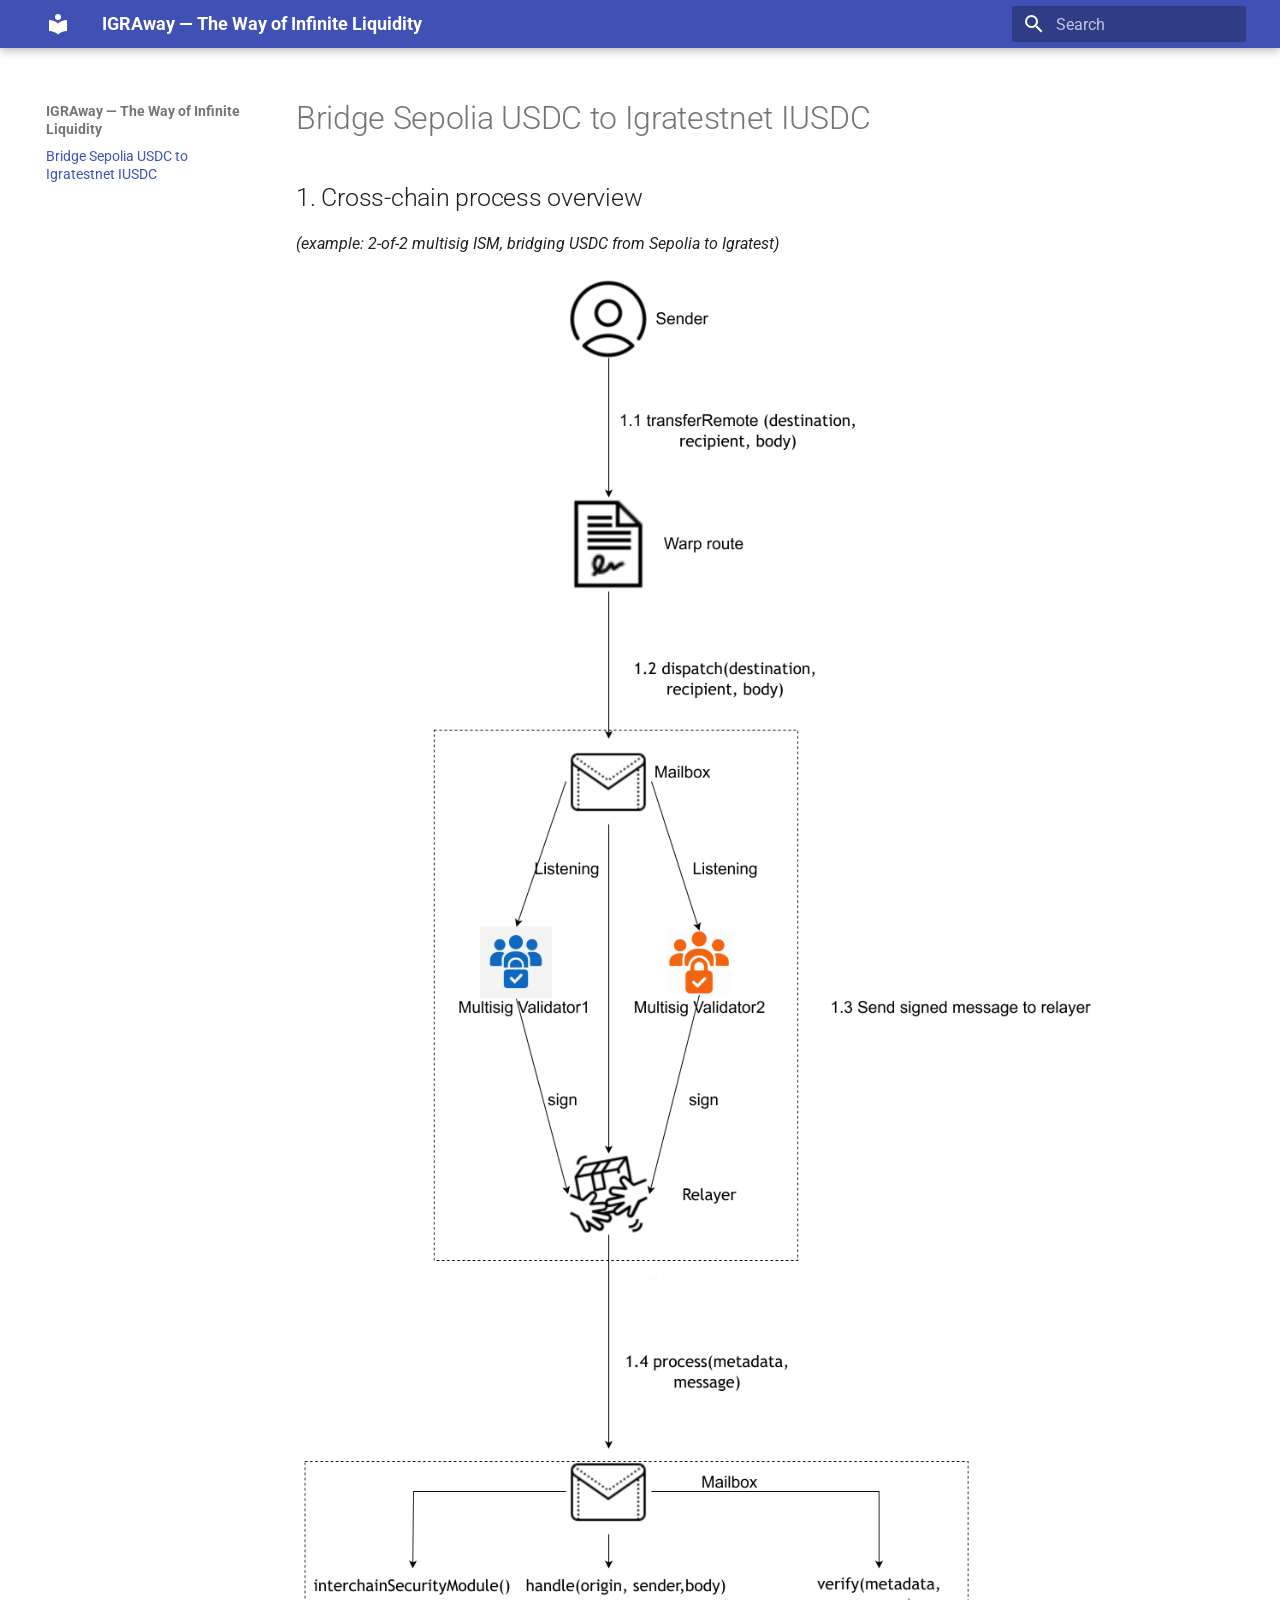
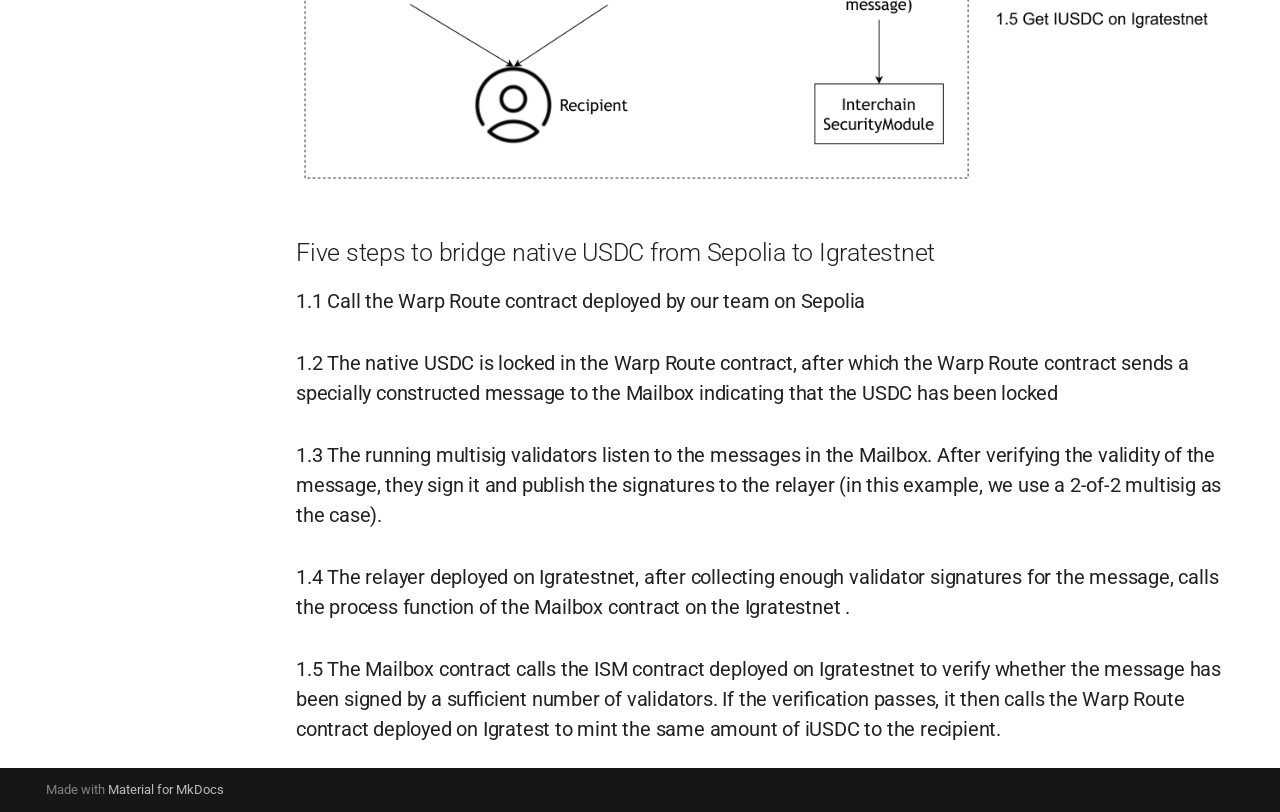
==== index.html @ 5346d292 "Deployed 2e27601 with MkDocs version: 1.6.1" ====
<!doctype html>
<html lang="en" class="no-js">
  <head>
    
      <meta charset="utf-8">
      <meta name="viewport" content="width=device-width,initial-scale=1">
      
      
      
      
      
      
      <link rel="icon" href="assets/images/favicon.png">
      <meta name="generator" content="mkdocs-1.6.1, mkdocs-material-9.6.18">
    
    
      
        <title>IGRAway — The Way of Infinite Liquidity</title>
      
    
    
      <link rel="stylesheet" href="assets/stylesheets/main.7e37652d.min.css">
      
      


    
    
      
    
    
      
        
        
        <link rel="preconnect" href="https://fonts.gstatic.com" crossorigin>
        <link rel="stylesheet" href="https://fonts.googleapis.com/css?family=Roboto:300,300i,400,400i,700,700i%7CRoboto+Mono:400,400i,700,700i&display=fallback">
        <style>:root{--md-text-font:"Roboto";--md-code-font:"Roboto Mono"}</style>
      
    
    
      <link rel="stylesheet" href="assets/extra.css">
    
    <script>__md_scope=new URL(".",location),__md_hash=e=>[...e].reduce(((e,_)=>(e<<5)-e+_.charCodeAt(0)),0),__md_get=(e,_=localStorage,t=__md_scope)=>JSON.parse(_.getItem(t.pathname+"."+e)),__md_set=(e,_,t=localStorage,a=__md_scope)=>{try{t.setItem(a.pathname+"."+e,JSON.stringify(_))}catch(e){}}</script>
    
      

    
    
    
  </head>
  
  
    <body dir="ltr">
  
    
    <input class="md-toggle" data-md-toggle="drawer" type="checkbox" id="__drawer" autocomplete="off">
    <input class="md-toggle" data-md-toggle="search" type="checkbox" id="__search" autocomplete="off">
    <label class="md-overlay" for="__drawer"></label>
    <div data-md-component="skip">
      
        
        <a href="#bridge-sepolia-usdc-to-igratestnet-iusdc" class="md-skip">
          Skip to content
        </a>
      
    </div>
    <div data-md-component="announce">
      
    </div>
    
    
      

  

<header class="md-header md-header--shadow" data-md-component="header">
  <nav class="md-header__inner md-grid" aria-label="Header">
    <a href="." title="IGRAway — The Way of Infinite Liquidity" class="md-header__button md-logo" aria-label="IGRAway — The Way of Infinite Liquidity" data-md-component="logo">
      
  
  <svg xmlns="http://www.w3.org/2000/svg" viewBox="0 0 24 24"><path d="M12 8a3 3 0 0 0 3-3 3 3 0 0 0-3-3 3 3 0 0 0-3 3 3 3 0 0 0 3 3m0 3.54C9.64 9.35 6.5 8 3 8v11c3.5 0 6.64 1.35 9 3.54 2.36-2.19 5.5-3.54 9-3.54V8c-3.5 0-6.64 1.35-9 3.54"/></svg>

    </a>
    <label class="md-header__button md-icon" for="__drawer">
      
      <svg xmlns="http://www.w3.org/2000/svg" viewBox="0 0 24 24"><path d="M3 6h18v2H3zm0 5h18v2H3zm0 5h18v2H3z"/></svg>
    </label>
    <div class="md-header__title" data-md-component="header-title">
      <div class="md-header__ellipsis">
        <div class="md-header__topic">
          <span class="md-ellipsis">
            IGRAway — The Way of Infinite Liquidity
          </span>
        </div>
        <div class="md-header__topic" data-md-component="header-topic">
          <span class="md-ellipsis">
            
              Bridge Sepolia USDC to Igratestnet IUSDC
            
          </span>
        </div>
      </div>
    </div>
    
    
      <script>var palette=__md_get("__palette");if(palette&&palette.color){if("(prefers-color-scheme)"===palette.color.media){var media=matchMedia("(prefers-color-scheme: light)"),input=document.querySelector(media.matches?"[data-md-color-media='(prefers-color-scheme: light)']":"[data-md-color-media='(prefers-color-scheme: dark)']");palette.color.media=input.getAttribute("data-md-color-media"),palette.color.scheme=input.getAttribute("data-md-color-scheme"),palette.color.primary=input.getAttribute("data-md-color-primary"),palette.color.accent=input.getAttribute("data-md-color-accent")}for(var[key,value]of Object.entries(palette.color))document.body.setAttribute("data-md-color-"+key,value)}</script>
    
    
    
      
      
        <label class="md-header__button md-icon" for="__search">
          
          <svg xmlns="http://www.w3.org/2000/svg" viewBox="0 0 24 24"><path d="M9.5 3A6.5 6.5 0 0 1 16 9.5c0 1.61-.59 3.09-1.56 4.23l.27.27h.79l5 5-1.5 1.5-5-5v-.79l-.27-.27A6.52 6.52 0 0 1 9.5 16 6.5 6.5 0 0 1 3 9.5 6.5 6.5 0 0 1 9.5 3m0 2C7 5 5 7 5 9.5S7 14 9.5 14 14 12 14 9.5 12 5 9.5 5"/></svg>
        </label>
        <div class="md-search" data-md-component="search" role="dialog">
  <label class="md-search__overlay" for="__search"></label>
  <div class="md-search__inner" role="search">
    <form class="md-search__form" name="search">
      <input type="text" class="md-search__input" name="query" aria-label="Search" placeholder="Search" autocapitalize="off" autocorrect="off" autocomplete="off" spellcheck="false" data-md-component="search-query" required>
      <label class="md-search__icon md-icon" for="__search">
        
        <svg xmlns="http://www.w3.org/2000/svg" viewBox="0 0 24 24"><path d="M9.5 3A6.5 6.5 0 0 1 16 9.5c0 1.61-.59 3.09-1.56 4.23l.27.27h.79l5 5-1.5 1.5-5-5v-.79l-.27-.27A6.52 6.52 0 0 1 9.5 16 6.5 6.5 0 0 1 3 9.5 6.5 6.5 0 0 1 9.5 3m0 2C7 5 5 7 5 9.5S7 14 9.5 14 14 12 14 9.5 12 5 9.5 5"/></svg>
        
        <svg xmlns="http://www.w3.org/2000/svg" viewBox="0 0 24 24"><path d="M20 11v2H8l5.5 5.5-1.42 1.42L4.16 12l7.92-7.92L13.5 5.5 8 11z"/></svg>
      </label>
      <nav class="md-search__options" aria-label="Search">
        
        <button type="reset" class="md-search__icon md-icon" title="Clear" aria-label="Clear" tabindex="-1">
          
          <svg xmlns="http://www.w3.org/2000/svg" viewBox="0 0 24 24"><path d="M19 6.41 17.59 5 12 10.59 6.41 5 5 6.41 10.59 12 5 17.59 6.41 19 12 13.41 17.59 19 19 17.59 13.41 12z"/></svg>
        </button>
      </nav>
      
    </form>
    <div class="md-search__output">
      <div class="md-search__scrollwrap" tabindex="0" data-md-scrollfix>
        <div class="md-search-result" data-md-component="search-result">
          <div class="md-search-result__meta">
            Initializing search
          </div>
          <ol class="md-search-result__list" role="presentation"></ol>
        </div>
      </div>
    </div>
  </div>
</div>
      
    
    
  </nav>
  
</header>
    
    <div class="md-container" data-md-component="container">
      
      
        
          
        
      
      <main class="md-main" data-md-component="main">
        <div class="md-main__inner md-grid">
          
            
              
              <div class="md-sidebar md-sidebar--primary" data-md-component="sidebar" data-md-type="navigation" >
                <div class="md-sidebar__scrollwrap">
                  <div class="md-sidebar__inner">
                    



<nav class="md-nav md-nav--primary" aria-label="Navigation" data-md-level="0">
  <label class="md-nav__title" for="__drawer">
    <a href="." title="IGRAway — The Way of Infinite Liquidity" class="md-nav__button md-logo" aria-label="IGRAway — The Way of Infinite Liquidity" data-md-component="logo">
      
  
  <svg xmlns="http://www.w3.org/2000/svg" viewBox="0 0 24 24"><path d="M12 8a3 3 0 0 0 3-3 3 3 0 0 0-3-3 3 3 0 0 0-3 3 3 3 0 0 0 3 3m0 3.54C9.64 9.35 6.5 8 3 8v11c3.5 0 6.64 1.35 9 3.54 2.36-2.19 5.5-3.54 9-3.54V8c-3.5 0-6.64 1.35-9 3.54"/></svg>

    </a>
    IGRAway — The Way of Infinite Liquidity
  </label>
  
  <ul class="md-nav__list" data-md-scrollfix>
    
      
      
  
  
    
  
  
  
    <li class="md-nav__item md-nav__item--active">
      
      <input class="md-nav__toggle md-toggle" type="checkbox" id="__toc">
      
      
        
      
      
        <label class="md-nav__link md-nav__link--active" for="__toc">
          
  
  
  <span class="md-ellipsis">
    Bridge Sepolia USDC to Igratestnet IUSDC
    
  </span>
  

          <span class="md-nav__icon md-icon"></span>
        </label>
      
      <a href="." class="md-nav__link md-nav__link--active">
        
  
  
  <span class="md-ellipsis">
    Bridge Sepolia USDC to Igratestnet IUSDC
    
  </span>
  

      </a>
      
        

<nav class="md-nav md-nav--secondary" aria-label="Table of contents">
  
  
  
    
  
  
    <label class="md-nav__title" for="__toc">
      <span class="md-nav__icon md-icon"></span>
      Table of contents
    </label>
    <ul class="md-nav__list" data-md-component="toc" data-md-scrollfix>
      
        <li class="md-nav__item">
  <a href="#1-cross-chain-process-overview" class="md-nav__link">
    <span class="md-ellipsis">
      1. Cross-chain process overview
    </span>
  </a>
  
</li>
      
        <li class="md-nav__item">
  <a href="#five-steps-to-bridge-native-usdc-from-sepolia-to-igratestnet" class="md-nav__link">
    <span class="md-ellipsis">
      Five steps to bridge native USDC from Sepolia to Igratestnet
    </span>
  </a>
  
</li>
      
    </ul>
  
</nav>
      
    </li>
  

    
  </ul>
</nav>
                  </div>
                </div>
              </div>
            
            
              
              <div class="md-sidebar md-sidebar--secondary" data-md-component="sidebar" data-md-type="toc" >
                <div class="md-sidebar__scrollwrap">
                  <div class="md-sidebar__inner">
                    

<nav class="md-nav md-nav--secondary" aria-label="Table of contents">
  
  
  
    
  
  
    <label class="md-nav__title" for="__toc">
      <span class="md-nav__icon md-icon"></span>
      Table of contents
    </label>
    <ul class="md-nav__list" data-md-component="toc" data-md-scrollfix>
      
        <li class="md-nav__item">
  <a href="#1-cross-chain-process-overview" class="md-nav__link">
    <span class="md-ellipsis">
      1. Cross-chain process overview
    </span>
  </a>
  
</li>
      
        <li class="md-nav__item">
  <a href="#five-steps-to-bridge-native-usdc-from-sepolia-to-igratestnet" class="md-nav__link">
    <span class="md-ellipsis">
      Five steps to bridge native USDC from Sepolia to Igratestnet
    </span>
  </a>
  
</li>
      
    </ul>
  
</nav>
                  </div>
                </div>
              </div>
            
          
          
            <div class="md-content" data-md-component="content">
              <article class="md-content__inner md-typeset">
                
                  



<h1 id="bridge-sepolia-usdc-to-igratestnet-iusdc">Bridge Sepolia USDC to Igratestnet IUSDC</h1>
<h2 id="1-cross-chain-process-overview">1. Cross-chain process overview</h2>
<p><em>(example: 2-of-2 multisig ISM, bridging USDC from Sepolia to Igratest)</em></p>
<p><img alt="Cross-chain process overview" src="img/crossflow.png" /></p>
<h2 id="five-steps-to-bridge-native-usdc-from-sepolia-to-igratestnet">Five steps to bridge native USDC from Sepolia to Igratestnet</h2>
<h3 id="11-call-the-warp-route-contract-deployed-by-our-team-on-sepolia">1.1 Call the Warp Route contract deployed by our team on Sepolia</h3>
<h3 id="12-the-native-usdc-is-locked-in-the-warp-route-contract-after-which-the-warp-route-contract-sends-a-specially-constructed-message-to-the-mailbox-indicating-that-the-usdc-has-been-locked">1.2 The native USDC is locked in the Warp Route contract, after which the Warp Route contract sends a specially constructed message to the Mailbox indicating that the USDC has been locked</h3>
<h3 id="[base64]">1.3  The running multisig validators listen to the messages in the Mailbox. After verifying the validity of the message, they sign it and publish the signatures to the relayer (in this example, we use a 2-of-2 multisig as the case).</h3>
<h3 id="14-the-relayer-deployed-on-igratestnet-after-collecting-enough-validator-signatures-for-the-message-calls-the-process-function-of-the-mailbox-contract-on-the-igratestnet">1.4 The relayer deployed on Igratestnet, after collecting enough validator signatures for the message, calls the process function of the Mailbox contract on the Igratestnet .</h3>
<h3 id="[base64]">1.5 The Mailbox contract calls the ISM contract deployed on Igratestnet to verify whether the message has been signed by a sufficient number of validators. If the verification passes, it then calls the Warp Route contract deployed on Igratest to mint the same amount of iUSDC to the recipient.</h3>












                
              </article>
            </div>
          
          
<script>var target=document.getElementById(location.hash.slice(1));target&&target.name&&(target.checked=target.name.startsWith("__tabbed_"))</script>
        </div>
        
      </main>
      
        <footer class="md-footer">
  
  <div class="md-footer-meta md-typeset">
    <div class="md-footer-meta__inner md-grid">
      <div class="md-copyright">
  
  
    Made with
    <a href="https://squidfunk.github.io/mkdocs-material/" target="_blank" rel="noopener">
      Material for MkDocs
    </a>
  
</div>
      
    </div>
  </div>
</footer>
      
    </div>
    <div class="md-dialog" data-md-component="dialog">
      <div class="md-dialog__inner md-typeset"></div>
    </div>
    
    
    
      
      <script id="__config" type="application/json">{"base": ".", "features": ["navigation.sections", "navigation.expand", "content.code.copy"], "search": "assets/javascripts/workers/search.973d3a69.min.js", "tags": null, "translations": {"clipboard.copied": "Copied to clipboard", "clipboard.copy": "Copy to clipboard", "search.result.more.one": "1 more on this page", "search.result.more.other": "# more on this page", "search.result.none": "No matching documents", "search.result.one": "1 matching document", "search.result.other": "# matching documents", "search.result.placeholder": "Type to start searching", "search.result.term.missing": "Missing", "select.version": "Select version"}, "version": null}</script>
    
    
      <script src="assets/javascripts/bundle.92b07e13.min.js"></script>
      
    
  </body>
</html>
---- assets/stylesheets/main.7e37652d.min.css ----
@charset "UTF-8";html{-webkit-text-size-adjust:none;-moz-text-size-adjust:none;text-size-adjust:none;box-sizing:border-box}*,:after,:before{box-sizing:inherit}@media (prefers-reduced-motion){*,:after,:before{transition:none!important}}body{margin:0}a,button,input,label{-webkit-tap-highlight-color:transparent}a{color:inherit;text-decoration:none}hr{border:0;box-sizing:initial;display:block;height:.05rem;overflow:visible;padding:0}small{font-size:80%}sub,sup{line-height:1em}img{border-style:none}table{border-collapse:initial;border-spacing:0}td,th{font-weight:400;vertical-align:top}button{background:#0000;border:0;font-family:inherit;font-size:inherit;margin:0;padding:0}input{border:0;outline:none}:root{--md-primary-fg-color:#4051b5;--md-primary-fg-color--light:#5d6cc0;--md-primary-fg-color--dark:#303fa1;--md-primary-bg-color:#fff;--md-primary-bg-color--light:#ffffffb3;--md-accent-fg-color:#526cfe;--md-accent-fg-color--transparent:#526cfe1a;--md-accent-bg-color:#fff;--md-accent-bg-color--light:#ffffffb3}[data-md-color-scheme=default]{color-scheme:light}[data-md-color-scheme=default] img[src$="#gh-dark-mode-only"],[data-md-color-scheme=default] img[src$="#only-dark"]{display:none}:root,[data-md-color-scheme=default]{--md-hue:225deg;--md-default-fg-color:#000000de;--md-default-fg-color--light:#0000008a;--md-default-fg-color--lighter:#00000052;--md-default-fg-color--lightest:#00000012;--md-default-bg-color:#fff;--md-default-bg-color--light:#ffffffb3;--md-default-bg-color--lighter:#ffffff4d;--md-default-bg-color--lightest:#ffffff1f;--md-code-fg-color:#36464e;--md-code-bg-color:#f5f5f5;--md-code-hl-color:#4287ff;--md-code-hl-color--light:#4287ff1a;--md-code-hl-number-color:#d52a2a;--md-code-hl-special-color:#db1457;--md-code-hl-function-color:#a846b9;--md-code-hl-constant-color:#6e59d9;--md-code-hl-keyword-color:#3f6ec6;--md-code-hl-string-color:#1c7d4d;--md-code-hl-name-color:var(--md-code-fg-color);--md-code-hl-operator-color:var(--md-default-fg-color--light);--md-code-hl-punctuation-color:var(--md-default-fg-color--light);--md-code-hl-comment-color:var(--md-default-fg-color--light);--md-code-hl-generic-color:var(--md-default-fg-color--light);--md-code-hl-variable-color:var(--md-default-fg-color--light);--md-typeset-color:var(--md-default-fg-color);--md-typeset-a-color:var(--md-primary-fg-color);--md-typeset-del-color:#f5503d26;--md-typeset-ins-color:#0bd57026;--md-typeset-kbd-color:#fafafa;--md-typeset-kbd-accent-color:#fff;--md-typeset-kbd-border-color:#b8b8b8;--md-typeset-mark-color:#ffff0080;--md-typeset-table-color:#0000001f;--md-typeset-table-color--light:rgba(0,0,0,.035);--md-admonition-fg-color:var(--md-default-fg-color);--md-admonition-bg-color:var(--md-default-bg-color);--md-warning-fg-color:#000000de;--md-warning-bg-color:#ff9;--md-footer-fg-color:#fff;--md-footer-fg-color--light:#ffffffb3;--md-footer-fg-color--lighter:#ffffff73;--md-footer-bg-color:#000000de;--md-footer-bg-color--dark:#00000052;--md-shadow-z1:0 0.2rem 0.5rem #0000000d,0 0 0.05rem #0000001a;--md-shadow-z2:0 0.2rem 0.5rem #0000001a,0 0 0.05rem #00000040;--md-shadow-z3:0 0.2rem 0.5rem #0003,0 0 0.05rem #00000059}.md-icon svg{fill:currentcolor;display:block;height:1.2rem;width:1.2rem}body{-webkit-font-smoothing:antialiased;-moz-osx-font-smoothing:grayscale;--md-text-font-family:var(--md-text-font,_),-apple-system,BlinkMacSystemFont,Helvetica,Arial,sans-serif;--md-code-font-family:var(--md-code-font,_),SFMono-Regular,Consolas,Menlo,monospace}aside,body,input{font-feature-settings:"kern","liga";color:var(--md-typeset-color);font-family:var(--md-text-font-family)}code,kbd,pre{font-feature-settings:"kern";font-family:var(--md-code-font-family)}:root{--md-typeset-table-sort-icon:url('data:image/svg+xml;charset=utf-8,<svg xmlns="http://www.w3.org/2000/svg" viewBox="0 0 24 24"><path d="m18 21-4-4h3V7h-3l4-4 4 4h-3v10h3M2 19v-2h10v2M2 13v-2h7v2M2 7V5h4v2z"/></svg>');--md-typeset-table-sort-icon--asc:url('data:image/svg+xml;charset=utf-8,<svg xmlns="http://www.w3.org/2000/svg" viewBox="0 0 24 24"><path d="M19 17h3l-4 4-4-4h3V3h2M2 17h10v2H2M6 5v2H2V5m0 6h7v2H2z"/></svg>');--md-typeset-table-sort-icon--desc:url('data:image/svg+xml;charset=utf-8,<svg xmlns="http://www.w3.org/2000/svg" viewBox="0 0 24 24"><path d="M19 7h3l-4-4-4 4h3v14h2M2 17h10v2H2M6 5v2H2V5m0 6h7v2H2z"/></svg>')}.md-typeset{-webkit-print-color-adjust:exact;color-adjust:exact;font-size:.8rem;line-height:1.6;overflow-wrap:break-word}@media print{.md-typeset{font-size:.68rem}}.md-typeset blockquote,.md-typeset dl,.md-typeset figure,.md-typeset ol,.md-typeset pre,.md-typeset ul{margin-bottom:1em;margin-top:1em}.md-typeset h1{color:var(--md-default-fg-color--light);font-size:2em;line-height:1.3;margin:0 0 1.25em}.md-typeset h1,.md-typeset h2{font-weight:300;letter-spacing:-.01em}.md-typeset h2{font-size:1.5625em;line-height:1.4;margin:1.6em 0 .64em}.md-typeset h3{font-size:1.25em;font-weight:400;letter-spacing:-.01em;line-height:1.5;margin:1.6em 0 .8em}.md-typeset h2+h3{margin-top:.8em}.md-typeset h4{font-weight:700;letter-spacing:-.01em;margin:1em 0}.md-typeset h5,.md-typeset h6{color:var(--md-default-fg-color--light);font-size:.8em;font-weight:700;letter-spacing:-.01em;margin:1.25em 0}.md-typeset h5{text-transform:uppercase}.md-typeset h5 code{text-transform:none}.md-typeset hr{border-bottom:.05rem solid var(--md-default-fg-color--lightest);display:flow-root;margin:1.5em 0}.md-typeset a{color:var(--md-typeset-a-color);word-break:break-word}.md-typeset a,.md-typeset a:before{transition:color 125ms}.md-typeset a:focus,.md-typeset a:hover{color:var(--md-accent-fg-color)}.md-typeset a:focus code,.md-typeset a:hover code{background-color:var(--md-accent-fg-color--transparent)}.md-typeset a code{color:currentcolor;transition:background-color 125ms}.md-typeset a.focus-visible{outline-color:var(--md-accent-fg-color);outline-offset:.2rem}.md-typeset code,.md-typeset kbd,.md-typeset pre{color:var(--md-code-fg-color);direction:ltr;font-variant-ligatures:none}@media print{.md-typeset code,.md-typeset kbd,.md-typeset pre{white-space:pre-wrap}}.md-typeset code{background-color:var(--md-code-bg-color);border-radius:.1rem;-webkit-box-decoration-break:clone;box-decoration-break:clone;font-size:.85em;padding:0 .2941176471em;word-break:break-word}.md-typeset code:not(.focus-visible){-webkit-tap-highlight-color:transparent;outline:none}.md-typeset pre{display:flow-root;line-height:1.4;position:relative}.md-typeset pre>code{-webkit-box-decoration-break:slice;box-decoration-break:slice;box-shadow:none;display:block;margin:0;outline-color:var(--md-accent-fg-color);overflow:auto;padding:.7720588235em 1.1764705882em;scrollbar-color:var(--md-default-fg-color--lighter) #0000;scrollbar-width:thin;touch-action:auto;word-break:normal}.md-typeset pre>code:hover{scrollbar-color:var(--md-accent-fg-color) #0000}.md-typeset pre>code::-webkit-scrollbar{height:.2rem;width:.2rem}.md-typeset pre>code::-webkit-scrollbar-thumb{background-color:var(--md-default-fg-color--lighter)}.md-typeset pre>code::-webkit-scrollbar-thumb:hover{background-color:var(--md-accent-fg-color)}.md-typeset kbd{background-color:var(--md-typeset-kbd-color);border-radius:.1rem;box-shadow:0 .1rem 0 .05rem var(--md-typeset-kbd-border-color),0 .1rem 0 var(--md-typeset-kbd-border-color),0 -.1rem .2rem var(--md-typeset-kbd-accent-color) inset;color:var(--md-default-fg-color);display:inline-block;font-size:.75em;padding:0 .6666666667em;vertical-align:text-top;word-break:break-word}.md-typeset mark{background-color:var(--md-typeset-mark-color);-webkit-box-decoration-break:clone;box-decoration-break:clone;color:inherit;word-break:break-word}.md-typeset abbr{border-bottom:.05rem dotted var(--md-default-fg-color--light);cursor:help;text-decoration:none}.md-typeset small{opacity:.75}[dir=ltr] .md-typeset sub,[dir=ltr] .md-typeset sup{margin-left:.078125em}[dir=rtl] .md-typeset sub,[dir=rtl] .md-typeset sup{margin-right:.078125em}[dir=ltr] .md-typeset blockquote{padding-left:.6rem}[dir=rtl] .md-typeset blockquote{padding-right:.6rem}[dir=ltr] .md-typeset blockquote{border-left:.2rem solid var(--md-default-fg-color--lighter)}[dir=rtl] .md-typeset blockquote{border-right:.2rem solid var(--md-default-fg-color--lighter)}.md-typeset blockquote{color:var(--md-default-fg-color--light);margin-left:0;margin-right:0}.md-typeset ul{list-style-type:disc}.md-typeset ul[type]{list-style-type:revert-layer}[dir=ltr] .md-typeset ol,[dir=ltr] .md-typeset ul{margin-left:.625em}[dir=rtl] .md-typeset ol,[dir=rtl] .md-typeset ul{margin-right:.625em}.md-typeset ol,.md-typeset ul{padding:0}.md-typeset ol:not([hidden]),.md-typeset ul:not([hidden]){display:flow-root}.md-typeset ol ol,.md-typeset ul ol{list-style-type:lower-alpha}.md-typeset ol ol ol,.md-typeset ul ol ol{list-style-type:lower-roman}.md-typeset ol ol ol ol,.md-typeset ul ol ol ol{list-style-type:upper-alpha}.md-typeset ol ol ol ol ol,.md-typeset ul ol ol ol ol{list-style-type:upper-roman}.md-typeset ol[type],.md-typeset ul[type]{list-style-type:revert-layer}[dir=ltr] .md-typeset ol li,[dir=ltr] .md-typeset ul li{margin-left:1.25em}[dir=rtl] .md-typeset ol li,[dir=rtl] .md-typeset ul li{margin-right:1.25em}.md-typeset ol li,.md-typeset ul li{margin-bottom:.5em}.md-typeset ol li blockquote,.md-typeset ol li p,.md-typeset ul li blockquote,.md-typeset ul li p{margin:.5em 0}.md-typeset ol li:last-child,.md-typeset ul li:last-child{margin-bottom:0}[dir=ltr] .md-typeset ol li ol,[dir=ltr] .md-typeset ol li ul,[dir=ltr] .md-typeset ul li ol,[dir=ltr] .md-typeset ul li ul{margin-left:.625em}[dir=rtl] .md-typeset ol li ol,[dir=rtl] .md-typeset ol li ul,[dir=rtl] .md-typeset ul li ol,[dir=rtl] .md-typeset ul li ul{margin-right:.625em}.md-typeset ol li ol,.md-typeset ol li ul,.md-typeset ul li ol,.md-typeset ul li ul{margin-bottom:.5em;margin-top:.5em}[dir=ltr] .md-typeset dd{margin-left:1.875em}[dir=rtl] .md-typeset dd{margin-right:1.875em}.md-typeset dd{margin-bottom:1.5em;margin-top:1em}.md-typeset img,.md-typeset svg,.md-typeset video{height:auto;max-width:100%}.md-typeset img[align=left]{margin:1em 1em 1em 0}.md-typeset img[align=right]{margin:1em 0 1em 1em}.md-typeset img[align]:only-child{margin-top:0}.md-typeset figure{display:flow-root;margin:1em auto;max-width:100%;text-align:center;width:-moz-fit-content;width:fit-content}.md-typeset figure img{display:block;margin:0 auto}.md-typeset figcaption{font-style:italic;margin:1em auto;max-width:24rem}.md-typeset iframe{max-width:100%}.md-typeset table:not([class]){background-color:var(--md-default-bg-color);border:.05rem solid var(--md-typeset-table-color);border-radius:.1rem;display:inline-block;font-size:.64rem;max-width:100%;overflow:auto;touch-action:auto}@media print{.md-typeset table:not([class]){display:table}}.md-typeset table:not([class])+*{margin-top:1.5em}.md-typeset table:not([class]) td>:first-child,.md-typeset table:not([class]) th>:first-child{margin-top:0}.md-typeset table:not([class]) td>:last-child,.md-typeset table:not([class]) th>:last-child{margin-bottom:0}.md-typeset table:not([class]) td:not([align]),.md-typeset table:not([class]) th:not([align]){text-align:left}[dir=rtl] .md-typeset table:not([class]) td:not([align]),[dir=rtl] .md-typeset table:not([class]) th:not([align]){text-align:right}.md-typeset table:not([class]) th{font-weight:700;min-width:5rem;padding:.9375em 1.25em;vertical-align:top}.md-typeset table:not([class]) td{border-top:.05rem solid var(--md-typeset-table-color);padding:.9375em 1.25em;vertical-align:top}.md-typeset table:not([class]) tbody tr{transition:background-color 125ms}.md-typeset table:not([class]) tbody tr:hover{background-color:var(--md-typeset-table-color--light);box-shadow:0 .05rem 0 var(--md-default-bg-color) inset}.md-typeset table:not([class]) a{word-break:normal}.md-typeset table th[role=columnheader]{cursor:pointer}[dir=ltr] .md-typeset table th[role=columnheader]:after{margin-left:.5em}[dir=rtl] .md-typeset table th[role=columnheader]:after{margin-right:.5em}.md-typeset table th[role=columnheader]:after{content:"";display:inline-block;height:1.2em;-webkit-mask-image:var(--md-typeset-table-sort-icon);mask-image:var(--md-typeset-table-sort-icon);-webkit-mask-repeat:no-repeat;mask-repeat:no-repeat;-webkit-mask-size:contain;mask-size:contain;transition:background-color 125ms;vertical-align:text-bottom;width:1.2em}.md-typeset table th[role=columnheader]:hover:after{background-color:var(--md-default-fg-color--lighter)}.md-typeset table th[role=columnheader][aria-sort=ascending]:after{background-color:var(--md-default-fg-color--light);-webkit-mask-image:var(--md-typeset-table-sort-icon--asc);mask-image:var(--md-typeset-table-sort-icon--asc)}.md-typeset table th[role=columnheader][aria-sort=descending]:after{background-color:var(--md-default-fg-color--light);-webkit-mask-image:var(--md-typeset-table-sort-icon--desc);mask-image:var(--md-typeset-table-sort-icon--desc)}.md-typeset__scrollwrap{margin:1em -.8rem;overflow-x:auto;touch-action:auto}.md-typeset__table{display:inline-block;margin-bottom:.5em;padding:0 .8rem}@media print{.md-typeset__table{display:block}}html .md-typeset__table table{display:table;margin:0;overflow:hidden;width:100%}@media screen and (max-width:44.984375em){.md-content__inner>pre{margin:1em -.8rem}.md-content__inner>pre code{border-radius:0}}.md-typeset .md-author{border-radius:100%;display:block;flex-shrink:0;height:1.6rem;overflow:hidden;position:relative;transition:color 125ms,transform 125ms;width:1.6rem}.md-typeset .md-author img{display:block}.md-typeset .md-author--more{background:var(--md-default-fg-color--lightest);color:var(--md-default-fg-color--lighter);font-size:.6rem;font-weight:700;line-height:1.6rem;text-align:center}.md-typeset .md-author--long{height:2.4rem;width:2.4rem}.md-typeset a.md-author{transform:scale(1)}.md-typeset a.md-author img{border-radius:100%;filter:grayscale(100%) opacity(75%);transition:filter 125ms}.md-typeset a.md-author:focus,.md-typeset a.md-author:hover{transform:scale(1.1);z-index:1}.md-typeset a.md-author:focus img,.md-typeset a.md-author:hover img{filter:grayscale(0)}.md-banner{background-color:var(--md-footer-bg-color);color:var(--md-footer-fg-color);overflow:auto}@media print{.md-banner{display:none}}.md-banner--warning{background-color:var(--md-warning-bg-color);color:var(--md-warning-fg-color)}.md-banner__inner{font-size:.7rem;margin:.6rem auto;padding:0 .8rem}[dir=ltr] .md-banner__button{float:right}[dir=rtl] .md-banner__button{float:left}.md-banner__button{color:inherit;cursor:pointer;transition:opacity .25s}.no-js .md-banner__button{display:none}.md-banner__button:hover{opacity:.7}html{font-size:125%;height:100%;overflow-x:hidden}@media screen and (min-width:100em){html{font-size:137.5%}}@media screen and (min-width:125em){html{font-size:150%}}body{background-color:var(--md-default-bg-color);display:flex;flex-direction:column;font-size:.5rem;min-height:100%;position:relative;width:100%}@media print{body{display:block}}@media screen and (max-width:59.984375em){body[data-md-scrolllock]{position:fixed}}.md-grid{margin-left:auto;margin-right:auto;max-width:61rem}.md-container{display:flex;flex-direction:column;flex-grow:1}@media print{.md-container{display:block}}.md-main{flex-grow:1}.md-main__inner{display:flex;height:100%;margin-top:1.5rem}.md-ellipsis{overflow:hidden;text-overflow:ellipsis}.md-toggle{display:none}.md-option{height:0;opacity:0;position:absolute;width:0}.md-option:checked+label:not([hidden]){display:block}.md-option.focus-visible+label{outline-color:var(--md-accent-fg-color);outline-style:auto}.md-skip{background-color:var(--md-default-fg-color);border-radius:.1rem;color:var(--md-default-bg-color);font-size:.64rem;margin:.5rem;opacity:0;outline-color:var(--md-accent-fg-color);padding:.3rem .5rem;position:fixed;transform:translateY(.4rem);z-index:-1}.md-skip:focus{opacity:1;transform:translateY(0);transition:transform .25s cubic-bezier(.4,0,.2,1),opacity 175ms 75ms;z-index:10}@page{margin:25mm}:root{--md-clipboard-icon:url('data:image/svg+xml;charset=utf-8,<svg xmlns="http://www.w3.org/2000/svg" viewBox="0 0 24 24"><path d="M19 21H8V7h11m0-2H8a2 2 0 0 0-2 2v14a2 2 0 0 0 2 2h11a2 2 0 0 0 2-2V7a2 2 0 0 0-2-2m-3-4H4a2 2 0 0 0-2 2v14h2V3h12z"/></svg>')}.md-clipboard{border-radius:.1rem;color:var(--md-default-fg-color--lightest);cursor:pointer;height:1.5em;outline-color:var(--md-accent-fg-color);outline-offset:.1rem;position:absolute;right:.5em;top:.5em;transition:color .25s;width:1.5em;z-index:1}@media print{.md-clipboard{display:none}}.md-clipboard:not(.focus-visible){-webkit-tap-highlight-color:transparent;outline:none}:hover>.md-clipboard{color:var(--md-default-fg-color--light)}.md-clipboard:focus,.md-clipboard:hover{color:var(--md-accent-fg-color)}.md-clipboard:after{background-color:currentcolor;content:"";display:block;height:1.125em;margin:0 auto;-webkit-mask-image:var(--md-clipboard-icon);mask-image:var(--md-clipboard-icon);-webkit-mask-position:center;mask-position:center;-webkit-mask-repeat:no-repeat;mask-repeat:no-repeat;-webkit-mask-size:contain;mask-size:contain;width:1.125em}.md-clipboard--inline{cursor:pointer}.md-clipboard--inline code{transition:color .25s,background-color .25s}.md-clipboard--inline:focus code,.md-clipboard--inline:hover code{background-color:var(--md-accent-fg-color--transparent);color:var(--md-accent-fg-color)}.md-typeset .md-code__content{display:grid}@keyframes consent{0%{opacity:0;transform:translateY(100%)}to{opacity:1;transform:translateY(0)}}@keyframes overlay{0%{opacity:0}to{opacity:1}}.md-consent__overlay{animation:overlay .25s both;-webkit-backdrop-filter:blur(.1rem);backdrop-filter:blur(.1rem);background-color:#0000008a;height:100%;opacity:1;position:fixed;top:0;width:100%;z-index:5}.md-consent__inner{animation:consent .5s cubic-bezier(.1,.7,.1,1) both;background-color:var(--md-default-bg-color);border:0;border-radius:.1rem;bottom:0;box-shadow:0 0 .2rem #0000001a,0 .2rem .4rem #0003;max-height:100%;overflow:auto;padding:0;position:fixed;width:100%;z-index:5}.md-consent__form{padding:.8rem}.md-consent__settings{display:none;margin:1em 0}input:checked+.md-consent__settings{display:block}.md-consent__controls{margin-bottom:.8rem}.md-typeset .md-consent__controls .md-button{display:inline}@media screen and (max-width:44.984375em){.md-typeset .md-consent__controls .md-button{display:block;margin-top:.4rem;text-align:center;width:100%}}.md-consent label{cursor:pointer}.md-content{flex-grow:1;min-width:0}.md-content__inner{margin:0 .8rem 1.2rem;padding-top:.6rem}@media screen and (min-width:76.25em){[dir=ltr] .md-sidebar--primary:not([hidden])~.md-content>.md-content__inner{margin-left:1.2rem}[dir=ltr] .md-sidebar--secondary:not([hidden])~.md-content>.md-content__inner,[dir=rtl] .md-sidebar--primary:not([hidden])~.md-content>.md-content__inner{margin-right:1.2rem}[dir=rtl] .md-sidebar--secondary:not([hidden])~.md-content>.md-content__inner{margin-left:1.2rem}}.md-content__inner:before{content:"";display:block;height:.4rem}.md-content__inner>:last-child{margin-bottom:0}[dir=ltr] .md-content__button{float:right}[dir=rtl] .md-content__button{float:left}[dir=ltr] .md-content__button{margin-left:.4rem}[dir=rtl] .md-content__button{margin-right:.4rem}.md-content__button{margin:.4rem 0;padding:0}@media print{.md-content__button{display:none}}.md-typeset .md-content__button{color:var(--md-default-fg-color--lighter)}.md-content__button svg{display:inline;vertical-align:top}[dir=rtl] .md-content__button svg{transform:scaleX(-1)}[dir=ltr] .md-dialog{right:.8rem}[dir=rtl] .md-dialog{left:.8rem}.md-dialog{background-color:var(--md-default-fg-color);border-radius:.1rem;bottom:.8rem;box-shadow:var(--md-shadow-z3);min-width:11.1rem;opacity:0;padding:.4rem .6rem;pointer-events:none;position:fixed;transform:translateY(100%);transition:transform 0ms .4s,opacity .4s;z-index:4}@media print{.md-dialog{display:none}}.md-dialog--active{opacity:1;pointer-events:auto;transform:translateY(0);transition:transform .4s cubic-bezier(.075,.85,.175,1),opacity .4s}.md-dialog__inner{color:var(--md-default-bg-color);font-size:.7rem}.md-feedback{margin:2em 0 1em;text-align:center}.md-feedback fieldset{border:none;margin:0;padding:0}.md-feedback__title{font-weight:700;margin:1em auto}.md-feedback__inner{position:relative}.md-feedback__list{display:flex;flex-wrap:wrap;place-content:baseline center;position:relative}.md-feedback__list:hover .md-icon:not(:disabled){color:var(--md-default-fg-color--lighter)}:disabled .md-feedback__list{min-height:1.8rem}.md-feedback__icon{color:var(--md-default-fg-color--light);cursor:pointer;flex-shrink:0;margin:0 .1rem;transition:color 125ms}.md-feedback__icon:not(:disabled).md-icon:hover{color:var(--md-accent-fg-color)}.md-feedback__icon:disabled{color:var(--md-default-fg-color--lightest);pointer-events:none}.md-feedback__note{opacity:0;position:relative;transform:translateY(.4rem);transition:transform .4s cubic-bezier(.1,.7,.1,1),opacity .15s}.md-feedback__note>*{margin:0 auto;max-width:16rem}:disabled .md-feedback__note{opacity:1;transform:translateY(0)}@media print{.md-feedback{display:none}}.md-footer{background-color:var(--md-footer-bg-color);color:var(--md-footer-fg-color)}@media print{.md-footer{display:none}}.md-footer__inner{justify-content:space-between;overflow:auto;padding:.2rem}.md-footer__inner:not([hidden]){display:flex}.md-footer__link{align-items:end;display:flex;flex-grow:0.01;margin-bottom:.4rem;margin-top:1rem;max-width:100%;outline-color:var(--md-accent-fg-color);overflow:hidden;transition:opacity .25s}.md-footer__link:focus,.md-footer__link:hover{opacity:.7}[dir=rtl] .md-footer__link svg{transform:scaleX(-1)}@media screen and (max-width:44.984375em){.md-footer__link--prev{flex-shrink:0}.md-footer__link--prev .md-footer__title{display:none}}[dir=ltr] .md-footer__link--next{margin-left:auto}[dir=rtl] .md-footer__link--next{margin-right:auto}.md-footer__link--next{text-align:right}[dir=rtl] .md-footer__link--next{text-align:left}.md-footer__title{flex-grow:1;font-size:.9rem;margin-bottom:.7rem;max-width:calc(100% - 2.4rem);padding:0 1rem;white-space:nowrap}.md-footer__button{margin:.2rem;padding:.4rem}.md-footer__direction{font-size:.64rem;opacity:.7}.md-footer-meta{background-color:var(--md-footer-bg-color--dark)}.md-footer-meta__inner{display:flex;flex-wrap:wrap;justify-content:space-between;padding:.2rem}html .md-footer-meta.md-typeset a{color:var(--md-footer-fg-color--light)}html .md-footer-meta.md-typeset a:focus,html .md-footer-meta.md-typeset a:hover{color:var(--md-footer-fg-color)}.md-copyright{color:var(--md-footer-fg-color--lighter);font-size:.64rem;margin:auto .6rem;padding:.4rem 0;width:100%}@media screen and (min-width:45em){.md-copyright{width:auto}}.md-copyright__highlight{color:var(--md-footer-fg-color--light)}.md-social{display:inline-flex;gap:.2rem;margin:0 .4rem;padding:.2rem 0 .6rem}@media screen and (min-width:45em){.md-social{padding:.6rem 0}}.md-social__link{display:inline-block;height:1.6rem;text-align:center;width:1.6rem}.md-social__link:before{line-height:1.9}.md-social__link svg{fill:currentcolor;max-height:.8rem;vertical-align:-25%}.md-typeset .md-button{border:.1rem solid;border-radius:.1rem;color:var(--md-primary-fg-color);cursor:pointer;display:inline-block;font-weight:700;padding:.625em 2em;transition:color 125ms,background-color 125ms,border-color 125ms}.md-typeset .md-button--primary{background-color:var(--md-primary-fg-color);border-color:var(--md-primary-fg-color);color:var(--md-primary-bg-color)}.md-typeset .md-button:focus,.md-typeset .md-button:hover{background-color:var(--md-accent-fg-color);border-color:var(--md-accent-fg-color);color:var(--md-accent-bg-color)}[dir=ltr] .md-typeset .md-input{border-top-left-radius:.1rem}[dir=ltr] .md-typeset .md-input,[dir=rtl] .md-typeset .md-input{border-top-right-radius:.1rem}[dir=rtl] .md-typeset .md-input{border-top-left-radius:.1rem}.md-typeset .md-input{border-bottom:.1rem solid var(--md-default-fg-color--lighter);box-shadow:var(--md-shadow-z1);font-size:.8rem;height:1.8rem;padding:0 .6rem;transition:border .25s,box-shadow .25s}.md-typeset .md-input:focus,.md-typeset .md-input:hover{border-bottom-color:var(--md-accent-fg-color);box-shadow:var(--md-shadow-z2)}.md-typeset .md-input--stretch{width:100%}.md-header{background-color:var(--md-primary-fg-color);box-shadow:0 0 .2rem #0000,0 .2rem .4rem #0000;color:var(--md-primary-bg-color);display:block;left:0;position:sticky;right:0;top:0;z-index:4}@media print{.md-header{display:none}}.md-header[hidden]{transform:translateY(-100%);transition:transform .25s cubic-bezier(.8,0,.6,1),box-shadow .25s}.md-header--shadow{box-shadow:0 0 .2rem #0000001a,0 .2rem .4rem #0003;transition:transform .25s cubic-bezier(.1,.7,.1,1),box-shadow .25s}.md-header__inner{align-items:center;display:flex;padding:0 .2rem}.md-header__button{color:currentcolor;cursor:pointer;margin:.2rem;outline-color:var(--md-accent-fg-color);padding:.4rem;position:relative;transition:opacity .25s;vertical-align:middle;z-index:1}.md-header__button:hover{opacity:.7}.md-header__button:not([hidden]){display:inline-block}.md-header__button:not(.focus-visible){-webkit-tap-highlight-color:transparent;outline:none}.md-header__button.md-logo{margin:.2rem;padding:.4rem}@media screen and (max-width:76.234375em){.md-header__button.md-logo{display:none}}.md-header__button.md-logo img,.md-header__button.md-logo svg{fill:currentcolor;display:block;height:1.2rem;width:auto}@media screen and (min-width:60em){.md-header__button[for=__search]{display:none}}.no-js .md-header__button[for=__search]{display:none}[dir=rtl] .md-header__button[for=__search] svg{transform:scaleX(-1)}@media screen and (min-width:76.25em){.md-header__button[for=__drawer]{display:none}}.md-header__topic{display:flex;max-width:100%;position:absolute;transition:transform .4s cubic-bezier(.1,.7,.1,1),opacity .15s;white-space:nowrap}.md-header__topic+.md-header__topic{opacity:0;pointer-events:none;transform:translateX(1.25rem);transition:transform .4s cubic-bezier(1,.7,.1,.1),opacity .15s;z-index:-1}[dir=rtl] .md-header__topic+.md-header__topic{transform:translateX(-1.25rem)}.md-header__topic:first-child{font-weight:700}[dir=ltr] .md-header__title{margin-left:1rem;margin-right:.4rem}[dir=rtl] .md-header__title{margin-left:.4rem;margin-right:1rem}.md-header__title{flex-grow:1;font-size:.9rem;height:2.4rem;line-height:2.4rem}.md-header__title--active .md-header__topic{opacity:0;pointer-events:none;transform:translateX(-1.25rem);transition:transform .4s cubic-bezier(1,.7,.1,.1),opacity .15s;z-index:-1}[dir=rtl] .md-header__title--active .md-header__topic{transform:translateX(1.25rem)}.md-header__title--active .md-header__topic+.md-header__topic{opacity:1;pointer-events:auto;transform:translateX(0);transition:transform .4s cubic-bezier(.1,.7,.1,1),opacity .15s;z-index:0}.md-header__title>.md-header__ellipsis{height:100%;position:relative;width:100%}.md-header__option{display:flex;flex-shrink:0;max-width:100%;transition:max-width 0ms .25s,opacity .25s .25s;white-space:nowrap}[data-md-toggle=search]:checked~.md-header .md-header__option{max-width:0;opacity:0;transition:max-width 0ms,opacity 0ms}.md-header__option>input{bottom:0}.md-header__source{display:none}@media screen and (min-width:60em){[dir=ltr] .md-header__source{margin-left:1rem}[dir=rtl] .md-header__source{margin-right:1rem}.md-header__source{display:block;max-width:11.7rem;width:11.7rem}}@media screen and (min-width:76.25em){[dir=ltr] .md-header__source{margin-left:1.4rem}[dir=rtl] .md-header__source{margin-right:1.4rem}}.md-meta{color:var(--md-default-fg-color--light);font-size:.7rem;line-height:1.3}.md-meta__list{display:inline-flex;flex-wrap:wrap;list-style:none;margin:0;padding:0}.md-meta__item:not(:last-child):after{content:"·";margin-left:.2rem;margin-right:.2rem}.md-meta__link{color:var(--md-typeset-a-color)}.md-meta__link:focus,.md-meta__link:hover{color:var(--md-accent-fg-color)}.md-draft{background-color:#ff1744;border-radius:.125em;color:#fff;display:inline-block;font-weight:700;padding-left:.5714285714em;padding-right:.5714285714em}:root{--md-nav-icon--prev:url('data:image/svg+xml;charset=utf-8,<svg xmlns="http://www.w3.org/2000/svg" viewBox="0 0 24 24"><path d="M20 11v2H8l5.5 5.5-1.42 1.42L4.16 12l7.92-7.92L13.5 5.5 8 11z"/></svg>');--md-nav-icon--next:url('data:image/svg+xml;charset=utf-8,<svg xmlns="http://www.w3.org/2000/svg" viewBox="0 0 24 24"><path d="M8.59 16.58 13.17 12 8.59 7.41 10 6l6 6-6 6z"/></svg>');--md-toc-icon:url('data:image/svg+xml;charset=utf-8,<svg xmlns="http://www.w3.org/2000/svg" viewBox="0 0 24 24"><path d="M3 9h14V7H3zm0 4h14v-2H3zm0 4h14v-2H3zm16 0h2v-2h-2zm0-10v2h2V7zm0 6h2v-2h-2z"/></svg>')}.md-nav{font-size:.7rem;line-height:1.3}.md-nav__title{color:var(--md-default-fg-color--light);display:block;font-weight:700;overflow:hidden;padding:0 .6rem;text-overflow:ellipsis}.md-nav__title .md-nav__button{display:none}.md-nav__title .md-nav__button img{height:100%;width:auto}.md-nav__title .md-nav__button.md-logo img,.md-nav__title .md-nav__button.md-logo svg{fill:currentcolor;display:block;height:2.4rem;max-width:100%;object-fit:contain;width:auto}.md-nav__list{list-style:none;margin:0;padding:0}.md-nav__link{align-items:flex-start;display:flex;gap:.4rem;margin-top:.625em;scroll-snap-align:start;transition:color 125ms}.md-nav__link--passed{color:var(--md-default-fg-color--light)}.md-nav__item .md-nav__link--active,.md-nav__item .md-nav__link--active code{color:var(--md-typeset-a-color)}.md-nav__link .md-ellipsis{position:relative}[dir=ltr] .md-nav__link .md-icon:last-child{margin-left:auto}[dir=rtl] .md-nav__link .md-icon:last-child{margin-right:auto}.md-nav__link svg{fill:currentcolor;flex-shrink:0;height:1.3em;position:relative}.md-nav__link[for]:focus,.md-nav__link[for]:hover,.md-nav__link[href]:focus,.md-nav__link[href]:hover{color:var(--md-accent-fg-color);cursor:pointer}.md-nav__link.focus-visible{outline-color:var(--md-accent-fg-color);outline-offset:.2rem}.md-nav--primary .md-nav__link[for=__toc]{display:none}.md-nav--primary .md-nav__link[for=__toc] .md-icon:after{background-color:currentcolor;display:block;height:100%;-webkit-mask-image:var(--md-toc-icon);mask-image:var(--md-toc-icon);width:100%}.md-nav--primary .md-nav__link[for=__toc]~.md-nav{display:none}.md-nav__container>.md-nav__link{margin-top:0}.md-nav__container>.md-nav__link:first-child{flex-grow:1;min-width:0}.md-nav__icon{flex-shrink:0}.md-nav__source{display:none}@media screen and (max-width:76.234375em){.md-nav--primary,.md-nav--primary .md-nav{background-color:var(--md-default-bg-color);display:flex;flex-direction:column;height:100%;left:0;position:absolute;right:0;top:0;z-index:1}.md-nav--primary .md-nav__item,.md-nav--primary .md-nav__title{font-size:.8rem;line-height:1.5}.md-nav--primary .md-nav__title{background-color:var(--md-default-fg-color--lightest);color:var(--md-default-fg-color--light);cursor:pointer;height:5.6rem;line-height:2.4rem;padding:3rem .8rem .2rem;position:relative;white-space:nowrap}[dir=ltr] .md-nav--primary .md-nav__title .md-nav__icon{left:.4rem}[dir=rtl] .md-nav--primary .md-nav__title .md-nav__icon{right:.4rem}.md-nav--primary .md-nav__title .md-nav__icon{display:block;height:1.2rem;margin:.2rem;position:absolute;top:.4rem;width:1.2rem}.md-nav--primary .md-nav__title .md-nav__icon:after{background-color:currentcolor;content:"";display:block;height:100%;-webkit-mask-image:var(--md-nav-icon--prev);mask-image:var(--md-nav-icon--prev);-webkit-mask-position:center;mask-position:center;-webkit-mask-repeat:no-repeat;mask-repeat:no-repeat;-webkit-mask-size:contain;mask-size:contain;width:100%}.md-nav--primary .md-nav__title~.md-nav__list{background-color:var(--md-default-bg-color);box-shadow:0 .05rem 0 var(--md-default-fg-color--lightest) inset;overflow-y:auto;scroll-snap-type:y mandatory;touch-action:pan-y}.md-nav--primary .md-nav__title~.md-nav__list>:first-child{border-top:0}.md-nav--primary .md-nav__title[for=__drawer]{background-color:var(--md-primary-fg-color);color:var(--md-primary-bg-color);font-weight:700}.md-nav--primary .md-nav__title .md-logo{display:block;left:.2rem;margin:.2rem;padding:.4rem;position:absolute;right:.2rem;top:.2rem}.md-nav--primary .md-nav__list{flex:1}.md-nav--primary .md-nav__item{border-top:.05rem solid var(--md-default-fg-color--lightest)}.md-nav--primary .md-nav__item--active>.md-nav__link{color:var(--md-typeset-a-color)}.md-nav--primary .md-nav__item--active>.md-nav__link:focus,.md-nav--primary .md-nav__item--active>.md-nav__link:hover{color:var(--md-accent-fg-color)}.md-nav--primary .md-nav__link{margin-top:0;padding:.6rem .8rem}.md-nav--primary .md-nav__link svg{margin-top:.1em}.md-nav--primary .md-nav__link>.md-nav__link{padding:0}[dir=ltr] .md-nav--primary .md-nav__link .md-nav__icon{margin-right:-.2rem}[dir=rtl] .md-nav--primary .md-nav__link .md-nav__icon{margin-left:-.2rem}.md-nav--primary .md-nav__link .md-nav__icon{font-size:1.2rem;height:1.2rem;width:1.2rem}.md-nav--primary .md-nav__link .md-nav__icon:after{background-color:currentcolor;content:"";display:block;height:100%;-webkit-mask-image:var(--md-nav-icon--next);mask-image:var(--md-nav-icon--next);-webkit-mask-position:center;mask-position:center;-webkit-mask-repeat:no-repeat;mask-repeat:no-repeat;-webkit-mask-size:contain;mask-size:contain;width:100%}[dir=rtl] .md-nav--primary .md-nav__icon:after{transform:scale(-1)}.md-nav--primary .md-nav--secondary .md-nav{background-color:initial;position:static}[dir=ltr] .md-nav--primary .md-nav--secondary .md-nav .md-nav__link{padding-left:1.4rem}[dir=rtl] .md-nav--primary .md-nav--secondary .md-nav .md-nav__link{padding-right:1.4rem}[dir=ltr] .md-nav--primary .md-nav--secondary .md-nav .md-nav .md-nav__link{padding-left:2rem}[dir=rtl] .md-nav--primary .md-nav--secondary .md-nav .md-nav .md-nav__link{padding-right:2rem}[dir=ltr] .md-nav--primary .md-nav--secondary .md-nav .md-nav .md-nav .md-nav__link{padding-left:2.6rem}[dir=rtl] .md-nav--primary .md-nav--secondary .md-nav .md-nav .md-nav .md-nav__link{padding-right:2.6rem}[dir=ltr] .md-nav--primary .md-nav--secondary .md-nav .md-nav .md-nav .md-nav .md-nav__link{padding-left:3.2rem}[dir=rtl] .md-nav--primary .md-nav--secondary .md-nav .md-nav .md-nav .md-nav .md-nav__link{padding-right:3.2rem}.md-nav--secondary{background-color:initial}.md-nav__toggle~.md-nav{display:flex;opacity:0;transform:translateX(100%);transition:transform .25s cubic-bezier(.8,0,.6,1),opacity 125ms 50ms}[dir=rtl] .md-nav__toggle~.md-nav{transform:translateX(-100%)}.md-nav__toggle:checked~.md-nav{opacity:1;transform:translateX(0);transition:transform .25s cubic-bezier(.4,0,.2,1),opacity 125ms 125ms}.md-nav__toggle:checked~.md-nav>.md-nav__list{-webkit-backface-visibility:hidden;backface-visibility:hidden}}@media screen and (max-width:59.984375em){.md-nav--primary .md-nav__link[for=__toc]{display:flex}.md-nav--primary .md-nav__link[for=__toc] .md-icon:after{content:""}.md-nav--primary .md-nav__link[for=__toc]+.md-nav__link{display:none}.md-nav--primary .md-nav__link[for=__toc]~.md-nav{display:flex}.md-nav__source{background-color:var(--md-primary-fg-color--dark);color:var(--md-primary-bg-color);display:block;padding:0 .2rem}}@media screen and (min-width:60em) and (max-width:76.234375em){.md-nav--integrated .md-nav__link[for=__toc]{display:flex}.md-nav--integrated .md-nav__link[for=__toc] .md-icon:after{content:""}.md-nav--integrated .md-nav__link[for=__toc]+.md-nav__link{display:none}.md-nav--integrated .md-nav__link[for=__toc]~.md-nav{display:flex}}@media screen and (min-width:60em){.md-nav{margin-bottom:-.4rem}.md-nav--secondary .md-nav__title{background:var(--md-default-bg-color);box-shadow:0 0 .4rem .4rem var(--md-default-bg-color);position:sticky;top:0;z-index:1}.md-nav--secondary .md-nav__title[for=__toc]{scroll-snap-align:start}.md-nav--secondary .md-nav__title .md-nav__icon{display:none}[dir=ltr] .md-nav--secondary .md-nav__list{padding-left:.6rem}[dir=rtl] .md-nav--secondary .md-nav__list{padding-right:.6rem}.md-nav--secondary .md-nav__list{padding-bottom:.4rem}[dir=ltr] .md-nav--secondary .md-nav__item>.md-nav__link{margin-right:.4rem}[dir=rtl] .md-nav--secondary .md-nav__item>.md-nav__link{margin-left:.4rem}}@media screen and (min-width:76.25em){.md-nav{margin-bottom:-.4rem;transition:max-height .25s cubic-bezier(.86,0,.07,1)}.md-nav--primary .md-nav__title{background:var(--md-default-bg-color);box-shadow:0 0 .4rem .4rem var(--md-default-bg-color);position:sticky;top:0;z-index:1}.md-nav--primary .md-nav__title[for=__drawer]{scroll-snap-align:start}.md-nav--primary .md-nav__title .md-nav__icon{display:none}[dir=ltr] .md-nav--primary .md-nav__list{padding-left:.6rem}[dir=rtl] .md-nav--primary .md-nav__list{padding-right:.6rem}.md-nav--primary .md-nav__list{padding-bottom:.4rem}[dir=ltr] .md-nav--primary .md-nav__item>.md-nav__link{margin-right:.4rem}[dir=rtl] .md-nav--primary .md-nav__item>.md-nav__link{margin-left:.4rem}.md-nav__toggle~.md-nav{display:grid;grid-template-rows:minmax(.4rem,0fr);opacity:0;transition:grid-template-rows .25s cubic-bezier(.86,0,.07,1),opacity .25s,visibility 0ms .25s;visibility:collapse}.md-nav__toggle~.md-nav>.md-nav__list{overflow:hidden}.md-nav__toggle.md-toggle--indeterminate~.md-nav,.md-nav__toggle:checked~.md-nav{grid-template-rows:minmax(.4rem,1fr);opacity:1;transition:grid-template-rows .25s cubic-bezier(.86,0,.07,1),opacity .15s .1s,visibility 0ms;visibility:visible}.md-nav__toggle.md-toggle--indeterminate~.md-nav{transition:none}.md-nav__item--nested>.md-nav>.md-nav__title{display:none}.md-nav__item--section{display:block;margin:1.25em 0}.md-nav__item--section:last-child{margin-bottom:0}.md-nav__item--section>.md-nav__link{font-weight:700}.md-nav__item--section>.md-nav__link[for]{color:var(--md-default-fg-color--light)}.md-nav__item--section>.md-nav__link:not(.md-nav__container){pointer-events:none}.md-nav__item--section>.md-nav__link .md-icon,.md-nav__item--section>.md-nav__link>[for]{display:none}[dir=ltr] .md-nav__item--section>.md-nav{margin-left:-.6rem}[dir=rtl] .md-nav__item--section>.md-nav{margin-right:-.6rem}.md-nav__item--section>.md-nav{display:block;opacity:1;visibility:visible}.md-nav__item--section>.md-nav>.md-nav__list>.md-nav__item{padding:0}.md-nav__icon{border-radius:100%;height:.9rem;transition:background-color .25s;width:.9rem}.md-nav__icon:hover{background-color:var(--md-accent-fg-color--transparent)}.md-nav__icon:after{background-color:currentcolor;border-radius:100%;content:"";display:inline-block;height:100%;-webkit-mask-image:var(--md-nav-icon--next);mask-image:var(--md-nav-icon--next);-webkit-mask-position:center;mask-position:center;-webkit-mask-repeat:no-repeat;mask-repeat:no-repeat;-webkit-mask-size:contain;mask-size:contain;transition:transform .25s;vertical-align:-.1rem;width:100%}[dir=rtl] .md-nav__icon:after{transform:rotate(180deg)}.md-nav__item--nested .md-nav__toggle:checked~.md-nav__link .md-nav__icon:after,.md-nav__item--nested .md-toggle--indeterminate~.md-nav__link .md-nav__icon:after{transform:rotate(90deg)}.md-nav--lifted>.md-nav__list>.md-nav__item,.md-nav--lifted>.md-nav__title{display:none}.md-nav--lifted>.md-nav__list>.md-nav__item--active{display:block}.md-nav--lifted>.md-nav__list>.md-nav__item--active>.md-nav__link{background:var(--md-default-bg-color);box-shadow:0 0 .4rem .4rem var(--md-default-bg-color);margin-top:0;position:sticky;top:0;z-index:1}.md-nav--lifted>.md-nav__list>.md-nav__item--active>.md-nav__link:not(.md-nav__container){pointer-events:none}.md-nav--lifted>.md-nav__list>.md-nav__item--active.md-nav__item--section{margin:0}[dir=ltr] .md-nav--lifted>.md-nav__list>.md-nav__item>.md-nav:not(.md-nav--secondary){margin-left:-.6rem}[dir=rtl] .md-nav--lifted>.md-nav__list>.md-nav__item>.md-nav:not(.md-nav--secondary){margin-right:-.6rem}.md-nav--lifted>.md-nav__list>.md-nav__item>[for]{color:var(--md-default-fg-color--light)}.md-nav--lifted .md-nav[data-md-level="1"]{grid-template-rows:minmax(.4rem,1fr);opacity:1;visibility:visible}[dir=ltr] .md-nav--integrated>.md-nav__list>.md-nav__item--active .md-nav--secondary{border-left:.05rem solid var(--md-primary-fg-color)}[dir=rtl] .md-nav--integrated>.md-nav__list>.md-nav__item--active .md-nav--secondary{border-right:.05rem solid var(--md-primary-fg-color)}.md-nav--integrated>.md-nav__list>.md-nav__item--active .md-nav--secondary{display:block;margin-bottom:1.25em;opacity:1;visibility:visible}.md-nav--integrated>.md-nav__list>.md-nav__item--active .md-nav--secondary>.md-nav__list{overflow:visible;padding-bottom:0}.md-nav--integrated>.md-nav__list>.md-nav__item--active .md-nav--secondary>.md-nav__title{display:none}}.md-pagination{font-size:.8rem;font-weight:700;gap:.4rem}.md-pagination,.md-pagination>*{align-items:center;display:flex;justify-content:center}.md-pagination>*{border-radius:.2rem;height:1.8rem;min-width:1.8rem;text-align:center}.md-pagination__current{background-color:var(--md-default-fg-color--lightest);color:var(--md-default-fg-color--light)}.md-pagination__link{transition:color 125ms,background-color 125ms}.md-pagination__link:focus,.md-pagination__link:hover{background-color:var(--md-accent-fg-color--transparent);color:var(--md-accent-fg-color)}.md-pagination__link:focus svg,.md-pagination__link:hover svg{color:var(--md-accent-fg-color)}.md-pagination__link.focus-visible{outline-color:var(--md-accent-fg-color);outline-offset:.2rem}.md-pagination__link svg{fill:currentcolor;color:var(--md-default-fg-color--lighter);display:block;max-height:100%;width:1.2rem}.md-post__back{border-bottom:.05rem solid var(--md-default-fg-color--lightest);margin-bottom:1.2rem;padding-bottom:1.2rem}@media screen and (max-width:76.234375em){.md-post__back{display:none}}[dir=rtl] .md-post__back svg{transform:scaleX(-1)}.md-post__authors{display:flex;flex-direction:column;gap:.6rem;margin:0 .6rem 1.2rem}.md-post .md-post__meta a{transition:color 125ms}.md-post .md-post__meta a:focus,.md-post .md-post__meta a:hover{color:var(--md-accent-fg-color)}.md-post__title{color:var(--md-default-fg-color--light);font-weight:700}.md-post--excerpt{margin-bottom:3.2rem}.md-post--excerpt .md-post__header{align-items:center;display:flex;gap:.6rem;min-height:1.6rem}.md-post--excerpt .md-post__authors{align-items:center;display:inline-flex;flex-direction:row;gap:.2rem;margin:0;min-height:2.4rem}[dir=ltr] .md-post--excerpt .md-post__meta .md-meta__list{margin-right:.4rem}[dir=rtl] .md-post--excerpt .md-post__meta .md-meta__list{margin-left:.4rem}.md-post--excerpt .md-post__content>:first-child{--md-scroll-margin:6rem;margin-top:0}.md-post>.md-nav--secondary{margin:1em 0}.md-profile{align-items:center;display:flex;font-size:.7rem;gap:.6rem;line-height:1.4;width:100%}.md-profile__description{flex-grow:1}.md-content--post{display:flex}@media screen and (max-width:76.234375em){.md-content--post{flex-flow:column-reverse}}.md-content--post>.md-content__inner{flex-grow:1;min-width:0}@media screen and (min-width:76.25em){[dir=ltr] .md-content--post>.md-content__inner{margin-left:1.2rem}[dir=rtl] .md-content--post>.md-content__inner{margin-right:1.2rem}}@media screen and (max-width:76.234375em){.md-sidebar.md-sidebar--post{padding:0;position:static;width:100%}.md-sidebar.md-sidebar--post .md-sidebar__scrollwrap{overflow:visible}.md-sidebar.md-sidebar--post .md-sidebar__inner{padding:0}.md-sidebar.md-sidebar--post .md-post__meta{margin-left:.6rem;margin-right:.6rem}.md-sidebar.md-sidebar--post .md-nav__item{border:none;display:inline}.md-sidebar.md-sidebar--post .md-nav__list{display:inline-flex;flex-wrap:wrap;gap:.6rem;padding-bottom:.6rem;padding-top:.6rem}.md-sidebar.md-sidebar--post .md-nav__link{padding:0}.md-sidebar.md-sidebar--post .md-nav{height:auto;margin-bottom:0;position:static}}:root{--md-progress-value:0;--md-progress-delay:400ms}.md-progress{background:var(--md-primary-bg-color);height:.075rem;opacity:min(clamp(0,var(--md-progress-value),1),clamp(0,100 - var(--md-progress-value),1));position:fixed;top:0;transform:scaleX(calc(var(--md-progress-value)*1%));transform-origin:left;transition:transform .5s cubic-bezier(.19,1,.22,1),opacity .25s var(--md-progress-delay);width:100%;z-index:4}:root{--md-search-result-icon:url('data:image/svg+xml;charset=utf-8,<svg xmlns="http://www.w3.org/2000/svg" viewBox="0 0 24 24"><path d="M14 2H6a2 2 0 0 0-2 2v16a2 2 0 0 0 2 2h7c-.41-.25-.8-.56-1.14-.9-.33-.33-.61-.7-.86-1.1H6V4h7v5h5v1.18c.71.16 1.39.43 2 .82V8zm6.31 16.9c1.33-2.11.69-4.9-1.4-6.22-2.11-1.33-4.91-.68-6.22 1.4-1.34 2.11-.69 4.89 1.4 6.22 1.46.93 3.32.93 4.79.02L22 23.39 23.39 22zm-3.81.1a2.5 2.5 0 0 1-2.5-2.5 2.5 2.5 0 0 1 2.5-2.5 2.5 2.5 0 0 1 2.5 2.5 2.5 2.5 0 0 1-2.5 2.5"/></svg>')}.md-search{position:relative}@media screen and (min-width:60em){.md-search{padding:.2rem 0}}.no-js .md-search{display:none}.md-search__overlay{opacity:0;z-index:1}@media screen and (max-width:59.984375em){[dir=ltr] .md-search__overlay{left:-2.2rem}[dir=rtl] .md-search__overlay{right:-2.2rem}.md-search__overlay{background-color:var(--md-default-bg-color);border-radius:1rem;height:2rem;overflow:hidden;pointer-events:none;position:absolute;top:-1rem;transform-origin:center;transition:transform .3s .1s,opacity .2s .2s;width:2rem}[data-md-toggle=search]:checked~.md-header .md-search__overlay{opacity:1;transition:transform .4s,opacity .1s}}@media screen and (min-width:60em){[dir=ltr] .md-search__overlay{left:0}[dir=rtl] .md-search__overlay{right:0}.md-search__overlay{background-color:#0000008a;cursor:pointer;height:0;position:fixed;top:0;transition:width 0ms .25s,height 0ms .25s,opacity .25s;width:0}[data-md-toggle=search]:checked~.md-header .md-search__overlay{height:200vh;opacity:1;transition:width 0ms,height 0ms,opacity .25s;width:100%}}@media screen and (max-width:29.984375em){[data-md-toggle=search]:checked~.md-header .md-search__overlay{transform:scale(45)}}@media screen and (min-width:30em) and (max-width:44.984375em){[data-md-toggle=search]:checked~.md-header .md-search__overlay{transform:scale(60)}}@media screen and (min-width:45em) and (max-width:59.984375em){[data-md-toggle=search]:checked~.md-header .md-search__overlay{transform:scale(75)}}.md-search__inner{-webkit-backface-visibility:hidden;backface-visibility:hidden}@media screen and (max-width:59.984375em){[dir=ltr] .md-search__inner{left:0}[dir=rtl] .md-search__inner{right:0}.md-search__inner{height:0;opacity:0;overflow:hidden;position:fixed;top:0;transform:translateX(5%);transition:width 0ms .3s,height 0ms .3s,transform .15s cubic-bezier(.4,0,.2,1) .15s,opacity .15s .15s;width:0;z-index:2}[dir=rtl] .md-search__inner{transform:translateX(-5%)}[data-md-toggle=search]:checked~.md-header .md-search__inner{height:100%;opacity:1;transform:translateX(0);transition:width 0ms 0ms,height 0ms 0ms,transform .15s cubic-bezier(.1,.7,.1,1) .15s,opacity .15s .15s;width:100%}}@media screen and (min-width:60em){[dir=ltr] .md-search__inner{float:right}[dir=rtl] .md-search__inner{float:left}.md-search__inner{padding:.1rem 0;position:relative;transition:width .25s cubic-bezier(.1,.7,.1,1);width:11.7rem}}@media screen and (min-width:60em) and (max-width:76.234375em){[data-md-toggle=search]:checked~.md-header .md-search__inner{width:23.4rem}}@media screen and (min-width:76.25em){[data-md-toggle=search]:checked~.md-header .md-search__inner{width:34.4rem}}.md-search__form{background-color:var(--md-default-bg-color);box-shadow:0 0 .6rem #0000;height:2.4rem;position:relative;transition:color .25s,background-color .25s;z-index:2}@media screen and (min-width:60em){.md-search__form{background-color:#00000042;border-radius:.1rem;height:1.8rem}.md-search__form:hover{background-color:#ffffff1f}}[data-md-toggle=search]:checked~.md-header .md-search__form{background-color:var(--md-default-bg-color);border-radius:.1rem .1rem 0 0;box-shadow:0 0 .6rem #00000012;color:var(--md-default-fg-color)}[dir=ltr] .md-search__input{padding-left:3.6rem;padding-right:2.2rem}[dir=rtl] .md-search__input{padding-left:2.2rem;padding-right:3.6rem}.md-search__input{background:#0000;font-size:.9rem;height:100%;position:relative;text-overflow:ellipsis;width:100%;z-index:2}.md-search__input::placeholder{transition:color .25s}.md-search__input::placeholder,.md-search__input~.md-search__icon{color:var(--md-default-fg-color--light)}.md-search__input::-ms-clear{display:none}@media screen and (max-width:59.984375em){.md-search__input{font-size:.9rem;height:2.4rem;width:100%}}@media screen and (min-width:60em){[dir=ltr] .md-search__input{padding-left:2.2rem}[dir=rtl] .md-search__input{padding-right:2.2rem}.md-search__input{color:inherit;font-size:.8rem}.md-search__input::placeholder{color:var(--md-primary-bg-color--light)}.md-search__input+.md-search__icon{color:var(--md-primary-bg-color)}[data-md-toggle=search]:checked~.md-header .md-search__input{text-overflow:clip}[data-md-toggle=search]:checked~.md-header .md-search__input+.md-search__icon{color:var(--md-default-fg-color--light)}[data-md-toggle=search]:checked~.md-header .md-search__input::placeholder{color:#0000}}.md-search__icon{cursor:pointer;display:inline-block;height:1.2rem;transition:color .25s,opacity .25s;width:1.2rem}.md-search__icon:hover{opacity:.7}[dir=ltr] .md-search__icon[for=__search]{left:.5rem}[dir=rtl] .md-search__icon[for=__search]{right:.5rem}.md-search__icon[for=__search]{position:absolute;top:.3rem;z-index:2}[dir=rtl] .md-search__icon[for=__search] svg{transform:scaleX(-1)}@media screen and (max-width:59.984375em){[dir=ltr] .md-search__icon[for=__search]{left:.8rem}[dir=rtl] .md-search__icon[for=__search]{right:.8rem}.md-search__icon[for=__search]{top:.6rem}.md-search__icon[for=__search] svg:first-child{display:none}}@media screen and (min-width:60em){.md-search__icon[for=__search]{pointer-events:none}.md-search__icon[for=__search] svg:last-child{display:none}}[dir=ltr] .md-search__options{right:.5rem}[dir=rtl] .md-search__options{left:.5rem}.md-search__options{pointer-events:none;position:absolute;top:.3rem;z-index:2}@media screen and (max-width:59.984375em){[dir=ltr] .md-search__options{right:.8rem}[dir=rtl] .md-search__options{left:.8rem}.md-search__options{top:.6rem}}[dir=ltr] .md-search__options>.md-icon{margin-left:.2rem}[dir=rtl] .md-search__options>.md-icon{margin-right:.2rem}.md-search__options>.md-icon{color:var(--md-default-fg-color--light);opacity:0;transform:scale(.75);transition:transform .15s cubic-bezier(.1,.7,.1,1),opacity .15s}.md-search__options>.md-icon:not(.focus-visible){-webkit-tap-highlight-color:transparent;outline:none}[data-md-toggle=search]:checked~.md-header .md-search__input:valid~.md-search__options>.md-icon{opacity:1;pointer-events:auto;transform:scale(1)}[data-md-toggle=search]:checked~.md-header .md-search__input:valid~.md-search__options>.md-icon:hover{opacity:.7}[dir=ltr] .md-search__suggest{padding-left:3.6rem;padding-right:2.2rem}[dir=rtl] .md-search__suggest{padding-left:2.2rem;padding-right:3.6rem}.md-search__suggest{align-items:center;color:var(--md-default-fg-color--lighter);display:flex;font-size:.9rem;height:100%;opacity:0;position:absolute;top:0;transition:opacity 50ms;white-space:nowrap;width:100%}@media screen and (min-width:60em){[dir=ltr] .md-search__suggest{padding-left:2.2rem}[dir=rtl] .md-search__suggest{padding-right:2.2rem}.md-search__suggest{font-size:.8rem}}[data-md-toggle=search]:checked~.md-header .md-search__suggest{opacity:1;transition:opacity .3s .1s}[dir=ltr] .md-search__output{border-bottom-left-radius:.1rem}[dir=ltr] .md-search__output,[dir=rtl] .md-search__output{border-bottom-right-radius:.1rem}[dir=rtl] .md-search__output{border-bottom-left-radius:.1rem}.md-search__output{overflow:hidden;position:absolute;width:100%;z-index:1}@media screen and (max-width:59.984375em){.md-search__output{bottom:0;top:2.4rem}}@media screen and (min-width:60em){.md-search__output{opacity:0;top:1.9rem;transition:opacity .4s}[data-md-toggle=search]:checked~.md-header .md-search__output{box-shadow:var(--md-shadow-z3);opacity:1}}.md-search__scrollwrap{-webkit-backface-visibility:hidden;backface-visibility:hidden;background-color:var(--md-default-bg-color);height:100%;overflow-y:auto;touch-action:pan-y}@media (-webkit-max-device-pixel-ratio:1),(max-resolution:1dppx){.md-search__scrollwrap{transform:translateZ(0)}}@media screen and (min-width:60em) and (max-width:76.234375em){.md-search__scrollwrap{width:23.4rem}}@media screen and (min-width:76.25em){.md-search__scrollwrap{width:34.4rem}}@media screen and (min-width:60em){.md-search__scrollwrap{max-height:0;scrollbar-color:var(--md-default-fg-color--lighter) #0000;scrollbar-width:thin}[data-md-toggle=search]:checked~.md-header .md-search__scrollwrap{max-height:75vh}.md-search__scrollwrap:hover{scrollbar-color:var(--md-accent-fg-color) #0000}.md-search__scrollwrap::-webkit-scrollbar{height:.2rem;width:.2rem}.md-search__scrollwrap::-webkit-scrollbar-thumb{background-color:var(--md-default-fg-color--lighter)}.md-search__scrollwrap::-webkit-scrollbar-thumb:hover{background-color:var(--md-accent-fg-color)}}.md-search-result{color:var(--md-default-fg-color);word-break:break-word}.md-search-result__meta{background-color:var(--md-default-fg-color--lightest);color:var(--md-default-fg-color--light);font-size:.64rem;line-height:1.8rem;padding:0 .8rem;scroll-snap-align:start}@media screen and (min-width:60em){[dir=ltr] .md-search-result__meta{padding-left:2.2rem}[dir=rtl] .md-search-result__meta{padding-right:2.2rem}}.md-search-result__list{list-style:none;margin:0;padding:0;-webkit-user-select:none;user-select:none}.md-search-result__item{box-shadow:0 -.05rem var(--md-default-fg-color--lightest)}.md-search-result__item:first-child{box-shadow:none}.md-search-result__link{display:block;outline:none;scroll-snap-align:start;transition:background-color .25s}.md-search-result__link:focus,.md-search-result__link:hover{background-color:var(--md-accent-fg-color--transparent)}.md-search-result__link:last-child p:last-child{margin-bottom:.6rem}.md-search-result__more>summary{cursor:pointer;display:block;outline:none;position:sticky;scroll-snap-align:start;top:0;z-index:1}.md-search-result__more>summary::marker{display:none}.md-search-result__more>summary::-webkit-details-marker{display:none}.md-search-result__more>summary>div{color:var(--md-typeset-a-color);font-size:.64rem;padding:.75em .8rem;transition:color .25s,background-color .25s}@media screen and (min-width:60em){[dir=ltr] .md-search-result__more>summary>div{padding-left:2.2rem}[dir=rtl] .md-search-result__more>summary>div{padding-right:2.2rem}}.md-search-result__more>summary:focus>div,.md-search-result__more>summary:hover>div{background-color:var(--md-accent-fg-color--transparent);color:var(--md-accent-fg-color)}.md-search-result__more[open]>summary{background-color:var(--md-default-bg-color)}.md-search-result__article{overflow:hidden;padding:0 .8rem;position:relative}@media screen and (min-width:60em){[dir=ltr] .md-search-result__article{padding-left:2.2rem}[dir=rtl] .md-search-result__article{padding-right:2.2rem}}[dir=ltr] .md-search-result__icon{left:0}[dir=rtl] .md-search-result__icon{right:0}.md-search-result__icon{color:var(--md-default-fg-color--light);height:1.2rem;margin:.5rem;position:absolute;width:1.2rem}@media screen and (max-width:59.984375em){.md-search-result__icon{display:none}}.md-search-result__icon:after{background-color:currentcolor;content:"";display:inline-block;height:100%;-webkit-mask-image:var(--md-search-result-icon);mask-image:var(--md-search-result-icon);-webkit-mask-position:center;mask-position:center;-webkit-mask-repeat:no-repeat;mask-repeat:no-repeat;-webkit-mask-size:contain;mask-size:contain;width:100%}[dir=rtl] .md-search-result__icon:after{transform:scaleX(-1)}.md-search-result .md-typeset{color:var(--md-default-fg-color--light);font-size:.64rem;line-height:1.6}.md-search-result .md-typeset h1{color:var(--md-default-fg-color);font-size:.8rem;font-weight:400;line-height:1.4;margin:.55rem 0}.md-search-result .md-typeset h1 mark{text-decoration:none}.md-search-result .md-typeset h2{color:var(--md-default-fg-color);font-size:.64rem;font-weight:700;line-height:1.6;margin:.5em 0}.md-search-result .md-typeset h2 mark{text-decoration:none}.md-search-result__terms{color:var(--md-default-fg-color);display:block;font-size:.64rem;font-style:italic;margin:.5em 0}.md-search-result mark{background-color:initial;color:var(--md-accent-fg-color);text-decoration:underline}.md-select{position:relative;z-index:1}.md-select__inner{background-color:var(--md-default-bg-color);border-radius:.1rem;box-shadow:var(--md-shadow-z2);color:var(--md-default-fg-color);left:50%;margin-top:.2rem;max-height:0;opacity:0;position:absolute;top:calc(100% - .2rem);transform:translate3d(-50%,.3rem,0);transition:transform .25s 375ms,opacity .25s .25s,max-height 0ms .5s}.md-select:focus-within .md-select__inner,.md-select:hover .md-select__inner{max-height:10rem;opacity:1;transform:translate3d(-50%,0,0);transition:transform .25s cubic-bezier(.1,.7,.1,1),opacity .25s,max-height 0ms}.md-select__inner:after{border-bottom:.2rem solid #0000;border-bottom-color:var(--md-default-bg-color);border-left:.2rem solid #0000;border-right:.2rem solid #0000;border-top:0;content:"";height:0;left:50%;margin-left:-.2rem;margin-top:-.2rem;position:absolute;top:0;width:0}.md-select__list{border-radius:.1rem;font-size:.8rem;list-style-type:none;margin:0;max-height:inherit;overflow:auto;padding:0}.md-select__item{line-height:1.8rem}[dir=ltr] .md-select__link{padding-left:.6rem;padding-right:1.2rem}[dir=rtl] .md-select__link{padding-left:1.2rem;padding-right:.6rem}.md-select__link{cursor:pointer;display:block;outline:none;scroll-snap-align:start;transition:background-color .25s,color .25s;width:100%}.md-select__link:focus,.md-select__link:hover{color:var(--md-accent-fg-color)}.md-select__link:focus{background-color:var(--md-default-fg-color--lightest)}.md-sidebar{align-self:flex-start;flex-shrink:0;padding:1.2rem 0;position:sticky;top:2.4rem;width:12.1rem}@media print{.md-sidebar{display:none}}@media screen and (max-width:76.234375em){[dir=ltr] .md-sidebar--primary{left:-12.1rem}[dir=rtl] .md-sidebar--primary{right:-12.1rem}.md-sidebar--primary{background-color:var(--md-default-bg-color);display:block;height:100%;position:fixed;top:0;transform:translateX(0);transition:transform .25s cubic-bezier(.4,0,.2,1),box-shadow .25s;width:12.1rem;z-index:5}[data-md-toggle=drawer]:checked~.md-container .md-sidebar--primary{box-shadow:var(--md-shadow-z3);transform:translateX(12.1rem)}[dir=rtl] [data-md-toggle=drawer]:checked~.md-container .md-sidebar--primary{transform:translateX(-12.1rem)}.md-sidebar--primary .md-sidebar__scrollwrap{bottom:0;left:0;margin:0;overflow:hidden;position:absolute;right:0;scroll-snap-type:none;top:0}}@media screen and (min-width:76.25em){.md-sidebar{height:0}.no-js .md-sidebar{height:auto}.md-header--lifted~.md-container .md-sidebar{top:4.8rem}}.md-sidebar--secondary{display:none;order:2}@media screen and (min-width:60em){.md-sidebar--secondary{height:0}.no-js .md-sidebar--secondary{height:auto}.md-sidebar--secondary:not([hidden]){display:block}.md-sidebar--secondary .md-sidebar__scrollwrap{touch-action:pan-y}}.md-sidebar__scrollwrap{-webkit-backface-visibility:hidden;backface-visibility:hidden;margin:0 .2rem;overflow-y:auto;scrollbar-color:var(--md-default-fg-color--lighter) #0000}@media screen and (min-width:60em){.md-sidebar__scrollwrap{scrollbar-gutter:stable;scrollbar-width:thin}}.md-sidebar__scrollwrap::-webkit-scrollbar{height:.2rem;width:.2rem}.md-sidebar__scrollwrap:focus-within,.md-sidebar__scrollwrap:hover{scrollbar-color:var(--md-accent-fg-color) #0000}.md-sidebar__scrollwrap:focus-within::-webkit-scrollbar-thumb,.md-sidebar__scrollwrap:hover::-webkit-scrollbar-thumb{background-color:var(--md-default-fg-color--lighter)}.md-sidebar__scrollwrap:focus-within::-webkit-scrollbar-thumb:hover,.md-sidebar__scrollwrap:hover::-webkit-scrollbar-thumb:hover{background-color:var(--md-accent-fg-color)}@supports selector(::-webkit-scrollbar){.md-sidebar__scrollwrap{scrollbar-gutter:auto}[dir=ltr] .md-sidebar__inner{padding-right:calc(100% - 11.5rem)}[dir=rtl] .md-sidebar__inner{padding-left:calc(100% - 11.5rem)}}@media screen and (max-width:76.234375em){.md-overlay{background-color:#0000008a;height:0;opacity:0;position:fixed;top:0;transition:width 0ms .25s,height 0ms .25s,opacity .25s;width:0;z-index:5}[data-md-toggle=drawer]:checked~.md-overlay{height:100%;opacity:1;transition:width 0ms,height 0ms,opacity .25s;width:100%}}@keyframes facts{0%{height:0}to{height:.65rem}}@keyframes fact{0%{opacity:0;transform:translateY(100%)}50%{opacity:0}to{opacity:1;transform:translateY(0)}}:root{--md-source-forks-icon:url('data:image/svg+xml;charset=utf-8,<svg xmlns="http://www.w3.org/2000/svg" viewBox="0 0 16 16"><path d="M5 5.372v.878c0 .414.336.75.75.75h4.5a.75.75 0 0 0 .75-.75v-.878a2.25 2.25 0 1 1 1.5 0v.878a2.25 2.25 0 0 1-2.25 2.25h-1.5v2.128a2.251 2.251 0 1 1-1.5 0V8.5h-1.5A2.25 2.25 0 0 1 3.5 6.25v-.878a2.25 2.25 0 1 1 1.5 0M5 3.25a.75.75 0 1 0-1.5 0 .75.75 0 0 0 1.5 0m6.75.75a.75.75 0 1 0 0-1.5.75.75 0 0 0 0 1.5m-3 8.75a.75.75 0 1 0-1.5 0 .75.75 0 0 0 1.5 0"/></svg>');--md-source-repositories-icon:url('data:image/svg+xml;charset=utf-8,<svg xmlns="http://www.w3.org/2000/svg" viewBox="0 0 16 16"><path d="M2 2.5A2.5 2.5 0 0 1 4.5 0h8.75a.75.75 0 0 1 .75.75v12.5a.75.75 0 0 1-.75.75h-2.5a.75.75 0 0 1 0-1.5h1.75v-2h-8a1 1 0 0 0-.714 1.7.75.75 0 1 1-1.072 1.05A2.5 2.5 0 0 1 2 11.5Zm10.5-1h-8a1 1 0 0 0-1 1v6.708A2.5 2.5 0 0 1 4.5 9h8ZM5 12.25a.25.25 0 0 1 .25-.25h3.5a.25.25 0 0 1 .25.25v3.25a.25.25 0 0 1-.4.2l-1.45-1.087a.25.25 0 0 0-.3 0L5.4 15.7a.25.25 0 0 1-.4-.2Z"/></svg>');--md-source-stars-icon:url('data:image/svg+xml;charset=utf-8,<svg xmlns="http://www.w3.org/2000/svg" viewBox="0 0 16 16"><path d="M8 .25a.75.75 0 0 1 .673.418l1.882 3.815 4.21.612a.75.75 0 0 1 .416 1.279l-3.046 2.97.719 4.192a.751.751 0 0 1-1.088.791L8 12.347l-3.766 1.98a.75.75 0 0 1-1.088-.79l.72-4.194L.818 6.374a.75.75 0 0 1 .416-1.28l4.21-.611L7.327.668A.75.75 0 0 1 8 .25m0 2.445L6.615 5.5a.75.75 0 0 1-.564.41l-3.097.45 2.24 2.184a.75.75 0 0 1 .216.664l-.528 3.084 2.769-1.456a.75.75 0 0 1 .698 0l2.77 1.456-.53-3.084a.75.75 0 0 1 .216-.664l2.24-2.183-3.096-.45a.75.75 0 0 1-.564-.41z"/></svg>');--md-source-version-icon:url('data:image/svg+xml;charset=utf-8,<svg xmlns="http://www.w3.org/2000/svg" viewBox="0 0 16 16"><path d="M1 7.775V2.75C1 1.784 1.784 1 2.75 1h5.025c.464 0 .91.184 1.238.513l6.25 6.25a1.75 1.75 0 0 1 0 2.474l-5.026 5.026a1.75 1.75 0 0 1-2.474 0l-6.25-6.25A1.75 1.75 0 0 1 1 7.775m1.5 0c0 .066.026.13.073.177l6.25 6.25a.25.25 0 0 0 .354 0l5.025-5.025a.25.25 0 0 0 0-.354l-6.25-6.25a.25.25 0 0 0-.177-.073H2.75a.25.25 0 0 0-.25.25ZM6 5a1 1 0 1 1 0 2 1 1 0 0 1 0-2"/></svg>')}.md-source{-webkit-backface-visibility:hidden;backface-visibility:hidden;display:block;font-size:.65rem;line-height:1.2;outline-color:var(--md-accent-fg-color);transition:opacity .25s;white-space:nowrap}.md-source:hover{opacity:.7}.md-source__icon{display:inline-block;height:2.4rem;vertical-align:middle;width:2rem}[dir=ltr] .md-source__icon svg{margin-left:.6rem}[dir=rtl] .md-source__icon svg{margin-right:.6rem}.md-source__icon svg{margin-top:.6rem}[dir=ltr] .md-source__icon+.md-source__repository{padding-left:2rem}[dir=rtl] .md-source__icon+.md-source__repository{padding-right:2rem}[dir=ltr] .md-source__icon+.md-source__repository{margin-left:-2rem}[dir=rtl] .md-source__icon+.md-source__repository{margin-right:-2rem}[dir=ltr] .md-source__repository{margin-left:.6rem}[dir=rtl] .md-source__repository{margin-right:.6rem}.md-source__repository{display:inline-block;max-width:calc(100% - 1.2rem);overflow:hidden;text-overflow:ellipsis;vertical-align:middle}.md-source__facts{display:flex;font-size:.55rem;gap:.4rem;list-style-type:none;margin:.1rem 0 0;opacity:.75;overflow:hidden;padding:0;width:100%}.md-source__repository--active .md-source__facts{animation:facts .25s ease-in}.md-source__fact{overflow:hidden;text-overflow:ellipsis}.md-source__repository--active .md-source__fact{animation:fact .4s ease-out}[dir=ltr] .md-source__fact:before{margin-right:.1rem}[dir=rtl] .md-source__fact:before{margin-left:.1rem}.md-source__fact:before{background-color:currentcolor;content:"";display:inline-block;height:.6rem;-webkit-mask-position:center;mask-position:center;-webkit-mask-repeat:no-repeat;mask-repeat:no-repeat;-webkit-mask-size:contain;mask-size:contain;vertical-align:text-top;width:.6rem}.md-source__fact:nth-child(1n+2){flex-shrink:0}.md-source__fact--version:before{-webkit-mask-image:var(--md-source-version-icon);mask-image:var(--md-source-version-icon)}.md-source__fact--stars:before{-webkit-mask-image:var(--md-source-stars-icon);mask-image:var(--md-source-stars-icon)}.md-source__fact--forks:before{-webkit-mask-image:var(--md-source-forks-icon);mask-image:var(--md-source-forks-icon)}.md-source__fact--repositories:before{-webkit-mask-image:var(--md-source-repositories-icon);mask-image:var(--md-source-repositories-icon)}.md-source-file{margin:1em 0}[dir=ltr] .md-source-file__fact{margin-right:.6rem}[dir=rtl] .md-source-file__fact{margin-left:.6rem}.md-source-file__fact{align-items:center;color:var(--md-default-fg-color--light);display:inline-flex;font-size:.68rem;gap:.3rem}.md-source-file__fact .md-icon{flex-shrink:0;margin-bottom:.05rem}[dir=ltr] .md-source-file__fact .md-author{float:left}[dir=rtl] .md-source-file__fact .md-author{float:right}.md-source-file__fact .md-author{margin-right:.2rem}.md-source-file__fact svg{width:.9rem}:root{--md-status:url('data:image/svg+xml;charset=utf-8,<svg xmlns="http://www.w3.org/2000/svg" viewBox="0 0 24 24"><path d="M11 9h2V7h-2m1 13c-4.41 0-8-3.59-8-8s3.59-8 8-8 8 3.59 8 8-3.59 8-8 8m0-18A10 10 0 0 0 2 12a10 10 0 0 0 10 10 10 10 0 0 0 10-10A10 10 0 0 0 12 2m-1 15h2v-6h-2z"/></svg>');--md-status--new:url('data:image/svg+xml;charset=utf-8,<svg xmlns="http://www.w3.org/2000/svg" viewBox="0 0 24 24"><path d="m23 12-2.44-2.78.34-3.68-3.61-.82-1.89-3.18L12 3 8.6 1.54 6.71 4.72l-3.61.81.34 3.68L1 12l2.44 2.78-.34 3.69 3.61.82 1.89 3.18L12 21l3.4 1.46 1.89-3.18 3.61-.82-.34-3.68zm-10 5h-2v-2h2zm0-4h-2V7h2z"/></svg>');--md-status--deprecated:url('data:image/svg+xml;charset=utf-8,<svg xmlns="http://www.w3.org/2000/svg" viewBox="0 0 24 24"><path d="M9 3v1H4v2h1v13a2 2 0 0 0 2 2h10a2 2 0 0 0 2-2V6h1V4h-5V3zm0 5h2v9H9zm4 0h2v9h-2z"/></svg>');--md-status--encrypted:url('data:image/svg+xml;charset=utf-8,<svg xmlns="http://www.w3.org/2000/svg" viewBox="0 0 24 24"><path d="M12 1 3 5v6c0 5.55 3.84 10.74 9 12 5.16-1.26 9-6.45 9-12V5zm0 6c1.4 0 2.8 1.1 2.8 2.5V11c.6 0 1.2.6 1.2 1.3v3.5c0 .6-.6 1.2-1.3 1.2H9.2c-.6 0-1.2-.6-1.2-1.3v-3.5c0-.6.6-1.2 1.2-1.2V9.5C9.2 8.1 10.6 7 12 7m0 1.2c-.8 0-1.5.5-1.5 1.3V11h3V9.5c0-.8-.7-1.3-1.5-1.3"/></svg>')}.md-status:after{background-color:var(--md-default-fg-color--light);content:"";display:inline-block;height:1.125em;-webkit-mask-image:var(--md-status);mask-image:var(--md-status);-webkit-mask-position:center;mask-position:center;-webkit-mask-repeat:no-repeat;mask-repeat:no-repeat;-webkit-mask-size:contain;mask-size:contain;vertical-align:text-bottom;width:1.125em}.md-status:hover:after{background-color:currentcolor}.md-status--new:after{-webkit-mask-image:var(--md-status--new);mask-image:var(--md-status--new)}.md-status--deprecated:after{-webkit-mask-image:var(--md-status--deprecated);mask-image:var(--md-status--deprecated)}.md-status--encrypted:after{-webkit-mask-image:var(--md-status--encrypted);mask-image:var(--md-status--encrypted)}.md-tabs{background-color:var(--md-primary-fg-color);color:var(--md-primary-bg-color);display:block;line-height:1.3;overflow:auto;width:100%;z-index:3}@media print{.md-tabs{display:none}}@media screen and (max-width:76.234375em){.md-tabs{display:none}}.md-tabs[hidden]{pointer-events:none}[dir=ltr] .md-tabs__list{margin-left:.2rem}[dir=rtl] .md-tabs__list{margin-right:.2rem}.md-tabs__list{contain:content;display:flex;list-style:none;margin:0;overflow:auto;padding:0;scrollbar-width:none;white-space:nowrap}.md-tabs__list::-webkit-scrollbar{display:none}.md-tabs__item{height:2.4rem;padding-left:.6rem;padding-right:.6rem}.md-tabs__item--active .md-tabs__link{color:inherit;opacity:1}.md-tabs__link{-webkit-backface-visibility:hidden;backface-visibility:hidden;display:flex;font-size:.7rem;margin-top:.8rem;opacity:.7;outline-color:var(--md-accent-fg-color);outline-offset:.2rem;transition:transform .4s cubic-bezier(.1,.7,.1,1),opacity .25s}.md-tabs__link:focus,.md-tabs__link:hover{color:inherit;opacity:1}[dir=ltr] .md-tabs__link svg{margin-right:.4rem}[dir=rtl] .md-tabs__link svg{margin-left:.4rem}.md-tabs__link svg{fill:currentcolor;height:1.3em}.md-tabs__item:nth-child(2) .md-tabs__link{transition-delay:20ms}.md-tabs__item:nth-child(3) .md-tabs__link{transition-delay:40ms}.md-tabs__item:nth-child(4) .md-tabs__link{transition-delay:60ms}.md-tabs__item:nth-child(5) .md-tabs__link{transition-delay:80ms}.md-tabs__item:nth-child(6) .md-tabs__link{transition-delay:.1s}.md-tabs__item:nth-child(7) .md-tabs__link{transition-delay:.12s}.md-tabs__item:nth-child(8) .md-tabs__link{transition-delay:.14s}.md-tabs__item:nth-child(9) .md-tabs__link{transition-delay:.16s}.md-tabs__item:nth-child(10) .md-tabs__link{transition-delay:.18s}.md-tabs__item:nth-child(11) .md-tabs__link{transition-delay:.2s}.md-tabs__item:nth-child(12) .md-tabs__link{transition-delay:.22s}.md-tabs__item:nth-child(13) .md-tabs__link{transition-delay:.24s}.md-tabs__item:nth-child(14) .md-tabs__link{transition-delay:.26s}.md-tabs__item:nth-child(15) .md-tabs__link{transition-delay:.28s}.md-tabs__item:nth-child(16) .md-tabs__link{transition-delay:.3s}.md-tabs[hidden] .md-tabs__link{opacity:0;transform:translateY(50%);transition:transform 0ms .1s,opacity .1s}:root{--md-tag-icon:url('data:image/svg+xml;charset=utf-8,<svg xmlns="http://www.w3.org/2000/svg" viewBox="0 0 24 24"><path d="m5.41 21 .71-4h-4l.35-2h4l1.06-6h-4l.35-2h4l.71-4h2l-.71 4h6l.71-4h2l-.71 4h4l-.35 2h-4l-1.06 6h4l-.35 2h-4l-.71 4h-2l.71-4h-6l-.71 4zM9.53 9l-1.06 6h6l1.06-6z"/></svg>')}.md-typeset .md-tags:not([hidden]){display:inline-flex;flex-wrap:wrap;gap:.5em;margin-bottom:.75em;margin-top:-.125em}.md-typeset .md-tag{align-items:center;background:var(--md-default-fg-color--lightest);border-radius:2.4rem;display:inline-flex;font-size:.64rem;font-size:min(.8em,.64rem);font-weight:700;gap:.5em;letter-spacing:normal;line-height:1.6;padding:.3125em .78125em}.md-typeset .md-tag[href]{-webkit-tap-highlight-color:transparent;color:inherit;outline:none;transition:color 125ms,background-color 125ms}.md-typeset .md-tag[href]:focus,.md-typeset .md-tag[href]:hover{background-color:var(--md-accent-fg-color);color:var(--md-accent-bg-color)}[id]>.md-typeset .md-tag{vertical-align:text-top}.md-typeset .md-tag-icon:before{background-color:var(--md-default-fg-color--lighter);content:"";display:inline-block;height:1.2em;-webkit-mask-image:var(--md-tag-icon);mask-image:var(--md-tag-icon);-webkit-mask-position:center;mask-position:center;-webkit-mask-repeat:no-repeat;mask-repeat:no-repeat;-webkit-mask-size:contain;mask-size:contain;transition:background-color 125ms;vertical-align:text-bottom;width:1.2em}.md-typeset .md-tag-icon[href]:focus:before,.md-typeset .md-tag-icon[href]:hover:before{background-color:var(--md-accent-bg-color)}@keyframes pulse{0%{transform:scale(.95)}75%{transform:scale(1)}to{transform:scale(.95)}}:root{--md-annotation-bg-icon:url('data:image/svg+xml;charset=utf-8,<svg xmlns="http://www.w3.org/2000/svg" viewBox="0 0 24 24"><path d="M12 2A10 10 0 0 0 2 12a10 10 0 0 0 10 10 10 10 0 0 0 10-10A10 10 0 0 0 12 2"/></svg>');--md-annotation-icon:url('data:image/svg+xml;charset=utf-8,<svg xmlns="http://www.w3.org/2000/svg" viewBox="0 0 24 24"><path d="M17 13h-4v4h-2v-4H7v-2h4V7h2v4h4m-5-9A10 10 0 0 0 2 12a10 10 0 0 0 10 10 10 10 0 0 0 10-10A10 10 0 0 0 12 2"/></svg>')}.md-tooltip{-webkit-backface-visibility:hidden;backface-visibility:hidden;background-color:var(--md-default-bg-color);border-radius:.1rem;box-shadow:var(--md-shadow-z2);color:var(--md-default-fg-color);font-family:var(--md-text-font-family);left:clamp(var(--md-tooltip-0,0rem) + .8rem,var(--md-tooltip-x),100vw + var(--md-tooltip-0,0rem) + .8rem - var(--md-tooltip-width) - 2 * .8rem);max-width:calc(100vw - 1.6rem);opacity:0;position:absolute;top:var(--md-tooltip-y);transform:translateY(-.4rem);transition:transform 0ms .25s,opacity .25s,z-index .25s;width:var(--md-tooltip-width);z-index:0}.md-tooltip--active{opacity:1;transform:translateY(0);transition:transform .25s cubic-bezier(.1,.7,.1,1),opacity .25s,z-index 0ms;z-index:2}.md-tooltip--inline{font-weight:700;-webkit-user-select:none;user-select:none;width:auto}.md-tooltip--inline:not(.md-tooltip--active){transform:translateY(.2rem) scale(.9)}.md-tooltip--inline .md-tooltip__inner{font-size:.5rem;padding:.2rem .4rem}[hidden]+.md-tooltip--inline{display:none}.focus-visible>.md-tooltip,.md-tooltip:target{outline:var(--md-accent-fg-color) auto}.md-tooltip__inner{font-size:.64rem;padding:.8rem}.md-tooltip__inner.md-typeset>:first-child{margin-top:0}.md-tooltip__inner.md-typeset>:last-child{margin-bottom:0}.md-annotation{font-style:normal;font-weight:400;outline:none;text-align:initial;vertical-align:text-bottom;white-space:normal}[dir=rtl] .md-annotation{direction:rtl}code .md-annotation{font-family:var(--md-code-font-family);font-size:inherit}.md-annotation:not([hidden]){display:inline-block;line-height:1.25}.md-annotation__index{border-radius:.01px;cursor:pointer;display:inline-block;margin-left:.4ch;margin-right:.4ch;outline:none;overflow:hidden;position:relative;-webkit-user-select:none;user-select:none;vertical-align:text-top;z-index:0}.md-annotation .md-annotation__index{transition:z-index .25s}@media screen{.md-annotation__index{width:2.2ch}[data-md-visible]>.md-annotation__index{animation:pulse 2s infinite}.md-annotation__index:before{background:var(--md-default-bg-color);-webkit-mask-image:var(--md-annotation-bg-icon);mask-image:var(--md-annotation-bg-icon)}.md-annotation__index:after,.md-annotation__index:before{content:"";height:2.2ch;-webkit-mask-position:center;mask-position:center;-webkit-mask-repeat:no-repeat;mask-repeat:no-repeat;-webkit-mask-size:contain;mask-size:contain;position:absolute;top:-.1ch;width:2.2ch;z-index:-1}.md-annotation__index:after{background-color:var(--md-default-fg-color--lighter);-webkit-mask-image:var(--md-annotation-icon);mask-image:var(--md-annotation-icon);transform:scale(1.0001);transition:background-color .25s,transform .25s}.md-tooltip--active+.md-annotation__index:after{transform:rotate(45deg)}.md-tooltip--active+.md-annotation__index:after,:hover>.md-annotation__index:after{background-color:var(--md-accent-fg-color)}}.md-tooltip--active+.md-annotation__index{animation-play-state:paused;transition-duration:0ms;z-index:2}.md-annotation__index [data-md-annotation-id]{display:inline-block}@media print{.md-annotation__index [data-md-annotation-id]{background:var(--md-default-fg-color--lighter);border-radius:2ch;color:var(--md-default-bg-color);font-weight:700;padding:0 .6ch;white-space:nowrap}.md-annotation__index [data-md-annotation-id]:after{content:attr(data-md-annotation-id)}}.md-typeset .md-annotation-list{counter-reset:annotation;list-style:none!important}.md-typeset .md-annotation-list li{position:relative}[dir=ltr] .md-typeset .md-annotation-list li:before{left:-2.125em}[dir=rtl] .md-typeset .md-annotation-list li:before{right:-2.125em}.md-typeset .md-annotation-list li:before{background:var(--md-default-fg-color--lighter);border-radius:2ch;color:var(--md-default-bg-color);content:counter(annotation);counter-increment:annotation;font-size:.8875em;font-weight:700;height:2ch;line-height:1.25;min-width:2ch;padding:0 .6ch;position:absolute;text-align:center;top:.25em}:root{--md-tooltip-width:20rem;--md-tooltip-tail:0.3rem}.md-tooltip2{-webkit-backface-visibility:hidden;backface-visibility:hidden;color:var(--md-default-fg-color);font-family:var(--md-text-font-family);opacity:0;pointer-events:none;position:absolute;top:calc(var(--md-tooltip-host-y) + var(--md-tooltip-y));transform:translateY(-.4rem);transform-origin:calc(var(--md-tooltip-host-x) + var(--md-tooltip-x)) 0;transition:transform 0ms .25s,opacity .25s,z-index .25s;width:100%;z-index:0}.md-tooltip2:before{border-left:var(--md-tooltip-tail) solid #0000;border-right:var(--md-tooltip-tail) solid #0000;content:"";display:block;left:clamp(1.5 * .8rem,var(--md-tooltip-host-x) + var(--md-tooltip-x) - var(--md-tooltip-tail),100vw - 2 * var(--md-tooltip-tail) - 1.5 * .8rem);position:absolute;z-index:1}.md-tooltip2--top:before{border-top:var(--md-tooltip-tail) solid var(--md-default-bg-color);bottom:calc(var(--md-tooltip-tail)*-1 + .025rem);filter:drop-shadow(0 1px 0 hsla(0,0%,0%,.05))}.md-tooltip2--bottom:before{border-bottom:var(--md-tooltip-tail) solid var(--md-default-bg-color);filter:drop-shadow(0 -1px 0 hsla(0,0%,0%,.05));top:calc(var(--md-tooltip-tail)*-1 + .025rem)}.md-tooltip2--active{opacity:1;transform:translateY(0);transition:transform .4s cubic-bezier(0,1,.5,1),opacity .25s,z-index 0ms;z-index:2}.md-tooltip2__inner{scrollbar-gutter:stable;background-color:var(--md-default-bg-color);border-radius:.1rem;box-shadow:var(--md-shadow-z2);left:clamp(.8rem,var(--md-tooltip-host-x) - .8rem,100vw - var(--md-tooltip-width) - .8rem);max-height:40vh;max-width:calc(100vw - 1.6rem);position:relative;scrollbar-width:thin}.md-tooltip2__inner::-webkit-scrollbar{height:.2rem;width:.2rem}.md-tooltip2__inner::-webkit-scrollbar-thumb{background-color:var(--md-default-fg-color--lighter)}.md-tooltip2__inner::-webkit-scrollbar-thumb:hover{background-color:var(--md-accent-fg-color)}[role=tooltip]>.md-tooltip2__inner{font-size:.5rem;font-weight:700;left:clamp(.8rem,var(--md-tooltip-host-x) + var(--md-tooltip-x) - var(--md-tooltip-width)/2,100vw - var(--md-tooltip-width) - .8rem);max-width:min(100vw - 2 * .8rem,400px);padding:.2rem .4rem;-webkit-user-select:none;user-select:none;width:-moz-fit-content;width:fit-content}.md-tooltip2__inner.md-typeset>:first-child{margin-top:0}.md-tooltip2__inner.md-typeset>:last-child{margin-bottom:0}[dir=ltr] .md-top{margin-left:50%}[dir=rtl] .md-top{margin-right:50%}.md-top{background-color:var(--md-default-bg-color);border-radius:1.6rem;box-shadow:var(--md-shadow-z2);color:var(--md-default-fg-color--light);cursor:pointer;display:block;font-size:.7rem;outline:none;padding:.4rem .8rem;position:fixed;top:3.2rem;transform:translate(-50%);transition:color 125ms,background-color 125ms,transform 125ms cubic-bezier(.4,0,.2,1),opacity 125ms;z-index:2}@media print{.md-top{display:none}}[dir=rtl] .md-top{transform:translate(50%)}.md-top[hidden]{opacity:0;pointer-events:none;transform:translate(-50%,.2rem);transition-duration:0ms}[dir=rtl] .md-top[hidden]{transform:translate(50%,.2rem)}.md-top:focus,.md-top:hover{background-color:var(--md-accent-fg-color);color:var(--md-accent-bg-color)}.md-top svg{display:inline-block;vertical-align:-.5em}@keyframes hoverfix{0%{pointer-events:none}}:root{--md-version-icon:url('data:image/svg+xml;charset=utf-8,<svg xmlns="http://www.w3.org/2000/svg" viewBox="0 0 384 512"><!--! Font Awesome Free 7.0.0 by @fontawesome - https://fontawesome.com License - https://fontawesome.com/license/free (Icons: CC BY 4.0, Fonts: SIL OFL 1.1, Code: MIT License) Copyright 2025 Fonticons, Inc.--><path fill="currentColor" d="M352 160c12.9 0 24.6 7.8 29.6 19.8s2.2 25.7-6.9 34.9l-160 160c-12.5 12.5-32.8 12.5-45.3 0l-160-160c-9.2-9.2-11.9-22.9-6.9-34.9S19.1 160 32 160z"/></svg>')}.md-version{flex-shrink:0;font-size:.8rem;height:2.4rem}[dir=ltr] .md-version__current{margin-left:1.4rem;margin-right:.4rem}[dir=rtl] .md-version__current{margin-left:.4rem;margin-right:1.4rem}.md-version__current{color:inherit;cursor:pointer;outline:none;position:relative;top:.05rem}[dir=ltr] .md-version__current:after{margin-left:.4rem}[dir=rtl] .md-version__current:after{margin-right:.4rem}.md-version__current:after{background-color:currentcolor;content:"";display:inline-block;height:.6rem;-webkit-mask-image:var(--md-version-icon);mask-image:var(--md-version-icon);-webkit-mask-position:center;mask-position:center;-webkit-mask-repeat:no-repeat;mask-repeat:no-repeat;-webkit-mask-size:contain;mask-size:contain;width:.4rem}.md-version__alias{margin-left:.3rem;opacity:.7}.md-version__list{background-color:var(--md-default-bg-color);border-radius:.1rem;box-shadow:var(--md-shadow-z2);color:var(--md-default-fg-color);list-style-type:none;margin:.2rem .8rem;max-height:0;opacity:0;overflow:auto;padding:0;position:absolute;scroll-snap-type:y mandatory;top:.15rem;transition:max-height 0ms .5s,opacity .25s .25s;z-index:3}.md-version:focus-within .md-version__list,.md-version:hover .md-version__list{max-height:10rem;opacity:1;transition:max-height 0ms,opacity .25s}@media (hover:none),(pointer:coarse){.md-version:hover .md-version__list{animation:hoverfix .25s forwards}.md-version:focus-within .md-version__list{animation:none}}.md-version__item{line-height:1.8rem}[dir=ltr] .md-version__link{padding-left:.6rem;padding-right:1.2rem}[dir=rtl] .md-version__link{padding-left:1.2rem;padding-right:.6rem}.md-version__link{cursor:pointer;display:block;outline:none;scroll-snap-align:start;transition:color .25s,background-color .25s;white-space:nowrap;width:100%}.md-version__link:focus,.md-version__link:hover{color:var(--md-accent-fg-color)}.md-version__link:focus{background-color:var(--md-default-fg-color--lightest)}:root{--md-admonition-icon--note:url('data:image/svg+xml;charset=utf-8,<svg xmlns="http://www.w3.org/2000/svg" viewBox="0 0 24 24"><path d="M12 2C6.47 2 2 6.47 2 12s4.47 10 10 10 10-4.47 10-10S17.53 2 12 2m3.1 5.07c.14 0 .28.05.4.16l1.27 1.27c.23.22.23.57 0 .78l-1 1-2.05-2.05 1-1c.1-.11.24-.16.38-.16m-1.97 1.74 2.06 2.06-6.06 6.06H7.07v-2.06z"/></svg>');--md-admonition-icon--abstract:url('data:image/svg+xml;charset=utf-8,<svg xmlns="http://www.w3.org/2000/svg" viewBox="0 0 24 24"><path d="M17 9H7V7h10m0 6H7v-2h10m-3 6H7v-2h7M12 3a1 1 0 0 1 1 1 1 1 0 0 1-1 1 1 1 0 0 1-1-1 1 1 0 0 1 1-1m7 0h-4.18C14.4 1.84 13.3 1 12 1s-2.4.84-2.82 2H5a2 2 0 0 0-2 2v14a2 2 0 0 0 2 2h14a2 2 0 0 0 2-2V5a2 2 0 0 0-2-2"/></svg>');--md-admonition-icon--info:url('data:image/svg+xml;charset=utf-8,<svg xmlns="http://www.w3.org/2000/svg" viewBox="0 0 24 24"><path d="M13 9h-2V7h2m0 10h-2v-6h2m-1-9A10 10 0 0 0 2 12a10 10 0 0 0 10 10 10 10 0 0 0 10-10A10 10 0 0 0 12 2"/></svg>');--md-admonition-icon--tip:url('data:image/svg+xml;charset=utf-8,<svg xmlns="http://www.w3.org/2000/svg" viewBox="0 0 24 24"><path d="M17.66 11.2c-.23-.3-.51-.56-.77-.82-.67-.6-1.43-1.03-2.07-1.66C13.33 7.26 13 4.85 13.95 3c-.95.23-1.78.75-2.49 1.32-2.59 2.08-3.61 5.75-2.39 8.9.04.1.08.2.08.33 0 .22-.15.42-.35.5-.23.1-.47.04-.66-.12a.6.6 0 0 1-.14-.17c-1.13-1.43-1.31-3.48-.55-5.12C5.78 10 4.87 12.3 5 14.47c.06.5.12 1 .29 1.5.14.6.41 1.2.71 1.73 1.08 1.73 2.95 2.97 4.96 3.22 2.14.27 4.43-.12 6.07-1.6 1.83-1.66 2.47-4.32 1.53-6.6l-.13-.26c-.21-.46-.77-1.26-.77-1.26m-3.16 6.3c-.28.24-.74.5-1.1.6-1.12.4-2.24-.16-2.9-.82 1.19-.28 1.9-1.16 2.11-2.05.17-.8-.15-1.46-.28-2.23-.12-.74-.1-1.37.17-2.06.19.38.39.76.63 1.06.77 1 1.98 1.44 2.24 2.8.04.14.06.28.06.43.03.82-.33 1.72-.93 2.27"/></svg>');--md-admonition-icon--success:url('data:image/svg+xml;charset=utf-8,<svg xmlns="http://www.w3.org/2000/svg" viewBox="0 0 24 24"><path d="M21 7 9 19l-5.5-5.5 1.41-1.41L9 16.17 19.59 5.59z"/></svg>');--md-admonition-icon--question:url('data:image/svg+xml;charset=utf-8,<svg xmlns="http://www.w3.org/2000/svg" viewBox="0 0 24 24"><path d="m15.07 11.25-.9.92C13.45 12.89 13 13.5 13 15h-2v-.5c0-1.11.45-2.11 1.17-2.83l1.24-1.26c.37-.36.59-.86.59-1.41a2 2 0 0 0-2-2 2 2 0 0 0-2 2H8a4 4 0 0 1 4-4 4 4 0 0 1 4 4 3.2 3.2 0 0 1-.93 2.25M13 19h-2v-2h2M12 2A10 10 0 0 0 2 12a10 10 0 0 0 10 10 10 10 0 0 0 10-10c0-5.53-4.5-10-10-10"/></svg>');--md-admonition-icon--warning:url('data:image/svg+xml;charset=utf-8,<svg xmlns="http://www.w3.org/2000/svg" viewBox="0 0 24 24"><path d="M13 14h-2V9h2m0 9h-2v-2h2M1 21h22L12 2z"/></svg>');--md-admonition-icon--failure:url('data:image/svg+xml;charset=utf-8,<svg xmlns="http://www.w3.org/2000/svg" viewBox="0 0 24 24"><path d="M19 6.41 17.59 5 12 10.59 6.41 5 5 6.41 10.59 12 5 17.59 6.41 19 12 13.41 17.59 19 19 17.59 13.41 12z"/></svg>');--md-admonition-icon--danger:url('data:image/svg+xml;charset=utf-8,<svg xmlns="http://www.w3.org/2000/svg" viewBox="0 0 24 24"><path d="m11.5 20 4.86-9.73H13V4l-5 9.73h3.5zM12 2c2.75 0 5.1 1 7.05 2.95S22 9.25 22 12s-1 5.1-2.95 7.05S14.75 22 12 22s-5.1-1-7.05-2.95S2 14.75 2 12s1-5.1 2.95-7.05S9.25 2 12 2"/></svg>');--md-admonition-icon--bug:url('data:image/svg+xml;charset=utf-8,<svg xmlns="http://www.w3.org/2000/svg" viewBox="0 0 24 24"><path d="M11 13h2v1h-2zm10-8v6c0 5.5-3.8 10.7-9 12-5.2-1.3-9-6.5-9-12V5l9-4zm-4 5h-2.2c-.2-.6-.6-1.1-1.1-1.5l1.2-1.2-.7-.7L12.8 8H12c-.2 0-.5 0-.7.1L9.9 6.6l-.8.8 1.2 1.2c-.5.3-.9.8-1.1 1.4H7v1h2v1H7v1h2v1H7v1h2.2c.4 1.2 1.5 2 2.8 2s2.4-.8 2.8-2H17v-1h-2v-1h2v-1h-2v-1h2zm-6 2h2v-1h-2z"/></svg>');--md-admonition-icon--example:url('data:image/svg+xml;charset=utf-8,<svg xmlns="http://www.w3.org/2000/svg" viewBox="0 0 24 24"><path d="M7 2v2h1v14a4 4 0 0 0 4 4 4 4 0 0 0 4-4V4h1V2zm4 14c-.6 0-1-.4-1-1s.4-1 1-1 1 .4 1 1-.4 1-1 1m2-4c-.6 0-1-.4-1-1s.4-1 1-1 1 .4 1 1-.4 1-1 1m1-5h-4V4h4z"/></svg>');--md-admonition-icon--quote:url('data:image/svg+xml;charset=utf-8,<svg xmlns="http://www.w3.org/2000/svg" viewBox="0 0 24 24"><path d="M14 17h3l2-4V7h-6v6h3M6 17h3l2-4V7H5v6h3z"/></svg>')}.md-typeset .admonition,.md-typeset details{background-color:var(--md-admonition-bg-color);border:.075rem solid #448aff;border-radius:.2rem;box-shadow:var(--md-shadow-z1);color:var(--md-admonition-fg-color);display:flow-root;font-size:.64rem;margin:1.5625em 0;padding:0 .6rem;page-break-inside:avoid;transition:box-shadow 125ms}@media print{.md-typeset .admonition,.md-typeset details{box-shadow:none}}.md-typeset .admonition:focus-within,.md-typeset details:focus-within{box-shadow:0 0 0 .2rem #448aff1a}.md-typeset .admonition>*,.md-typeset details>*{box-sizing:border-box}.md-typeset .admonition .admonition,.md-typeset .admonition details,.md-typeset details .admonition,.md-typeset details details{margin-bottom:1em;margin-top:1em}.md-typeset .admonition .md-typeset__scrollwrap,.md-typeset details .md-typeset__scrollwrap{margin:1em -.6rem}.md-typeset .admonition .md-typeset__table,.md-typeset details .md-typeset__table{padding:0 .6rem}.md-typeset .admonition>.tabbed-set:only-child,.md-typeset details>.tabbed-set:only-child{margin-top:0}html .md-typeset .admonition>:last-child,html .md-typeset details>:last-child{margin-bottom:.6rem}[dir=ltr] .md-typeset .admonition-title,[dir=ltr] .md-typeset summary{padding-left:2rem;padding-right:.6rem}[dir=rtl] .md-typeset .admonition-title,[dir=rtl] .md-typeset summary{padding-left:.6rem;padding-right:2rem}[dir=ltr] .md-typeset .admonition-title,[dir=ltr] .md-typeset summary{border-left-width:.2rem}[dir=rtl] .md-typeset .admonition-title,[dir=rtl] .md-typeset summary{border-right-width:.2rem}[dir=ltr] .md-typeset .admonition-title,[dir=ltr] .md-typeset summary{border-top-left-radius:.1rem}[dir=ltr] .md-typeset .admonition-title,[dir=ltr] .md-typeset summary,[dir=rtl] .md-typeset .admonition-title,[dir=rtl] .md-typeset summary{border-top-right-radius:.1rem}[dir=rtl] .md-typeset .admonition-title,[dir=rtl] .md-typeset summary{border-top-left-radius:.1rem}.md-typeset .admonition-title,.md-typeset summary{background-color:#448aff1a;border:none;font-weight:700;margin:0 -.6rem;padding-bottom:.4rem;padding-top:.4rem;position:relative}html .md-typeset .admonition-title:last-child,html .md-typeset summary:last-child{margin-bottom:0}[dir=ltr] .md-typeset .admonition-title:before,[dir=ltr] .md-typeset summary:before{left:.6rem}[dir=rtl] .md-typeset .admonition-title:before,[dir=rtl] .md-typeset summary:before{right:.6rem}.md-typeset .admonition-title:before,.md-typeset summary:before{background-color:#448aff;content:"";height:1rem;-webkit-mask-image:var(--md-admonition-icon--note);mask-image:var(--md-admonition-icon--note);-webkit-mask-position:center;mask-position:center;-webkit-mask-repeat:no-repeat;mask-repeat:no-repeat;-webkit-mask-size:contain;mask-size:contain;position:absolute;top:.625em;width:1rem}.md-typeset .admonition-title code,.md-typeset summary code{box-shadow:0 0 0 .05rem var(--md-default-fg-color--lightest)}.md-typeset .admonition.note,.md-typeset details.note{border-color:#448aff}.md-typeset .admonition.note:focus-within,.md-typeset details.note:focus-within{box-shadow:0 0 0 .2rem #448aff1a}.md-typeset .note>.admonition-title,.md-typeset .note>summary{background-color:#448aff1a}.md-typeset .note>.admonition-title:before,.md-typeset .note>summary:before{background-color:#448aff;-webkit-mask-image:var(--md-admonition-icon--note);mask-image:var(--md-admonition-icon--note)}.md-typeset .note>.admonition-title:after,.md-typeset .note>summary:after{color:#448aff}.md-typeset .admonition.abstract,.md-typeset details.abstract{border-color:#00b0ff}.md-typeset .admonition.abstract:focus-within,.md-typeset details.abstract:focus-within{box-shadow:0 0 0 .2rem #00b0ff1a}.md-typeset .abstract>.admonition-title,.md-typeset .abstract>summary{background-color:#00b0ff1a}.md-typeset .abstract>.admonition-title:before,.md-typeset .abstract>summary:before{background-color:#00b0ff;-webkit-mask-image:var(--md-admonition-icon--abstract);mask-image:var(--md-admonition-icon--abstract)}.md-typeset .abstract>.admonition-title:after,.md-typeset .abstract>summary:after{color:#00b0ff}.md-typeset .admonition.info,.md-typeset details.info{border-color:#00b8d4}.md-typeset .admonition.info:focus-within,.md-typeset details.info:focus-within{box-shadow:0 0 0 .2rem #00b8d41a}.md-typeset .info>.admonition-title,.md-typeset .info>summary{background-color:#00b8d41a}.md-typeset .info>.admonition-title:before,.md-typeset .info>summary:before{background-color:#00b8d4;-webkit-mask-image:var(--md-admonition-icon--info);mask-image:var(--md-admonition-icon--info)}.md-typeset .info>.admonition-title:after,.md-typeset .info>summary:after{color:#00b8d4}.md-typeset .admonition.tip,.md-typeset details.tip{border-color:#00bfa5}.md-typeset .admonition.tip:focus-within,.md-typeset details.tip:focus-within{box-shadow:0 0 0 .2rem #00bfa51a}.md-typeset .tip>.admonition-title,.md-typeset .tip>summary{background-color:#00bfa51a}.md-typeset .tip>.admonition-title:before,.md-typeset .tip>summary:before{background-color:#00bfa5;-webkit-mask-image:var(--md-admonition-icon--tip);mask-image:var(--md-admonition-icon--tip)}.md-typeset .tip>.admonition-title:after,.md-typeset .tip>summary:after{color:#00bfa5}.md-typeset .admonition.success,.md-typeset details.success{border-color:#00c853}.md-typeset .admonition.success:focus-within,.md-typeset details.success:focus-within{box-shadow:0 0 0 .2rem #00c8531a}.md-typeset .success>.admonition-title,.md-typeset .success>summary{background-color:#00c8531a}.md-typeset .success>.admonition-title:before,.md-typeset .success>summary:before{background-color:#00c853;-webkit-mask-image:var(--md-admonition-icon--success);mask-image:var(--md-admonition-icon--success)}.md-typeset .success>.admonition-title:after,.md-typeset .success>summary:after{color:#00c853}.md-typeset .admonition.question,.md-typeset details.question{border-color:#64dd17}.md-typeset .admonition.question:focus-within,.md-typeset details.question:focus-within{box-shadow:0 0 0 .2rem #64dd171a}.md-typeset .question>.admonition-title,.md-typeset .question>summary{background-color:#64dd171a}.md-typeset .question>.admonition-title:before,.md-typeset .question>summary:before{background-color:#64dd17;-webkit-mask-image:var(--md-admonition-icon--question);mask-image:var(--md-admonition-icon--question)}.md-typeset .question>.admonition-title:after,.md-typeset .question>summary:after{color:#64dd17}.md-typeset .admonition.warning,.md-typeset details.warning{border-color:#ff9100}.md-typeset .admonition.warning:focus-within,.md-typeset details.warning:focus-within{box-shadow:0 0 0 .2rem #ff91001a}.md-typeset .warning>.admonition-title,.md-typeset .warning>summary{background-color:#ff91001a}.md-typeset .warning>.admonition-title:before,.md-typeset .warning>summary:before{background-color:#ff9100;-webkit-mask-image:var(--md-admonition-icon--warning);mask-image:var(--md-admonition-icon--warning)}.md-typeset .warning>.admonition-title:after,.md-typeset .warning>summary:after{color:#ff9100}.md-typeset .admonition.failure,.md-typeset details.failure{border-color:#ff5252}.md-typeset .admonition.failure:focus-within,.md-typeset details.failure:focus-within{box-shadow:0 0 0 .2rem #ff52521a}.md-typeset .failure>.admonition-title,.md-typeset .failure>summary{background-color:#ff52521a}.md-typeset .failure>.admonition-title:before,.md-typeset .failure>summary:before{background-color:#ff5252;-webkit-mask-image:var(--md-admonition-icon--failure);mask-image:var(--md-admonition-icon--failure)}.md-typeset .failure>.admonition-title:after,.md-typeset .failure>summary:after{color:#ff5252}.md-typeset .admonition.danger,.md-typeset details.danger{border-color:#ff1744}.md-typeset .admonition.danger:focus-within,.md-typeset details.danger:focus-within{box-shadow:0 0 0 .2rem #ff17441a}.md-typeset .danger>.admonition-title,.md-typeset .danger>summary{background-color:#ff17441a}.md-typeset .danger>.admonition-title:before,.md-typeset .danger>summary:before{background-color:#ff1744;-webkit-mask-image:var(--md-admonition-icon--danger);mask-image:var(--md-admonition-icon--danger)}.md-typeset .danger>.admonition-title:after,.md-typeset .danger>summary:after{color:#ff1744}.md-typeset .admonition.bug,.md-typeset details.bug{border-color:#f50057}.md-typeset .admonition.bug:focus-within,.md-typeset details.bug:focus-within{box-shadow:0 0 0 .2rem #f500571a}.md-typeset .bug>.admonition-title,.md-typeset .bug>summary{background-color:#f500571a}.md-typeset .bug>.admonition-title:before,.md-typeset .bug>summary:before{background-color:#f50057;-webkit-mask-image:var(--md-admonition-icon--bug);mask-image:var(--md-admonition-icon--bug)}.md-typeset .bug>.admonition-title:after,.md-typeset .bug>summary:after{color:#f50057}.md-typeset .admonition.example,.md-typeset details.example{border-color:#7c4dff}.md-typeset .admonition.example:focus-within,.md-typeset details.example:focus-within{box-shadow:0 0 0 .2rem #7c4dff1a}.md-typeset .example>.admonition-title,.md-typeset .example>summary{background-color:#7c4dff1a}.md-typeset .example>.admonition-title:before,.md-typeset .example>summary:before{background-color:#7c4dff;-webkit-mask-image:var(--md-admonition-icon--example);mask-image:var(--md-admonition-icon--example)}.md-typeset .example>.admonition-title:after,.md-typeset .example>summary:after{color:#7c4dff}.md-typeset .admonition.quote,.md-typeset details.quote{border-color:#9e9e9e}.md-typeset .admonition.quote:focus-within,.md-typeset details.quote:focus-within{box-shadow:0 0 0 .2rem #9e9e9e1a}.md-typeset .quote>.admonition-title,.md-typeset .quote>summary{background-color:#9e9e9e1a}.md-typeset .quote>.admonition-title:before,.md-typeset .quote>summary:before{background-color:#9e9e9e;-webkit-mask-image:var(--md-admonition-icon--quote);mask-image:var(--md-admonition-icon--quote)}.md-typeset .quote>.admonition-title:after,.md-typeset .quote>summary:after{color:#9e9e9e}:root{--md-footnotes-icon:url('data:image/svg+xml;charset=utf-8,<svg xmlns="http://www.w3.org/2000/svg" viewBox="0 0 24 24"><path d="M19 7v4H5.83l3.58-3.59L8 6l-6 6 6 6 1.41-1.42L5.83 13H21V7z"/></svg>')}.md-typeset .footnote{color:var(--md-default-fg-color--light);font-size:.64rem}[dir=ltr] .md-typeset .footnote>ol{margin-left:0}[dir=rtl] .md-typeset .footnote>ol{margin-right:0}.md-typeset .footnote>ol>li{transition:color 125ms}.md-typeset .footnote>ol>li:target{color:var(--md-default-fg-color)}.md-typeset .footnote>ol>li:focus-within .footnote-backref{opacity:1;transform:translateX(0);transition:none}.md-typeset .footnote>ol>li:hover .footnote-backref,.md-typeset .footnote>ol>li:target .footnote-backref{opacity:1;transform:translateX(0)}.md-typeset .footnote>ol>li>:first-child{margin-top:0}.md-typeset .footnote-ref{font-size:.75em;font-weight:700}html .md-typeset .footnote-ref{outline-offset:.1rem}.md-typeset [id^="fnref:"]:target>.footnote-ref{outline:auto}.md-typeset .footnote-backref{color:var(--md-typeset-a-color);display:inline-block;font-size:0;opacity:0;transform:translateX(.25rem);transition:color .25s,transform .25s .25s,opacity 125ms .25s;vertical-align:text-bottom}@media print{.md-typeset .footnote-backref{color:var(--md-typeset-a-color);opacity:1;transform:translateX(0)}}[dir=rtl] .md-typeset .footnote-backref{transform:translateX(-.25rem)}.md-typeset .footnote-backref:hover{color:var(--md-accent-fg-color)}.md-typeset .footnote-backref:before{background-color:currentcolor;content:"";display:inline-block;height:.8rem;-webkit-mask-image:var(--md-footnotes-icon);mask-image:var(--md-footnotes-icon);-webkit-mask-position:center;mask-position:center;-webkit-mask-repeat:no-repeat;mask-repeat:no-repeat;-webkit-mask-size:contain;mask-size:contain;width:.8rem}[dir=rtl] .md-typeset .footnote-backref:before{transform:scaleX(-1)}[dir=ltr] .md-typeset .headerlink{margin-left:.5rem}[dir=rtl] .md-typeset .headerlink{margin-right:.5rem}.md-typeset .headerlink{color:var(--md-default-fg-color--lighter);display:inline-block;opacity:0;transition:color .25s,opacity 125ms}@media print{.md-typeset .headerlink{display:none}}.md-typeset .headerlink:focus,.md-typeset :hover>.headerlink,.md-typeset :target>.headerlink{opacity:1;transition:color .25s,opacity 125ms}.md-typeset .headerlink:focus,.md-typeset .headerlink:hover,.md-typeset :target>.headerlink{color:var(--md-accent-fg-color)}.md-typeset :target{--md-scroll-margin:3.6rem;--md-scroll-offset:0rem;scroll-margin-top:calc(var(--md-scroll-margin) - var(--md-scroll-offset))}@media screen and (min-width:76.25em){.md-header--lifted~.md-container .md-typeset :target{--md-scroll-margin:6rem}}.md-typeset h1:target,.md-typeset h2:target,.md-typeset h3:target{--md-scroll-offset:0.2rem}.md-typeset h4:target{--md-scroll-offset:0.15rem}.md-typeset div.arithmatex{overflow:auto}@media screen and (max-width:44.984375em){.md-typeset div.arithmatex{margin:0 -.8rem}.md-typeset div.arithmatex>*{width:min-content}}.md-typeset div.arithmatex>*{margin-left:auto!important;margin-right:auto!important;padding:0 .8rem;touch-action:auto}.md-typeset div.arithmatex>* mjx-container{margin:0!important}.md-typeset div.arithmatex mjx-assistive-mml{height:0}.md-typeset del.critic{background-color:var(--md-typeset-del-color)}.md-typeset del.critic,.md-typeset ins.critic{-webkit-box-decoration-break:clone;box-decoration-break:clone}.md-typeset ins.critic{background-color:var(--md-typeset-ins-color)}.md-typeset .critic.comment{-webkit-box-decoration-break:clone;box-decoration-break:clone;color:var(--md-code-hl-comment-color)}.md-typeset .critic.comment:before{content:"/* "}.md-typeset .critic.comment:after{content:" */"}.md-typeset .critic.block{box-shadow:none;display:block;margin:1em 0;overflow:auto;padding-left:.8rem;padding-right:.8rem}.md-typeset .critic.block>:first-child{margin-top:.5em}.md-typeset .critic.block>:last-child{margin-bottom:.5em}:root{--md-details-icon:url('data:image/svg+xml;charset=utf-8,<svg xmlns="http://www.w3.org/2000/svg" viewBox="0 0 24 24"><path d="M8.59 16.58 13.17 12 8.59 7.41 10 6l6 6-6 6z"/></svg>')}.md-typeset details{display:flow-root;overflow:visible;padding-top:0}.md-typeset details[open]>summary:after{transform:rotate(90deg)}.md-typeset details:not([open]){box-shadow:none;padding-bottom:0}.md-typeset details:not([open])>summary{border-radius:.1rem}[dir=ltr] .md-typeset summary{padding-right:1.8rem}[dir=rtl] .md-typeset summary{padding-left:1.8rem}[dir=ltr] .md-typeset summary{border-top-left-radius:.1rem}[dir=ltr] .md-typeset summary,[dir=rtl] .md-typeset summary{border-top-right-radius:.1rem}[dir=rtl] .md-typeset summary{border-top-left-radius:.1rem}.md-typeset summary{cursor:pointer;display:block;min-height:1rem;overflow:hidden}.md-typeset summary.focus-visible{outline-color:var(--md-accent-fg-color);outline-offset:.2rem}.md-typeset summary:not(.focus-visible){-webkit-tap-highlight-color:transparent;outline:none}[dir=ltr] .md-typeset summary:after{right:.4rem}[dir=rtl] .md-typeset summary:after{left:.4rem}.md-typeset summary:after{background-color:currentcolor;content:"";height:1rem;-webkit-mask-image:var(--md-details-icon);mask-image:var(--md-details-icon);-webkit-mask-position:center;mask-position:center;-webkit-mask-repeat:no-repeat;mask-repeat:no-repeat;-webkit-mask-size:contain;mask-size:contain;position:absolute;top:.625em;transform:rotate(0deg);transition:transform .25s;width:1rem}[dir=rtl] .md-typeset summary:after{transform:rotate(180deg)}.md-typeset summary::marker{display:none}.md-typeset summary::-webkit-details-marker{display:none}.md-typeset .emojione,.md-typeset .gemoji,.md-typeset .twemoji{--md-icon-size:1.125em;display:inline-flex;height:var(--md-icon-size);vertical-align:text-top}.md-typeset .emojione svg,.md-typeset .gemoji svg,.md-typeset .twemoji svg{fill:currentcolor;max-height:100%;width:var(--md-icon-size)}.md-typeset .lg,.md-typeset .xl,.md-typeset .xxl,.md-typeset .xxxl{vertical-align:text-bottom}.md-typeset .middle{vertical-align:middle}.md-typeset .lg{--md-icon-size:1.5em}.md-typeset .xl{--md-icon-size:2.25em}.md-typeset .xxl{--md-icon-size:3em}.md-typeset .xxxl{--md-icon-size:4em}.highlight .o,.highlight .ow{color:var(--md-code-hl-operator-color)}.highlight .p{color:var(--md-code-hl-punctuation-color)}.highlight .cpf,.highlight .l,.highlight .s,.highlight .s1,.highlight .s2,.highlight .sb,.highlight .sc,.highlight .si,.highlight .ss{color:var(--md-code-hl-string-color)}.highlight .cp,.highlight .se,.highlight .sh,.highlight .sr,.highlight .sx{color:var(--md-code-hl-special-color)}.highlight .il,.highlight .m,.highlight .mb,.highlight .mf,.highlight .mh,.highlight .mi,.highlight .mo{color:var(--md-code-hl-number-color)}.highlight .k,.highlight .kd,.highlight .kn,.highlight .kp,.highlight .kr,.highlight .kt{color:var(--md-code-hl-keyword-color)}.highlight .kc,.highlight .n{color:var(--md-code-hl-name-color)}.highlight .bp,.highlight .nb,.highlight .no{color:var(--md-code-hl-constant-color)}.highlight .nc,.highlight .ne,.highlight .nf,.highlight .nn{color:var(--md-code-hl-function-color)}.highlight .nd,.highlight .ni,.highlight .nl,.highlight .nt{color:var(--md-code-hl-keyword-color)}.highlight .c,.highlight .c1,.highlight .ch,.highlight .cm,.highlight .cs,.highlight .sd{color:var(--md-code-hl-comment-color)}.highlight .na,.highlight .nv,.highlight .vc,.highlight .vg,.highlight .vi{color:var(--md-code-hl-variable-color)}.highlight .ge,.highlight .gh,.highlight .go,.highlight .gp,.highlight .gr,.highlight .gs,.highlight .gt,.highlight .gu{color:var(--md-code-hl-generic-color)}.highlight .gd,.highlight .gi{border-radius:.1rem;margin:0 -.125em;padding:0 .125em}.highlight .gd{background-color:var(--md-typeset-del-color)}.highlight .gi{background-color:var(--md-typeset-ins-color)}.highlight .hll{background-color:var(--md-code-hl-color--light);box-shadow:2px 0 0 0 var(--md-code-hl-color) inset;display:block;margin:0 -1.1764705882em;padding:0 1.1764705882em}.highlight span.filename{background-color:var(--md-code-bg-color);border-bottom:.05rem solid var(--md-default-fg-color--lightest);border-top-left-radius:.1rem;border-top-right-radius:.1rem;display:flow-root;font-size:.85em;font-weight:700;margin-top:1em;padding:.6617647059em 1.1764705882em;position:relative}.highlight span.filename+pre{margin-top:0}.highlight span.filename+pre>code{border-top-left-radius:0;border-top-right-radius:0}.highlight [data-linenos]:before{background-color:var(--md-code-bg-color);box-shadow:-.05rem 0 var(--md-default-fg-color--lightest) inset;color:var(--md-default-fg-color--light);content:attr(data-linenos);float:left;left:-1.1764705882em;margin-left:-1.1764705882em;margin-right:1.1764705882em;padding-left:1.1764705882em;position:sticky;-webkit-user-select:none;user-select:none;z-index:3}.highlight code a[id]{position:absolute;visibility:hidden}.highlight code[data-md-copying]{display:initial}.highlight code[data-md-copying] .hll{display:contents}.highlight code[data-md-copying] .md-annotation{display:none}.highlighttable{display:flow-root}.highlighttable tbody,.highlighttable td{display:block;padding:0}.highlighttable tr{display:flex}.highlighttable pre{margin:0}.highlighttable th.filename{flex-grow:1;padding:0;text-align:left}.highlighttable th.filename span.filename{margin-top:0}.highlighttable .linenos{background-color:var(--md-code-bg-color);border-bottom-left-radius:.1rem;border-top-left-radius:.1rem;font-size:.85em;padding:.7720588235em 0 .7720588235em 1.1764705882em;-webkit-user-select:none;user-select:none}.highlighttable .linenodiv{box-shadow:-.05rem 0 var(--md-default-fg-color--lightest) inset;padding-right:.5882352941em}.highlighttable .linenodiv pre{color:var(--md-default-fg-color--light);text-align:right}.highlighttable .code{flex:1;min-width:0}.linenodiv a{color:inherit}.md-typeset .highlighttable{direction:ltr;margin:1em 0}.md-typeset .highlighttable>tbody>tr>.code>div>pre>code{border-bottom-left-radius:0;border-top-left-radius:0}.md-typeset .highlight+.result{border:.05rem solid var(--md-code-bg-color);border-bottom-left-radius:.1rem;border-bottom-right-radius:.1rem;border-top-width:.1rem;margin-top:-1.125em;overflow:visible;padding:0 1em}.md-typeset .highlight+.result:after{clear:both;content:"";display:block}@media screen and (max-width:44.984375em){.md-content__inner>.highlight{margin:1em -.8rem}.md-content__inner>.highlight>.filename,.md-content__inner>.highlight>.highlighttable>tbody>tr>.code>div>pre>code,.md-content__inner>.highlight>.highlighttable>tbody>tr>.filename span.filename,.md-content__inner>.highlight>.highlighttable>tbody>tr>.linenos,.md-content__inner>.highlight>pre>code{border-radius:0}.md-content__inner>.highlight+.result{border-left-width:0;border-radius:0;border-right-width:0;margin-left:-.8rem;margin-right:-.8rem}}.md-typeset .keys kbd:after,.md-typeset .keys kbd:before{-moz-osx-font-smoothing:initial;-webkit-font-smoothing:initial;color:inherit;margin:0;position:relative}.md-typeset .keys span{color:var(--md-default-fg-color--light);padding:0 .2em}.md-typeset .keys .key-alt:before,.md-typeset .keys .key-left-alt:before,.md-typeset .keys .key-right-alt:before{content:"⎇";padding-right:.4em}.md-typeset .keys .key-command:before,.md-typeset .keys .key-left-command:before,.md-typeset .keys .key-right-command:before{content:"⌘";padding-right:.4em}.md-typeset .keys .key-control:before,.md-typeset .keys .key-left-control:before,.md-typeset .keys .key-right-control:before{content:"⌃";padding-right:.4em}.md-typeset .keys .key-left-meta:before,.md-typeset .keys .key-meta:before,.md-typeset .keys .key-right-meta:before{content:"◆";padding-right:.4em}.md-typeset .keys .key-left-option:before,.md-typeset .keys .key-option:before,.md-typeset .keys .key-right-option:before{content:"⌥";padding-right:.4em}.md-typeset .keys .key-left-shift:before,.md-typeset .keys .key-right-shift:before,.md-typeset .keys .key-shift:before{content:"⇧";padding-right:.4em}.md-typeset .keys .key-left-super:before,.md-typeset .keys .key-right-super:before,.md-typeset .keys .key-super:before{content:"❖";padding-right:.4em}.md-typeset .keys .key-left-windows:before,.md-typeset .keys .key-right-windows:before,.md-typeset .keys .key-windows:before{content:"⊞";padding-right:.4em}.md-typeset .keys .key-arrow-down:before{content:"↓";padding-right:.4em}.md-typeset .keys .key-arrow-left:before{content:"←";padding-right:.4em}.md-typeset .keys .key-arrow-right:before{content:"→";padding-right:.4em}.md-typeset .keys .key-arrow-up:before{content:"↑";padding-right:.4em}.md-typeset .keys .key-backspace:before{content:"⌫";padding-right:.4em}.md-typeset .keys .key-backtab:before{content:"⇤";padding-right:.4em}.md-typeset .keys .key-caps-lock:before{content:"⇪";padding-right:.4em}.md-typeset .keys .key-clear:before{content:"⌧";padding-right:.4em}.md-typeset .keys .key-context-menu:before{content:"☰";padding-right:.4em}.md-typeset .keys .key-delete:before{content:"⌦";padding-right:.4em}.md-typeset .keys .key-eject:before{content:"⏏";padding-right:.4em}.md-typeset .keys .key-end:before{content:"⤓";padding-right:.4em}.md-typeset .keys .key-escape:before{content:"⎋";padding-right:.4em}.md-typeset .keys .key-home:before{content:"⤒";padding-right:.4em}.md-typeset .keys .key-insert:before{content:"⎀";padding-right:.4em}.md-typeset .keys .key-page-down:before{content:"⇟";padding-right:.4em}.md-typeset .keys .key-page-up:before{content:"⇞";padding-right:.4em}.md-typeset .keys .key-print-screen:before{content:"⎙";padding-right:.4em}.md-typeset .keys .key-tab:after{content:"⇥";padding-left:.4em}.md-typeset .keys .key-num-enter:after{content:"⌤";padding-left:.4em}.md-typeset .keys .key-enter:after{content:"⏎";padding-left:.4em}:root{--md-tabbed-icon--prev:url('data:image/svg+xml;charset=utf-8,<svg xmlns="http://www.w3.org/2000/svg" viewBox="0 0 24 24"><path d="M15.41 16.58 10.83 12l4.58-4.59L14 6l-6 6 6 6z"/></svg>');--md-tabbed-icon--next:url('data:image/svg+xml;charset=utf-8,<svg xmlns="http://www.w3.org/2000/svg" viewBox="0 0 24 24"><path d="M8.59 16.58 13.17 12 8.59 7.41 10 6l6 6-6 6z"/></svg>')}.md-typeset .tabbed-set{border-radius:.1rem;display:flex;flex-flow:column wrap;margin:1em 0;position:relative}.md-typeset .tabbed-set>input{height:0;opacity:0;position:absolute;width:0}.md-typeset .tabbed-set>input:target{--md-scroll-offset:0.625em}.md-typeset .tabbed-set>input.focus-visible~.tabbed-labels:before{background-color:var(--md-accent-fg-color)}.md-typeset .tabbed-labels{-ms-overflow-style:none;box-shadow:0 -.05rem var(--md-default-fg-color--lightest) inset;display:flex;max-width:100%;overflow:auto;scrollbar-width:none}@media print{.md-typeset .tabbed-labels{display:contents}}@media screen{.js .md-typeset .tabbed-labels{position:relative}.js .md-typeset .tabbed-labels:before{background:var(--md-default-fg-color);bottom:0;content:"";display:block;height:2px;left:0;position:absolute;transform:translateX(var(--md-indicator-x));transition:width 225ms,background-color .25s,transform .25s;transition-timing-function:cubic-bezier(.4,0,.2,1);width:var(--md-indicator-width)}}.md-typeset .tabbed-labels::-webkit-scrollbar{display:none}.md-typeset .tabbed-labels>label{border-bottom:.1rem solid #0000;border-radius:.1rem .1rem 0 0;color:var(--md-default-fg-color--light);cursor:pointer;flex-shrink:0;font-size:.64rem;font-weight:700;padding:.78125em 1.25em .625em;scroll-margin-inline-start:1rem;transition:background-color .25s,color .25s;white-space:nowrap;width:auto}@media print{.md-typeset .tabbed-labels>label:first-child{order:1}.md-typeset .tabbed-labels>label:nth-child(2){order:2}.md-typeset .tabbed-labels>label:nth-child(3){order:3}.md-typeset .tabbed-labels>label:nth-child(4){order:4}.md-typeset .tabbed-labels>label:nth-child(5){order:5}.md-typeset .tabbed-labels>label:nth-child(6){order:6}.md-typeset .tabbed-labels>label:nth-child(7){order:7}.md-typeset .tabbed-labels>label:nth-child(8){order:8}.md-typeset .tabbed-labels>label:nth-child(9){order:9}.md-typeset .tabbed-labels>label:nth-child(10){order:10}.md-typeset .tabbed-labels>label:nth-child(11){order:11}.md-typeset .tabbed-labels>label:nth-child(12){order:12}.md-typeset .tabbed-labels>label:nth-child(13){order:13}.md-typeset .tabbed-labels>label:nth-child(14){order:14}.md-typeset .tabbed-labels>label:nth-child(15){order:15}.md-typeset .tabbed-labels>label:nth-child(16){order:16}.md-typeset .tabbed-labels>label:nth-child(17){order:17}.md-typeset .tabbed-labels>label:nth-child(18){order:18}.md-typeset .tabbed-labels>label:nth-child(19){order:19}.md-typeset .tabbed-labels>label:nth-child(20){order:20}}.md-typeset .tabbed-labels>label:hover{color:var(--md-default-fg-color)}.md-typeset .tabbed-labels>label>[href]:first-child{color:inherit}.md-typeset .tabbed-labels--linked>label{padding:0}.md-typeset .tabbed-labels--linked>label>a{display:block;padding:.78125em 1.25em .625em}.md-typeset .tabbed-content{width:100%}@media print{.md-typeset .tabbed-content{display:contents}}.md-typeset .tabbed-block{display:none}@media print{.md-typeset .tabbed-block{display:block}.md-typeset .tabbed-block:first-child{order:1}.md-typeset .tabbed-block:nth-child(2){order:2}.md-typeset .tabbed-block:nth-child(3){order:3}.md-typeset .tabbed-block:nth-child(4){order:4}.md-typeset .tabbed-block:nth-child(5){order:5}.md-typeset .tabbed-block:nth-child(6){order:6}.md-typeset .tabbed-block:nth-child(7){order:7}.md-typeset .tabbed-block:nth-child(8){order:8}.md-typeset .tabbed-block:nth-child(9){order:9}.md-typeset .tabbed-block:nth-child(10){order:10}.md-typeset .tabbed-block:nth-child(11){order:11}.md-typeset .tabbed-block:nth-child(12){order:12}.md-typeset .tabbed-block:nth-child(13){order:13}.md-typeset .tabbed-block:nth-child(14){order:14}.md-typeset .tabbed-block:nth-child(15){order:15}.md-typeset .tabbed-block:nth-child(16){order:16}.md-typeset .tabbed-block:nth-child(17){order:17}.md-typeset .tabbed-block:nth-child(18){order:18}.md-typeset .tabbed-block:nth-child(19){order:19}.md-typeset .tabbed-block:nth-child(20){order:20}}.md-typeset .tabbed-block>.highlight:first-child>pre,.md-typeset .tabbed-block>pre:first-child{margin:0}.md-typeset .tabbed-block>.highlight:first-child>pre>code,.md-typeset .tabbed-block>pre:first-child>code{border-top-left-radius:0;border-top-right-radius:0}.md-typeset .tabbed-block>.highlight:first-child>.filename{border-top-left-radius:0;border-top-right-radius:0;margin:0}.md-typeset .tabbed-block>.highlight:first-child>.highlighttable{margin:0}.md-typeset .tabbed-block>.highlight:first-child>.highlighttable>tbody>tr>.filename span.filename,.md-typeset .tabbed-block>.highlight:first-child>.highlighttable>tbody>tr>.linenos{border-top-left-radius:0;border-top-right-radius:0;margin:0}.md-typeset .tabbed-block>.highlight:first-child>.highlighttable>tbody>tr>.code>div>pre>code{border-top-left-radius:0;border-top-right-radius:0}.md-typeset .tabbed-block>.highlight:first-child+.result{margin-top:-.125em}.md-typeset .tabbed-block>.tabbed-set{margin:0}.md-typeset .tabbed-button{align-self:center;border-radius:100%;color:var(--md-default-fg-color--light);cursor:pointer;display:block;height:.9rem;margin-top:.1rem;pointer-events:auto;transition:background-color .25s;width:.9rem}.md-typeset .tabbed-button:hover{background-color:var(--md-accent-fg-color--transparent);color:var(--md-accent-fg-color)}.md-typeset .tabbed-button:after{background-color:currentcolor;content:"";display:block;height:100%;-webkit-mask-image:var(--md-tabbed-icon--prev);mask-image:var(--md-tabbed-icon--prev);-webkit-mask-position:center;mask-position:center;-webkit-mask-repeat:no-repeat;mask-repeat:no-repeat;-webkit-mask-size:contain;mask-size:contain;transition:background-color .25s,transform .25s;width:100%}.md-typeset .tabbed-control{background:linear-gradient(to right,var(--md-default-bg-color) 60%,#0000);display:flex;height:1.9rem;justify-content:start;pointer-events:none;position:absolute;transition:opacity 125ms;width:1.2rem}[dir=rtl] .md-typeset .tabbed-control{transform:rotate(180deg)}.md-typeset .tabbed-control[hidden]{opacity:0}.md-typeset .tabbed-control--next{background:linear-gradient(to left,var(--md-default-bg-color) 60%,#0000);justify-content:end;right:0}.md-typeset .tabbed-control--next .tabbed-button:after{-webkit-mask-image:var(--md-tabbed-icon--next);mask-image:var(--md-tabbed-icon--next)}@media screen and (max-width:44.984375em){[dir=ltr] .md-content__inner>.tabbed-set .tabbed-labels{padding-left:.8rem}[dir=rtl] .md-content__inner>.tabbed-set .tabbed-labels{padding-right:.8rem}.md-content__inner>.tabbed-set .tabbed-labels{margin:0 -.8rem;max-width:100vw;scroll-padding-inline-start:.8rem}[dir=ltr] .md-content__inner>.tabbed-set .tabbed-labels:after{padding-right:.8rem}[dir=rtl] .md-content__inner>.tabbed-set .tabbed-labels:after{padding-left:.8rem}.md-content__inner>.tabbed-set .tabbed-labels:after{content:""}[dir=ltr] .md-content__inner>.tabbed-set .tabbed-labels~.tabbed-control--prev{padding-left:.8rem}[dir=rtl] .md-content__inner>.tabbed-set .tabbed-labels~.tabbed-control--prev{padding-right:.8rem}[dir=ltr] .md-content__inner>.tabbed-set .tabbed-labels~.tabbed-control--prev{margin-left:-.8rem}[dir=rtl] .md-content__inner>.tabbed-set .tabbed-labels~.tabbed-control--prev{margin-right:-.8rem}.md-content__inner>.tabbed-set .tabbed-labels~.tabbed-control--prev{width:2rem}[dir=ltr] .md-content__inner>.tabbed-set .tabbed-labels~.tabbed-control--next{padding-right:.8rem}[dir=rtl] .md-content__inner>.tabbed-set .tabbed-labels~.tabbed-control--next{padding-left:.8rem}[dir=ltr] .md-content__inner>.tabbed-set .tabbed-labels~.tabbed-control--next{margin-right:-.8rem}[dir=rtl] .md-content__inner>.tabbed-set .tabbed-labels~.tabbed-control--next{margin-left:-.8rem}.md-content__inner>.tabbed-set .tabbed-labels~.tabbed-control--next{width:2rem}}@media screen{.md-typeset .tabbed-set>input:first-child:checked~.tabbed-labels>:first-child,.md-typeset .tabbed-set>input:nth-child(10):checked~.tabbed-labels>:nth-child(10),.md-typeset .tabbed-set>input:nth-child(11):checked~.tabbed-labels>:nth-child(11),.md-typeset .tabbed-set>input:nth-child(12):checked~.tabbed-labels>:nth-child(12),.md-typeset .tabbed-set>input:nth-child(13):checked~.tabbed-labels>:nth-child(13),.md-typeset .tabbed-set>input:nth-child(14):checked~.tabbed-labels>:nth-child(14),.md-typeset .tabbed-set>input:nth-child(15):checked~.tabbed-labels>:nth-child(15),.md-typeset .tabbed-set>input:nth-child(16):checked~.tabbed-labels>:nth-child(16),.md-typeset .tabbed-set>input:nth-child(17):checked~.tabbed-labels>:nth-child(17),.md-typeset .tabbed-set>input:nth-child(18):checked~.tabbed-labels>:nth-child(18),.md-typeset .tabbed-set>input:nth-child(19):checked~.tabbed-labels>:nth-child(19),.md-typeset .tabbed-set>input:nth-child(2):checked~.tabbed-labels>:nth-child(2),.md-typeset .tabbed-set>input:nth-child(20):checked~.tabbed-labels>:nth-child(20),.md-typeset .tabbed-set>input:nth-child(3):checked~.tabbed-labels>:nth-child(3),.md-typeset .tabbed-set>input:nth-child(4):checked~.tabbed-labels>:nth-child(4),.md-typeset .tabbed-set>input:nth-child(5):checked~.tabbed-labels>:nth-child(5),.md-typeset .tabbed-set>input:nth-child(6):checked~.tabbed-labels>:nth-child(6),.md-typeset .tabbed-set>input:nth-child(7):checked~.tabbed-labels>:nth-child(7),.md-typeset .tabbed-set>input:nth-child(8):checked~.tabbed-labels>:nth-child(8),.md-typeset .tabbed-set>input:nth-child(9):checked~.tabbed-labels>:nth-child(9){color:var(--md-default-fg-color)}.md-typeset .no-js .tabbed-set>input:first-child:checked~.tabbed-labels>:first-child,.md-typeset .no-js .tabbed-set>input:nth-child(10):checked~.tabbed-labels>:nth-child(10),.md-typeset .no-js .tabbed-set>input:nth-child(11):checked~.tabbed-labels>:nth-child(11),.md-typeset .no-js .tabbed-set>input:nth-child(12):checked~.tabbed-labels>:nth-child(12),.md-typeset .no-js .tabbed-set>input:nth-child(13):checked~.tabbed-labels>:nth-child(13),.md-typeset .no-js .tabbed-set>input:nth-child(14):checked~.tabbed-labels>:nth-child(14),.md-typeset .no-js .tabbed-set>input:nth-child(15):checked~.tabbed-labels>:nth-child(15),.md-typeset .no-js .tabbed-set>input:nth-child(16):checked~.tabbed-labels>:nth-child(16),.md-typeset .no-js .tabbed-set>input:nth-child(17):checked~.tabbed-labels>:nth-child(17),.md-typeset .no-js .tabbed-set>input:nth-child(18):checked~.tabbed-labels>:nth-child(18),.md-typeset .no-js .tabbed-set>input:nth-child(19):checked~.tabbed-labels>:nth-child(19),.md-typeset .no-js .tabbed-set>input:nth-child(2):checked~.tabbed-labels>:nth-child(2),.md-typeset .no-js .tabbed-set>input:nth-child(20):checked~.tabbed-labels>:nth-child(20),.md-typeset .no-js .tabbed-set>input:nth-child(3):checked~.tabbed-labels>:nth-child(3),.md-typeset .no-js .tabbed-set>input:nth-child(4):checked~.tabbed-labels>:nth-child(4),.md-typeset .no-js .tabbed-set>input:nth-child(5):checked~.tabbed-labels>:nth-child(5),.md-typeset .no-js .tabbed-set>input:nth-child(6):checked~.tabbed-labels>:nth-child(6),.md-typeset .no-js .tabbed-set>input:nth-child(7):checked~.tabbed-labels>:nth-child(7),.md-typeset .no-js .tabbed-set>input:nth-child(8):checked~.tabbed-labels>:nth-child(8),.md-typeset .no-js .tabbed-set>input:nth-child(9):checked~.tabbed-labels>:nth-child(9),.no-js .md-typeset .tabbed-set>input:first-child:checked~.tabbed-labels>:first-child,.no-js .md-typeset .tabbed-set>input:nth-child(10):checked~.tabbed-labels>:nth-child(10),.no-js .md-typeset .tabbed-set>input:nth-child(11):checked~.tabbed-labels>:nth-child(11),.no-js .md-typeset .tabbed-set>input:nth-child(12):checked~.tabbed-labels>:nth-child(12),.no-js .md-typeset .tabbed-set>input:nth-child(13):checked~.tabbed-labels>:nth-child(13),.no-js .md-typeset .tabbed-set>input:nth-child(14):checked~.tabbed-labels>:nth-child(14),.no-js .md-typeset .tabbed-set>input:nth-child(15):checked~.tabbed-labels>:nth-child(15),.no-js .md-typeset .tabbed-set>input:nth-child(16):checked~.tabbed-labels>:nth-child(16),.no-js .md-typeset .tabbed-set>input:nth-child(17):checked~.tabbed-labels>:nth-child(17),.no-js .md-typeset .tabbed-set>input:nth-child(18):checked~.tabbed-labels>:nth-child(18),.no-js .md-typeset .tabbed-set>input:nth-child(19):checked~.tabbed-labels>:nth-child(19),.no-js .md-typeset .tabbed-set>input:nth-child(2):checked~.tabbed-labels>:nth-child(2),.no-js .md-typeset .tabbed-set>input:nth-child(20):checked~.tabbed-labels>:nth-child(20),.no-js .md-typeset .tabbed-set>input:nth-child(3):checked~.tabbed-labels>:nth-child(3),.no-js .md-typeset .tabbed-set>input:nth-child(4):checked~.tabbed-labels>:nth-child(4),.no-js .md-typeset .tabbed-set>input:nth-child(5):checked~.tabbed-labels>:nth-child(5),.no-js .md-typeset .tabbed-set>input:nth-child(6):checked~.tabbed-labels>:nth-child(6),.no-js .md-typeset .tabbed-set>input:nth-child(7):checked~.tabbed-labels>:nth-child(7),.no-js .md-typeset .tabbed-set>input:nth-child(8):checked~.tabbed-labels>:nth-child(8),.no-js .md-typeset .tabbed-set>input:nth-child(9):checked~.tabbed-labels>:nth-child(9){border-color:var(--md-default-fg-color)}}.md-typeset .tabbed-set>input:first-child.focus-visible~.tabbed-labels>:first-child,.md-typeset .tabbed-set>input:nth-child(10).focus-visible~.tabbed-labels>:nth-child(10),.md-typeset .tabbed-set>input:nth-child(11).focus-visible~.tabbed-labels>:nth-child(11),.md-typeset .tabbed-set>input:nth-child(12).focus-visible~.tabbed-labels>:nth-child(12),.md-typeset .tabbed-set>input:nth-child(13).focus-visible~.tabbed-labels>:nth-child(13),.md-typeset .tabbed-set>input:nth-child(14).focus-visible~.tabbed-labels>:nth-child(14),.md-typeset .tabbed-set>input:nth-child(15).focus-visible~.tabbed-labels>:nth-child(15),.md-typeset .tabbed-set>input:nth-child(16).focus-visible~.tabbed-labels>:nth-child(16),.md-typeset .tabbed-set>input:nth-child(17).focus-visible~.tabbed-labels>:nth-child(17),.md-typeset .tabbed-set>input:nth-child(18).focus-visible~.tabbed-labels>:nth-child(18),.md-typeset .tabbed-set>input:nth-child(19).focus-visible~.tabbed-labels>:nth-child(19),.md-typeset .tabbed-set>input:nth-child(2).focus-visible~.tabbed-labels>:nth-child(2),.md-typeset .tabbed-set>input:nth-child(20).focus-visible~.tabbed-labels>:nth-child(20),.md-typeset .tabbed-set>input:nth-child(3).focus-visible~.tabbed-labels>:nth-child(3),.md-typeset .tabbed-set>input:nth-child(4).focus-visible~.tabbed-labels>:nth-child(4),.md-typeset .tabbed-set>input:nth-child(5).focus-visible~.tabbed-labels>:nth-child(5),.md-typeset .tabbed-set>input:nth-child(6).focus-visible~.tabbed-labels>:nth-child(6),.md-typeset .tabbed-set>input:nth-child(7).focus-visible~.tabbed-labels>:nth-child(7),.md-typeset .tabbed-set>input:nth-child(8).focus-visible~.tabbed-labels>:nth-child(8),.md-typeset .tabbed-set>input:nth-child(9).focus-visible~.tabbed-labels>:nth-child(9){color:var(--md-accent-fg-color)}.md-typeset .tabbed-set>input:first-child:checked~.tabbed-content>:first-child,.md-typeset .tabbed-set>input:nth-child(10):checked~.tabbed-content>:nth-child(10),.md-typeset .tabbed-set>input:nth-child(11):checked~.tabbed-content>:nth-child(11),.md-typeset .tabbed-set>input:nth-child(12):checked~.tabbed-content>:nth-child(12),.md-typeset .tabbed-set>input:nth-child(13):checked~.tabbed-content>:nth-child(13),.md-typeset .tabbed-set>input:nth-child(14):checked~.tabbed-content>:nth-child(14),.md-typeset .tabbed-set>input:nth-child(15):checked~.tabbed-content>:nth-child(15),.md-typeset .tabbed-set>input:nth-child(16):checked~.tabbed-content>:nth-child(16),.md-typeset .tabbed-set>input:nth-child(17):checked~.tabbed-content>:nth-child(17),.md-typeset .tabbed-set>input:nth-child(18):checked~.tabbed-content>:nth-child(18),.md-typeset .tabbed-set>input:nth-child(19):checked~.tabbed-content>:nth-child(19),.md-typeset .tabbed-set>input:nth-child(2):checked~.tabbed-content>:nth-child(2),.md-typeset .tabbed-set>input:nth-child(20):checked~.tabbed-content>:nth-child(20),.md-typeset .tabbed-set>input:nth-child(3):checked~.tabbed-content>:nth-child(3),.md-typeset .tabbed-set>input:nth-child(4):checked~.tabbed-content>:nth-child(4),.md-typeset .tabbed-set>input:nth-child(5):checked~.tabbed-content>:nth-child(5),.md-typeset .tabbed-set>input:nth-child(6):checked~.tabbed-content>:nth-child(6),.md-typeset .tabbed-set>input:nth-child(7):checked~.tabbed-content>:nth-child(7),.md-typeset .tabbed-set>input:nth-child(8):checked~.tabbed-content>:nth-child(8),.md-typeset .tabbed-set>input:nth-child(9):checked~.tabbed-content>:nth-child(9){display:block}:root{--md-tasklist-icon:url('data:image/svg+xml;charset=utf-8,<svg xmlns="http://www.w3.org/2000/svg" viewBox="0 0 24 24"><path d="M1 12C1 5.925 5.925 1 12 1s11 4.925 11 11-4.925 11-11 11S1 18.075 1 12m16.28-2.72a.75.75 0 0 0-.018-1.042.75.75 0 0 0-1.042-.018l-5.97 5.97-2.47-2.47a.75.75 0 0 0-1.042.018.75.75 0 0 0-.018 1.042l3 3a.75.75 0 0 0 1.06 0Z"/></svg>');--md-tasklist-icon--checked:url('data:image/svg+xml;charset=utf-8,<svg xmlns="http://www.w3.org/2000/svg" viewBox="0 0 24 24"><path d="M1 12C1 5.925 5.925 1 12 1s11 4.925 11 11-4.925 11-11 11S1 18.075 1 12m16.28-2.72a.75.75 0 0 0-.018-1.042.75.75 0 0 0-1.042-.018l-5.97 5.97-2.47-2.47a.75.75 0 0 0-1.042.018.75.75 0 0 0-.018 1.042l3 3a.75.75 0 0 0 1.06 0Z"/></svg>')}.md-typeset .task-list-item{list-style-type:none;position:relative}[dir=ltr] .md-typeset .task-list-item [type=checkbox]{left:-2em}[dir=rtl] .md-typeset .task-list-item [type=checkbox]{right:-2em}.md-typeset .task-list-item [type=checkbox]{position:absolute;top:.45em}.md-typeset .task-list-control [type=checkbox]{opacity:0;z-index:-1}[dir=ltr] .md-typeset .task-list-indicator:before{left:-1.5em}[dir=rtl] .md-typeset .task-list-indicator:before{right:-1.5em}.md-typeset .task-list-indicator:before{background-color:var(--md-default-fg-color--lightest);content:"";height:1.25em;-webkit-mask-image:var(--md-tasklist-icon);mask-image:var(--md-tasklist-icon);-webkit-mask-position:center;mask-position:center;-webkit-mask-repeat:no-repeat;mask-repeat:no-repeat;-webkit-mask-size:contain;mask-size:contain;position:absolute;top:.15em;width:1.25em}.md-typeset [type=checkbox]:checked+.task-list-indicator:before{background-color:#00e676;-webkit-mask-image:var(--md-tasklist-icon--checked);mask-image:var(--md-tasklist-icon--checked)}@media print{.giscus,[id=__comments]{display:none}}:root>*{--md-mermaid-font-family:var(--md-text-font-family),sans-serif;--md-mermaid-edge-color:var(--md-code-fg-color);--md-mermaid-node-bg-color:var(--md-accent-fg-color--transparent);--md-mermaid-node-fg-color:var(--md-accent-fg-color);--md-mermaid-label-bg-color:var(--md-default-bg-color);--md-mermaid-label-fg-color:var(--md-code-fg-color);--md-mermaid-sequence-actor-bg-color:var(--md-mermaid-label-bg-color);--md-mermaid-sequence-actor-fg-color:var(--md-mermaid-label-fg-color);--md-mermaid-sequence-actor-border-color:var(--md-mermaid-node-fg-color);--md-mermaid-sequence-actor-line-color:var(--md-default-fg-color--lighter);--md-mermaid-sequence-actorman-bg-color:var(--md-mermaid-label-bg-color);--md-mermaid-sequence-actorman-line-color:var(--md-mermaid-node-fg-color);--md-mermaid-sequence-box-bg-color:var(--md-mermaid-node-bg-color);--md-mermaid-sequence-box-fg-color:var(--md-mermaid-edge-color);--md-mermaid-sequence-label-bg-color:var(--md-mermaid-node-bg-color);--md-mermaid-sequence-label-fg-color:var(--md-mermaid-node-fg-color);--md-mermaid-sequence-loop-bg-color:var(--md-mermaid-node-bg-color);--md-mermaid-sequence-loop-fg-color:var(--md-mermaid-edge-color);--md-mermaid-sequence-loop-border-color:var(--md-mermaid-node-fg-color);--md-mermaid-sequence-message-fg-color:var(--md-mermaid-edge-color);--md-mermaid-sequence-message-line-color:var(--md-mermaid-edge-color);--md-mermaid-sequence-note-bg-color:var(--md-mermaid-label-bg-color);--md-mermaid-sequence-note-fg-color:var(--md-mermaid-edge-color);--md-mermaid-sequence-note-border-color:var(--md-mermaid-label-fg-color);--md-mermaid-sequence-number-bg-color:var(--md-mermaid-node-fg-color);--md-mermaid-sequence-number-fg-color:var(--md-accent-bg-color)}.mermaid{line-height:normal;margin:1em 0}.md-typeset .grid{grid-gap:.4rem;display:grid;grid-template-columns:repeat(auto-fit,minmax(min(100%,16rem),1fr));margin:1em 0}.md-typeset .grid.cards>ol,.md-typeset .grid.cards>ul{display:contents}.md-typeset .grid.cards>ol>li,.md-typeset .grid.cards>ul>li,.md-typeset .grid>.card{border:.05rem solid var(--md-default-fg-color--lightest);border-radius:.1rem;display:block;margin:0;padding:.8rem;transition:border .25s,box-shadow .25s}.md-typeset .grid.cards>ol>li:focus-within,.md-typeset .grid.cards>ol>li:hover,.md-typeset .grid.cards>ul>li:focus-within,.md-typeset .grid.cards>ul>li:hover,.md-typeset .grid>.card:focus-within,.md-typeset .grid>.card:hover{border-color:#0000;box-shadow:var(--md-shadow-z2)}.md-typeset .grid.cards>ol>li>hr,.md-typeset .grid.cards>ul>li>hr,.md-typeset .grid>.card>hr{margin-bottom:1em;margin-top:1em}.md-typeset .grid.cards>ol>li>:first-child,.md-typeset .grid.cards>ul>li>:first-child,.md-typeset .grid>.card>:first-child{margin-top:0}.md-typeset .grid.cards>ol>li>:last-child,.md-typeset .grid.cards>ul>li>:last-child,.md-typeset .grid>.card>:last-child{margin-bottom:0}.md-typeset .grid>*,.md-typeset .grid>.admonition,.md-typeset .grid>.highlight>*,.md-typeset .grid>.highlighttable,.md-typeset .grid>.md-typeset details,.md-typeset .grid>details,.md-typeset .grid>pre{margin-bottom:0;margin-top:0}.md-typeset .grid>.highlight>pre:only-child,.md-typeset .grid>.highlight>pre>code,.md-typeset .grid>.highlighttable,.md-typeset .grid>.highlighttable>tbody,.md-typeset .grid>.highlighttable>tbody>tr,.md-typeset .grid>.highlighttable>tbody>tr>.code,.md-typeset .grid>.highlighttable>tbody>tr>.code>.highlight,.md-typeset .grid>.highlighttable>tbody>tr>.code>.highlight>pre,.md-typeset .grid>.highlighttable>tbody>tr>.code>.highlight>pre>code{height:100%}.md-typeset .grid>.tabbed-set{margin-bottom:0;margin-top:0}@media screen and (min-width:45em){[dir=ltr] .md-typeset .inline{float:left}[dir=rtl] .md-typeset .inline{float:right}[dir=ltr] .md-typeset .inline{margin-right:.8rem}[dir=rtl] .md-typeset .inline{margin-left:.8rem}.md-typeset .inline{margin-bottom:.8rem;margin-top:0;width:11.7rem}[dir=ltr] .md-typeset .inline.end{float:right}[dir=rtl] .md-typeset .inline.end{float:left}[dir=ltr] .md-typeset .inline.end{margin-left:.8rem;margin-right:0}[dir=rtl] .md-typeset .inline.end{margin-left:0;margin-right:.8rem}}
---- assets/extra.css ----
/* hide right-hand sidebar completely */
.md-sidebar--secondary {
    display: none !important;
}
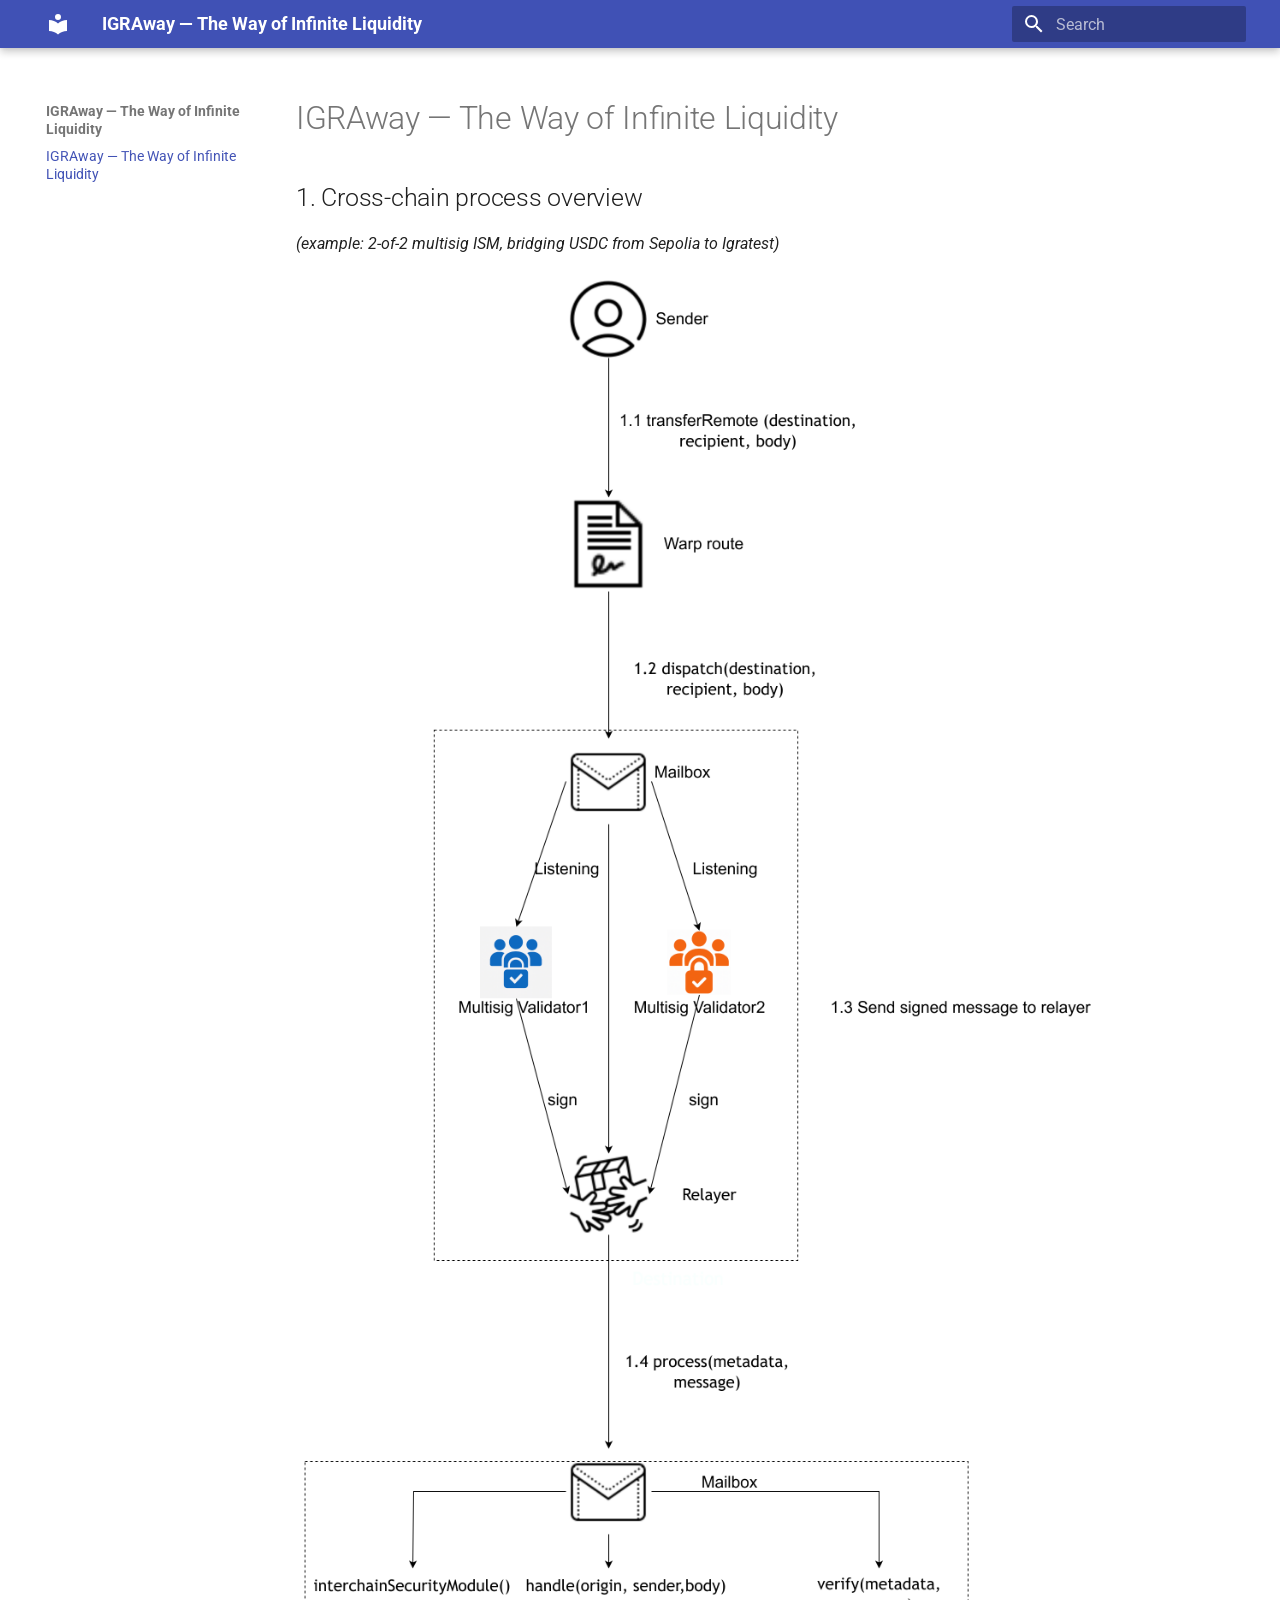
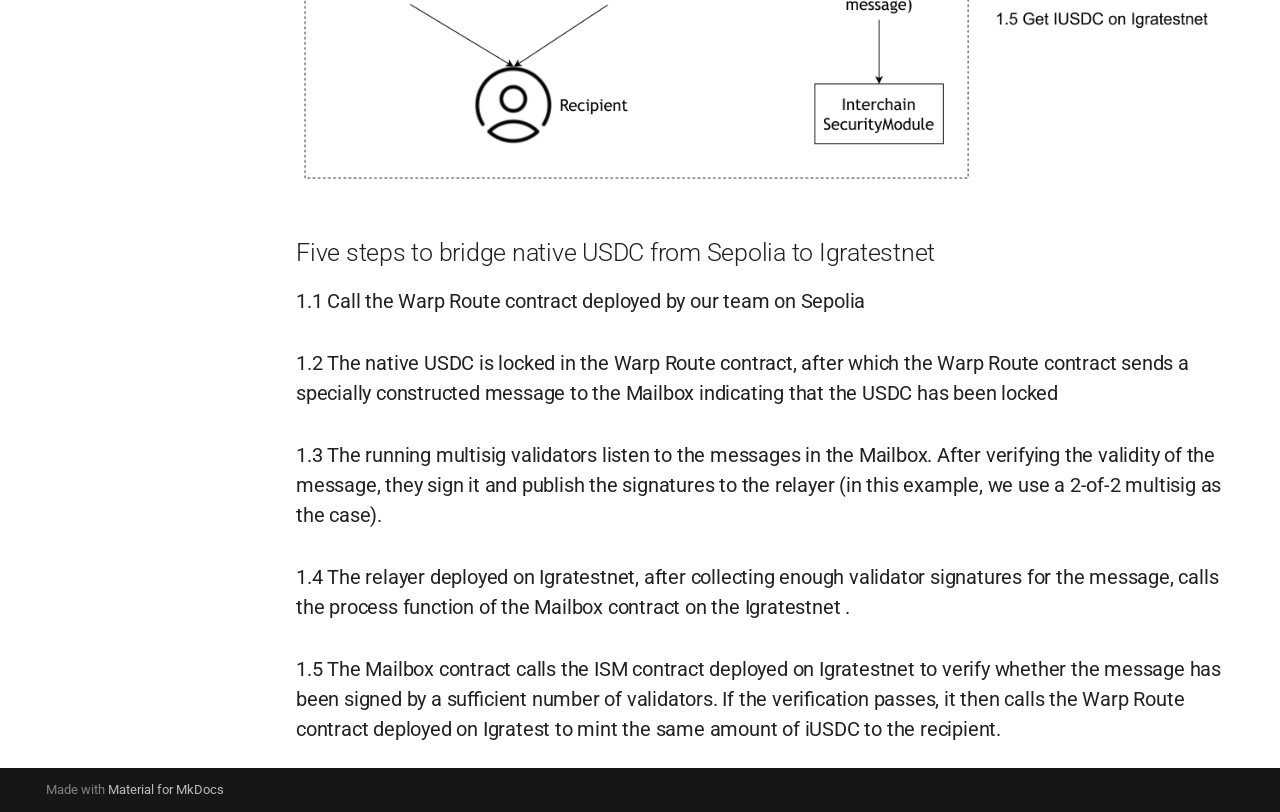
==== commit 547eeb99: "Deployed 2e27601 with MkDocs version: 1.6.1" ====
--- a/index.html
+++ b/index.html
@@ -60,7 +60,7 @@
     <div data-md-component="skip">
       
         
-        <a href="#bridge-sepolia-usdc-to-igratestnet-iusdc" class="md-skip">
+        <a href="#igraway-the-way-of-infinite-liquidity" class="md-skip">
           Skip to content
         </a>
       
@@ -96,7 +96,7 @@
         <div class="md-header__topic" data-md-component="header-topic">
           <span class="md-ellipsis">
             
-              Bridge Sepolia USDC to Igratestnet IUSDC
+              IGRAway — The Way of Infinite Liquidity
             
           </span>
         </div>
@@ -206,7 +206,7 @@
   
   
   <span class="md-ellipsis">
-    Bridge Sepolia USDC to Igratestnet IUSDC
+    IGRAway — The Way of Infinite Liquidity
     
   </span>
   
@@ -219,7 +219,7 @@
   
   
   <span class="md-ellipsis">
-    Bridge Sepolia USDC to Igratestnet IUSDC
+    IGRAway — The Way of Infinite Liquidity
     
   </span>
   
@@ -327,7 +327,7 @@
 
 
 
-<h1 id="bridge-sepolia-usdc-to-igratestnet-iusdc">Bridge Sepolia USDC to Igratestnet IUSDC</h1>
+<h1 id="igraway-the-way-of-infinite-liquidity">IGRAway — The Way of Infinite Liquidity</h1>
 <h2 id="1-cross-chain-process-overview">1. Cross-chain process overview</h2>
 <p><em>(example: 2-of-2 multisig ISM, bridging USDC from Sepolia to Igratest)</em></p>
 <p><img alt="Cross-chain process overview" src="img/crossflow.png" /></p>
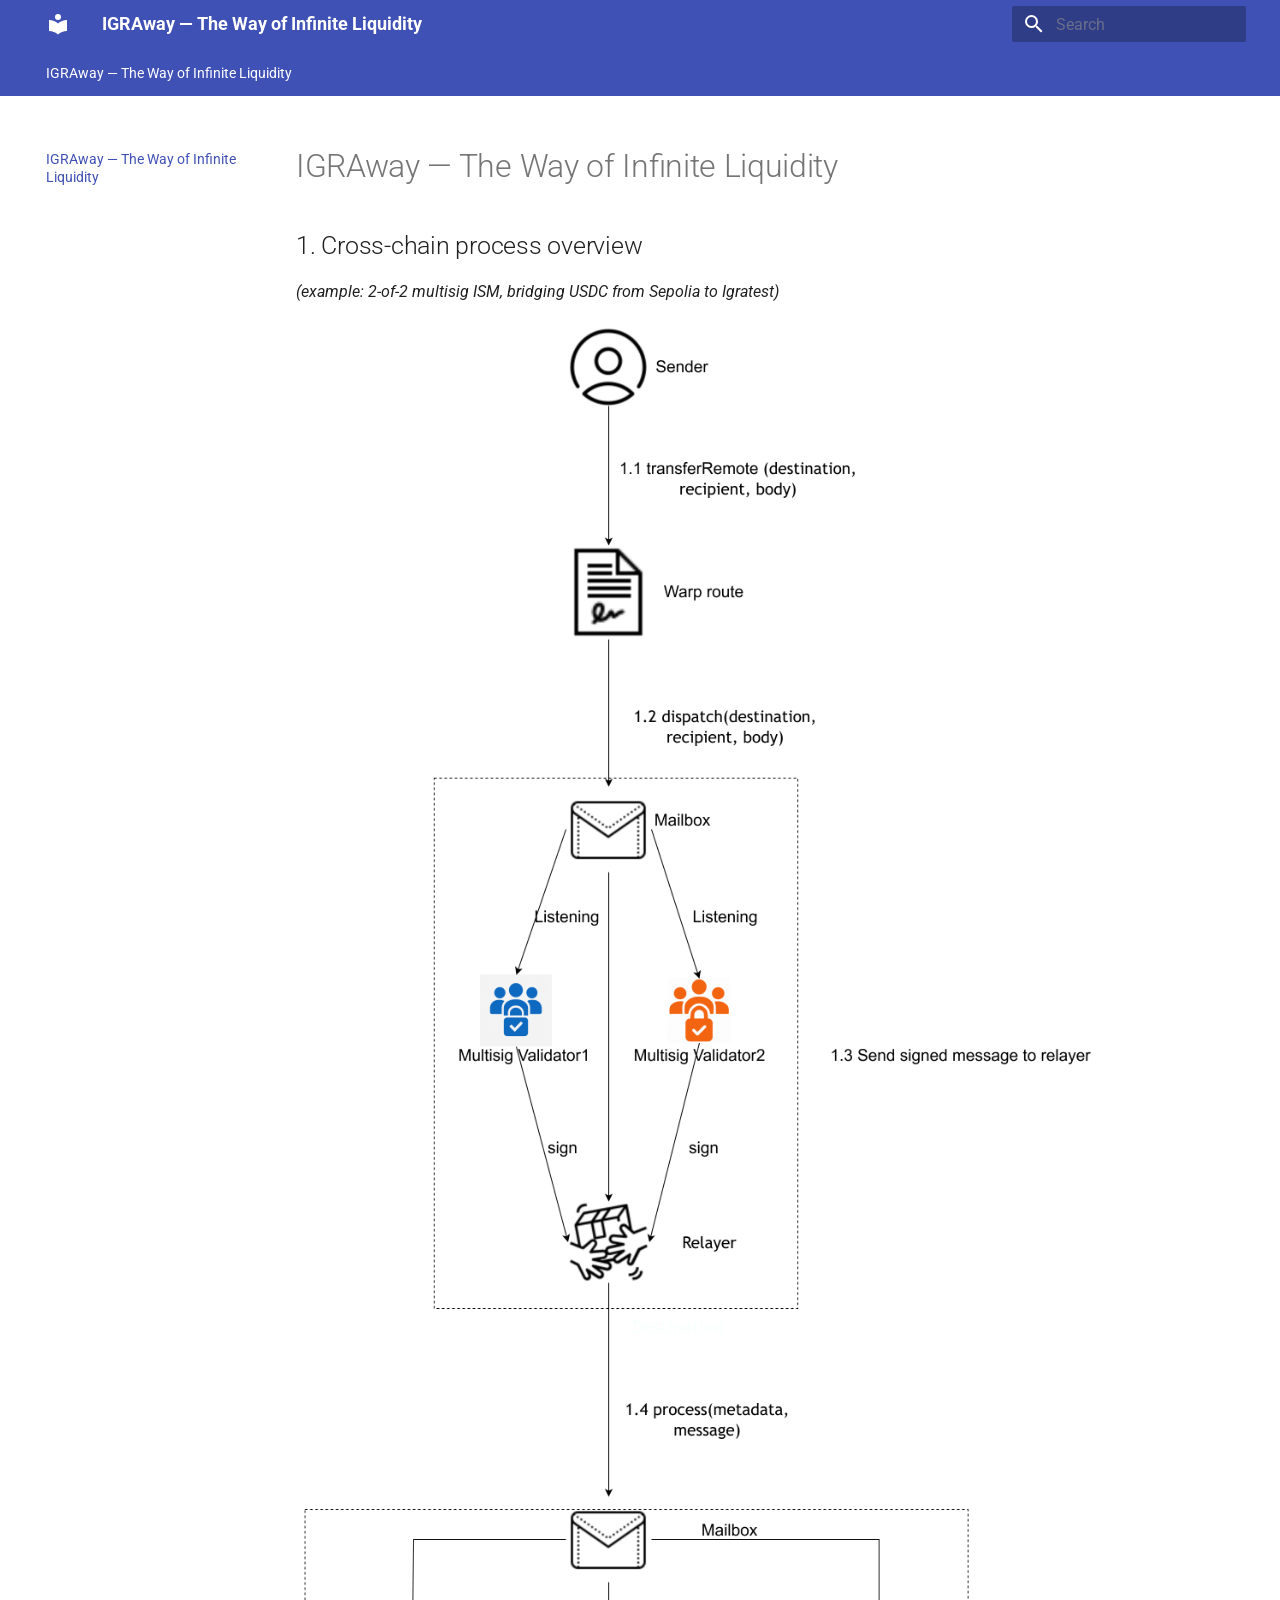
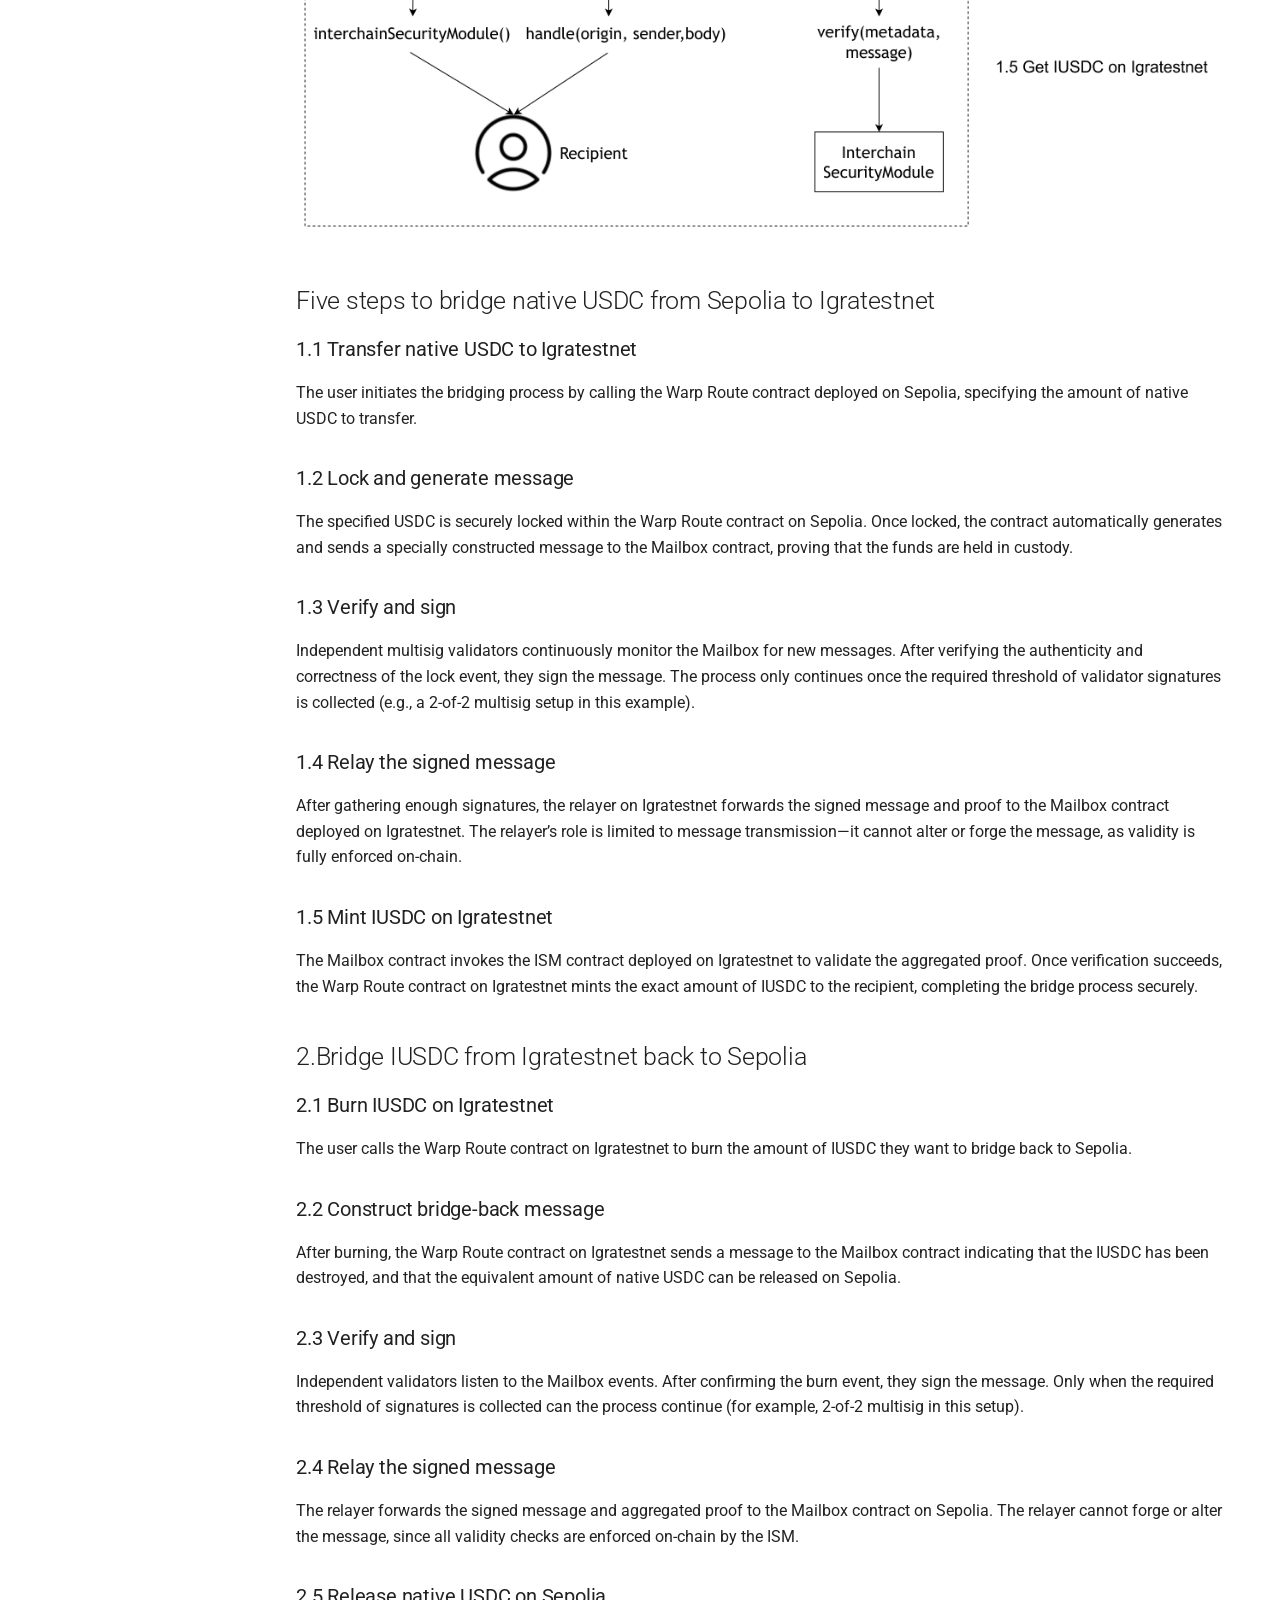
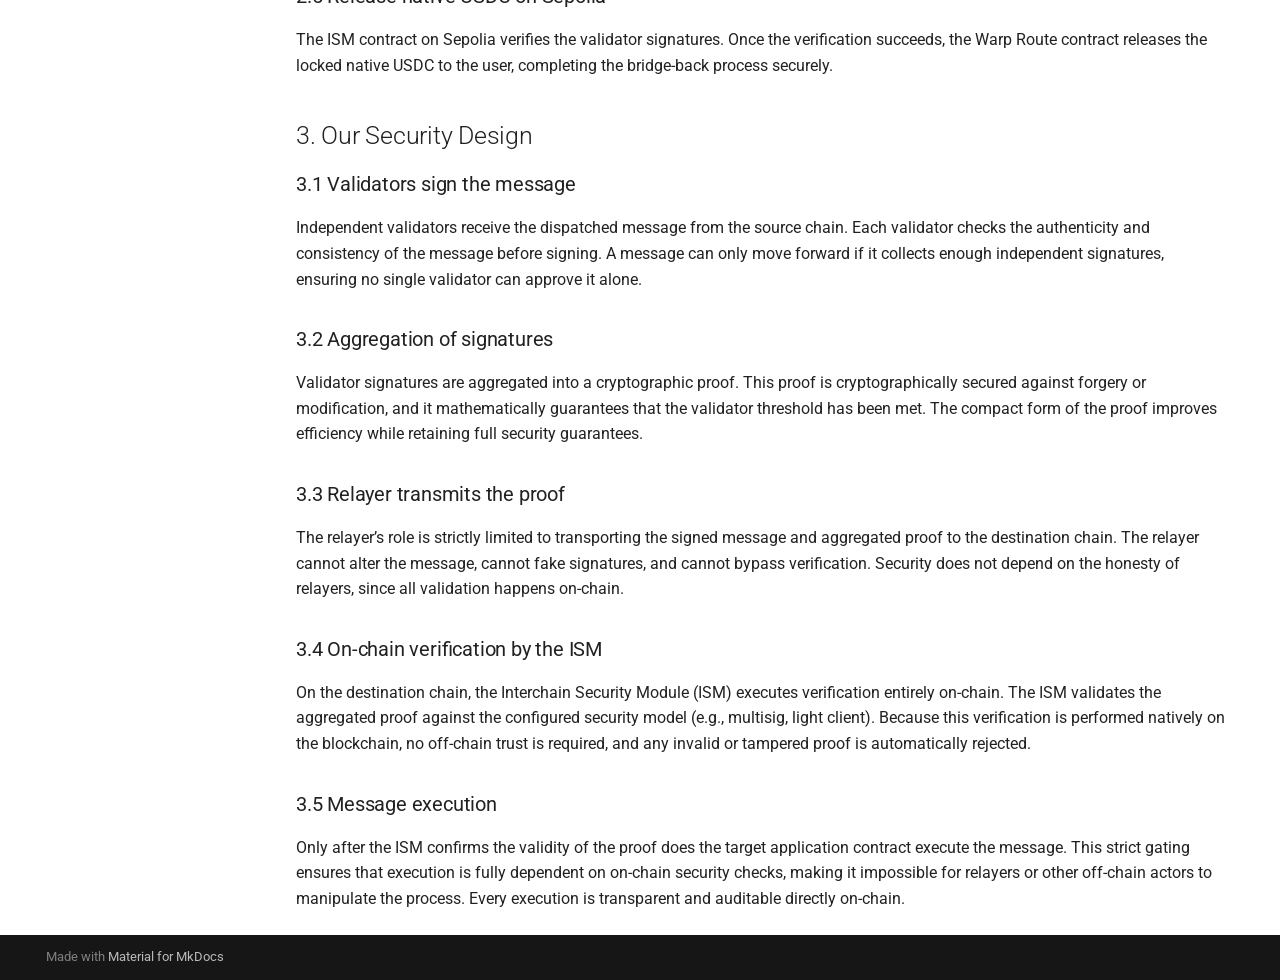
==== commit 8618ebf8: "Deployed 2e27601 with MkDocs version: 1.6.1" ====
--- a/index.html
+++ b/index.html
@@ -72,9 +72,7 @@
     
       
 
-  
-
-<header class="md-header md-header--shadow" data-md-component="header">
+<header class="md-header" data-md-component="header">
   <nav class="md-header__inner md-grid" aria-label="Header">
     <a href="." title="IGRAway — The Way of Infinite Liquidity" class="md-header__button md-logo" aria-label="IGRAway — The Way of Infinite Liquidity" data-md-component="logo">
       
@@ -158,6 +156,36 @@
       
         
           
+            
+<nav class="md-tabs" aria-label="Tabs" data-md-component="tabs">
+  <div class="md-grid">
+    <ul class="md-tabs__list">
+      
+        
+  
+  
+  
+    
+  
+  
+    <li class="md-tabs__item md-tabs__item--active">
+      <a href="." class="md-tabs__link">
+        
+  
+  
+    
+  
+  IGRAway — The Way of Infinite Liquidity
+
+      </a>
+    </li>
+  
+
+      
+    </ul>
+  </div>
+</nav>
+          
         
       
       <main class="md-main" data-md-component="main">
@@ -171,8 +199,10 @@
                     
 
 
-
-<nav class="md-nav md-nav--primary" aria-label="Navigation" data-md-level="0">
+  
+
+
+<nav class="md-nav md-nav--primary md-nav--lifted" aria-label="Navigation" data-md-level="0">
   <label class="md-nav__title" for="__drawer">
     <a href="." title="IGRAway — The Way of Infinite Liquidity" class="md-nav__button md-logo" aria-label="IGRAway — The Way of Infinite Liquidity" data-md-component="logo">
       
@@ -259,6 +289,24 @@
   
 </li>
       
+        <li class="md-nav__item">
+  <a href="#2bridge-iusdc-from-igratestnet-back-to-sepolia" class="md-nav__link">
+    <span class="md-ellipsis">
+      2.Bridge IUSDC from Igratestnet back to Sepolia
+    </span>
+  </a>
+  
+</li>
+      
+        <li class="md-nav__item">
+  <a href="#3-our-security-design" class="md-nav__link">
+    <span class="md-ellipsis">
+      3. Our Security Design
+    </span>
+  </a>
+  
+</li>
+      
     </ul>
   
 </nav>
@@ -311,6 +359,24 @@
   
 </li>
       
+        <li class="md-nav__item">
+  <a href="#2bridge-iusdc-from-igratestnet-back-to-sepolia" class="md-nav__link">
+    <span class="md-ellipsis">
+      2.Bridge IUSDC from Igratestnet back to Sepolia
+    </span>
+  </a>
+  
+</li>
+      
+        <li class="md-nav__item">
+  <a href="#3-our-security-design" class="md-nav__link">
+    <span class="md-ellipsis">
+      3. Our Security Design
+    </span>
+  </a>
+  
+</li>
+      
     </ul>
   
 </nav>
@@ -332,11 +398,38 @@
 <p><em>(example: 2-of-2 multisig ISM, bridging USDC from Sepolia to Igratest)</em></p>
 <p><img alt="Cross-chain process overview" src="img/crossflow.png" /></p>
 <h2 id="five-steps-to-bridge-native-usdc-from-sepolia-to-igratestnet">Five steps to bridge native USDC from Sepolia to Igratestnet</h2>
-<h3 id="11-call-the-warp-route-contract-deployed-by-our-team-on-sepolia">1.1 Call the Warp Route contract deployed by our team on Sepolia</h3>
-<h3 id="12-the-native-usdc-is-locked-in-the-warp-route-contract-after-which-the-warp-route-contract-sends-a-specially-constructed-message-to-the-mailbox-indicating-that-the-usdc-has-been-locked">1.2 The native USDC is locked in the Warp Route contract, after which the Warp Route contract sends a specially constructed message to the Mailbox indicating that the USDC has been locked</h3>
-<h3 id="[base64]">1.3  The running multisig validators listen to the messages in the Mailbox. After verifying the validity of the message, they sign it and publish the signatures to the relayer (in this example, we use a 2-of-2 multisig as the case).</h3>
-<h3 id="14-the-relayer-deployed-on-igratestnet-after-collecting-enough-validator-signatures-for-the-message-calls-the-process-function-of-the-mailbox-contract-on-the-igratestnet">1.4 The relayer deployed on Igratestnet, after collecting enough validator signatures for the message, calls the process function of the Mailbox contract on the Igratestnet .</h3>
-<h3 id="[base64]">1.5 The Mailbox contract calls the ISM contract deployed on Igratestnet to verify whether the message has been signed by a sufficient number of validators. If the verification passes, it then calls the Warp Route contract deployed on Igratest to mint the same amount of iUSDC to the recipient.</h3>
+<h3 id="11-transfer-native-usdc-to-igratestnet">1.1 Transfer native USDC to Igratestnet</h3>
+<p>The user initiates the bridging process by calling the Warp Route contract deployed on Sepolia, specifying the amount of native USDC to transfer.  </p>
+<h3 id="12-lock-and-generate-message">1.2 Lock and generate message</h3>
+<p>The specified USDC is securely locked within the Warp Route contract on Sepolia. Once locked, the contract automatically generates and sends a specially constructed message to the Mailbox contract, proving that the funds are held in custody.  </p>
+<h3 id="13-verify-and-sign">1.3 Verify and sign</h3>
+<p>Independent multisig validators continuously monitor the Mailbox for new messages. After verifying the authenticity and correctness of the lock event, they sign the message. The process only continues once the required threshold of validator signatures is collected (e.g., a 2-of-2 multisig setup in this example).  </p>
+<h3 id="14-relay-the-signed-message">1.4 Relay the signed message</h3>
+<p>After gathering enough signatures, the relayer on Igratestnet forwards the signed message and proof to the Mailbox contract deployed on Igratestnet. The relayer’s role is limited to message transmission—it cannot alter or forge the message, as validity is fully enforced on-chain.  </p>
+<h3 id="15-mint-iusdc-on-igratestnet">1.5 Mint IUSDC on Igratestnet</h3>
+<p>The Mailbox contract invokes the ISM contract deployed on Igratestnet to validate the aggregated proof. Once verification succeeds, the Warp Route contract on Igratestnet mints the exact amount of IUSDC to the recipient, completing the bridge process securely.  </p>
+<h2 id="2bridge-iusdc-from-igratestnet-back-to-sepolia">2.Bridge IUSDC from Igratestnet back to Sepolia</h2>
+<h3 id="21-burn-iusdc-on-igratestnet">2.1 Burn IUSDC on Igratestnet</h3>
+<p>The user calls the Warp Route contract on Igratestnet to burn the amount of IUSDC they want to bridge back to Sepolia.</p>
+<h3 id="22-construct-bridge-back-message">2.2 Construct bridge-back message</h3>
+<p>After burning, the Warp Route contract on Igratestnet sends a message to the Mailbox contract indicating that the IUSDC has been destroyed, and that the equivalent amount of native USDC can be released on Sepolia.</p>
+<h3 id="23-verify-and-sign">2.3 Verify and sign</h3>
+<p>Independent validators listen to the Mailbox events. After confirming the burn event, they sign the message. Only when the required threshold of signatures is collected can the process continue (for example, 2-of-2 multisig in this setup).</p>
+<h3 id="24-relay-the-signed-message">2.4 Relay the signed message</h3>
+<p>The relayer forwards the signed message and aggregated proof to the Mailbox contract on Sepolia. The relayer cannot forge or alter the message, since all validity checks are enforced on-chain by the ISM.</p>
+<h3 id="25-release-native-usdc-on-sepolia">2.5 Release native USDC on Sepolia</h3>
+<p>The ISM contract on Sepolia verifies the validator signatures. Once the verification succeeds, the Warp Route contract releases the locked native USDC to the user, completing the bridge-back process securely.</p>
+<h2 id="3-our-security-design">3. Our Security Design</h2>
+<h3 id="31-validators-sign-the-message">3.1 Validators sign the message</h3>
+<p>Independent validators receive the dispatched message from the source chain. Each validator checks the authenticity and consistency of the message before signing. A message can only move forward if it collects enough independent signatures, ensuring no single validator can approve it alone.</p>
+<h3 id="32-aggregation-of-signatures">3.2 Aggregation of signatures</h3>
+<p>Validator signatures are aggregated into a cryptographic proof. This proof is cryptographically secured against forgery or modification, and it mathematically guarantees that the validator threshold has been met. The compact form of the proof improves efficiency while retaining full security guarantees.</p>
+<h3 id="33-relayer-transmits-the-proof">3.3 Relayer transmits the proof</h3>
+<p>The relayer’s role is strictly limited to transporting the signed message and aggregated proof to the destination chain. The relayer cannot alter the message, cannot fake signatures, and cannot bypass verification. Security does not depend on the honesty of relayers, since all validation happens on-chain.</p>
+<h3 id="34-on-chain-verification-by-the-ism">3.4 On-chain verification by the ISM</h3>
+<p>On the destination chain, the Interchain Security Module (ISM) executes verification entirely on-chain. The ISM validates the aggregated proof against the configured security model (e.g., multisig, light client). Because this verification is performed natively on the blockchain, no off-chain trust is required, and any invalid or tampered proof is automatically rejected.</p>
+<h3 id="35-message-execution">3.5 Message execution</h3>
+<p>Only after the ISM confirms the validity of the proof does the target application contract execute the message. This strict gating ensures that execution is fully dependent on on-chain security checks, making it impossible for relayers or other off-chain actors to manipulate the process. Every execution is transparent and auditable directly on-chain.</p>
 
 
 
@@ -385,7 +478,7 @@
     
     
       
-      <script id="__config" type="application/json">{"base": ".", "features": ["navigation.sections", "navigation.expand", "content.code.copy"], "search": "assets/javascripts/workers/search.973d3a69.min.js", "tags": null, "translations": {"clipboard.copied": "Copied to clipboard", "clipboard.copy": "Copy to clipboard", "search.result.more.one": "1 more on this page", "search.result.more.other": "# more on this page", "search.result.none": "No matching documents", "search.result.one": "1 matching document", "search.result.other": "# matching documents", "search.result.placeholder": "Type to start searching", "search.result.term.missing": "Missing", "select.version": "Select version"}, "version": null}</script>
+      <script id="__config" type="application/json">{"base": ".", "features": ["navigation.sections", "navigation.expand", "navigation.tabs"], "search": "assets/javascripts/workers/search.973d3a69.min.js", "tags": null, "translations": {"clipboard.copied": "Copied to clipboard", "clipboard.copy": "Copy to clipboard", "search.result.more.one": "1 more on this page", "search.result.more.other": "# more on this page", "search.result.none": "No matching documents", "search.result.one": "1 matching document", "search.result.other": "# matching documents", "search.result.placeholder": "Type to start searching", "search.result.term.missing": "Missing", "select.version": "Select version"}, "version": null}</script>
     
     
       <script src="assets/javascripts/bundle.92b07e13.min.js"></script>
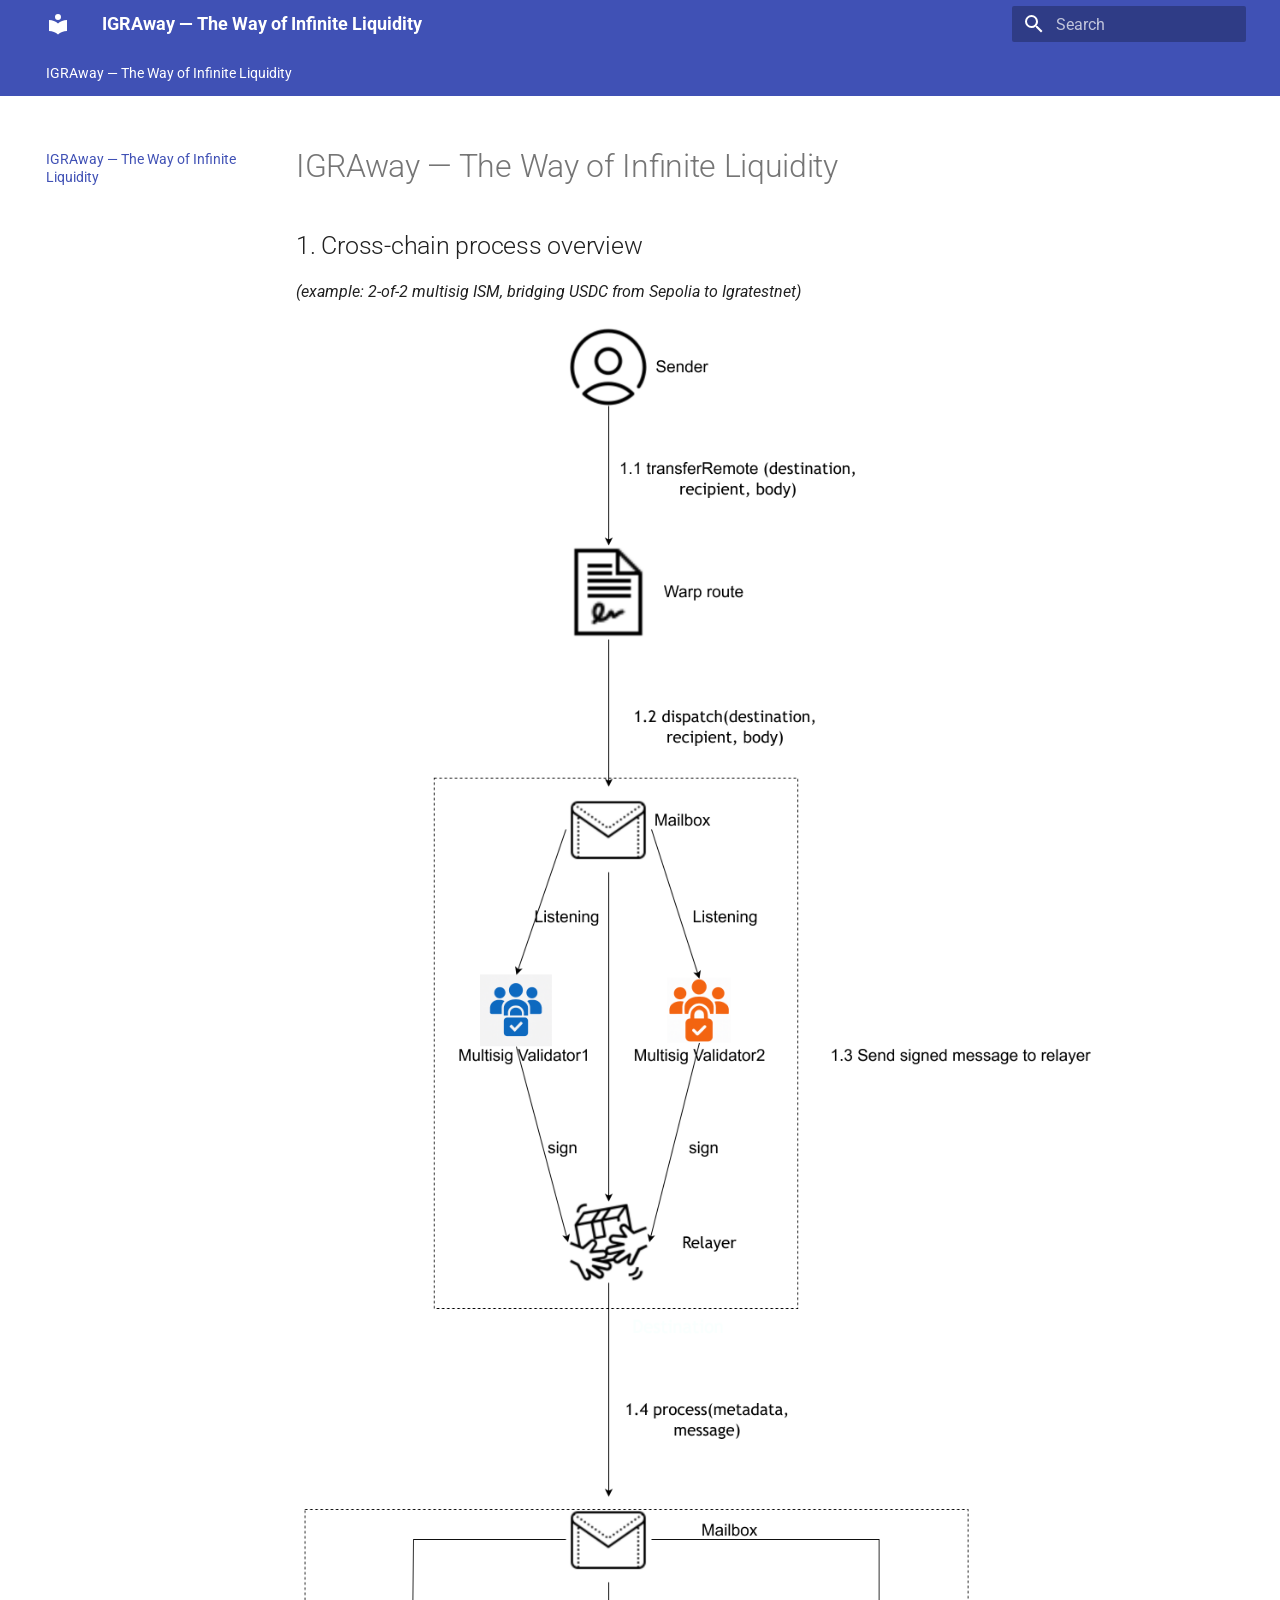
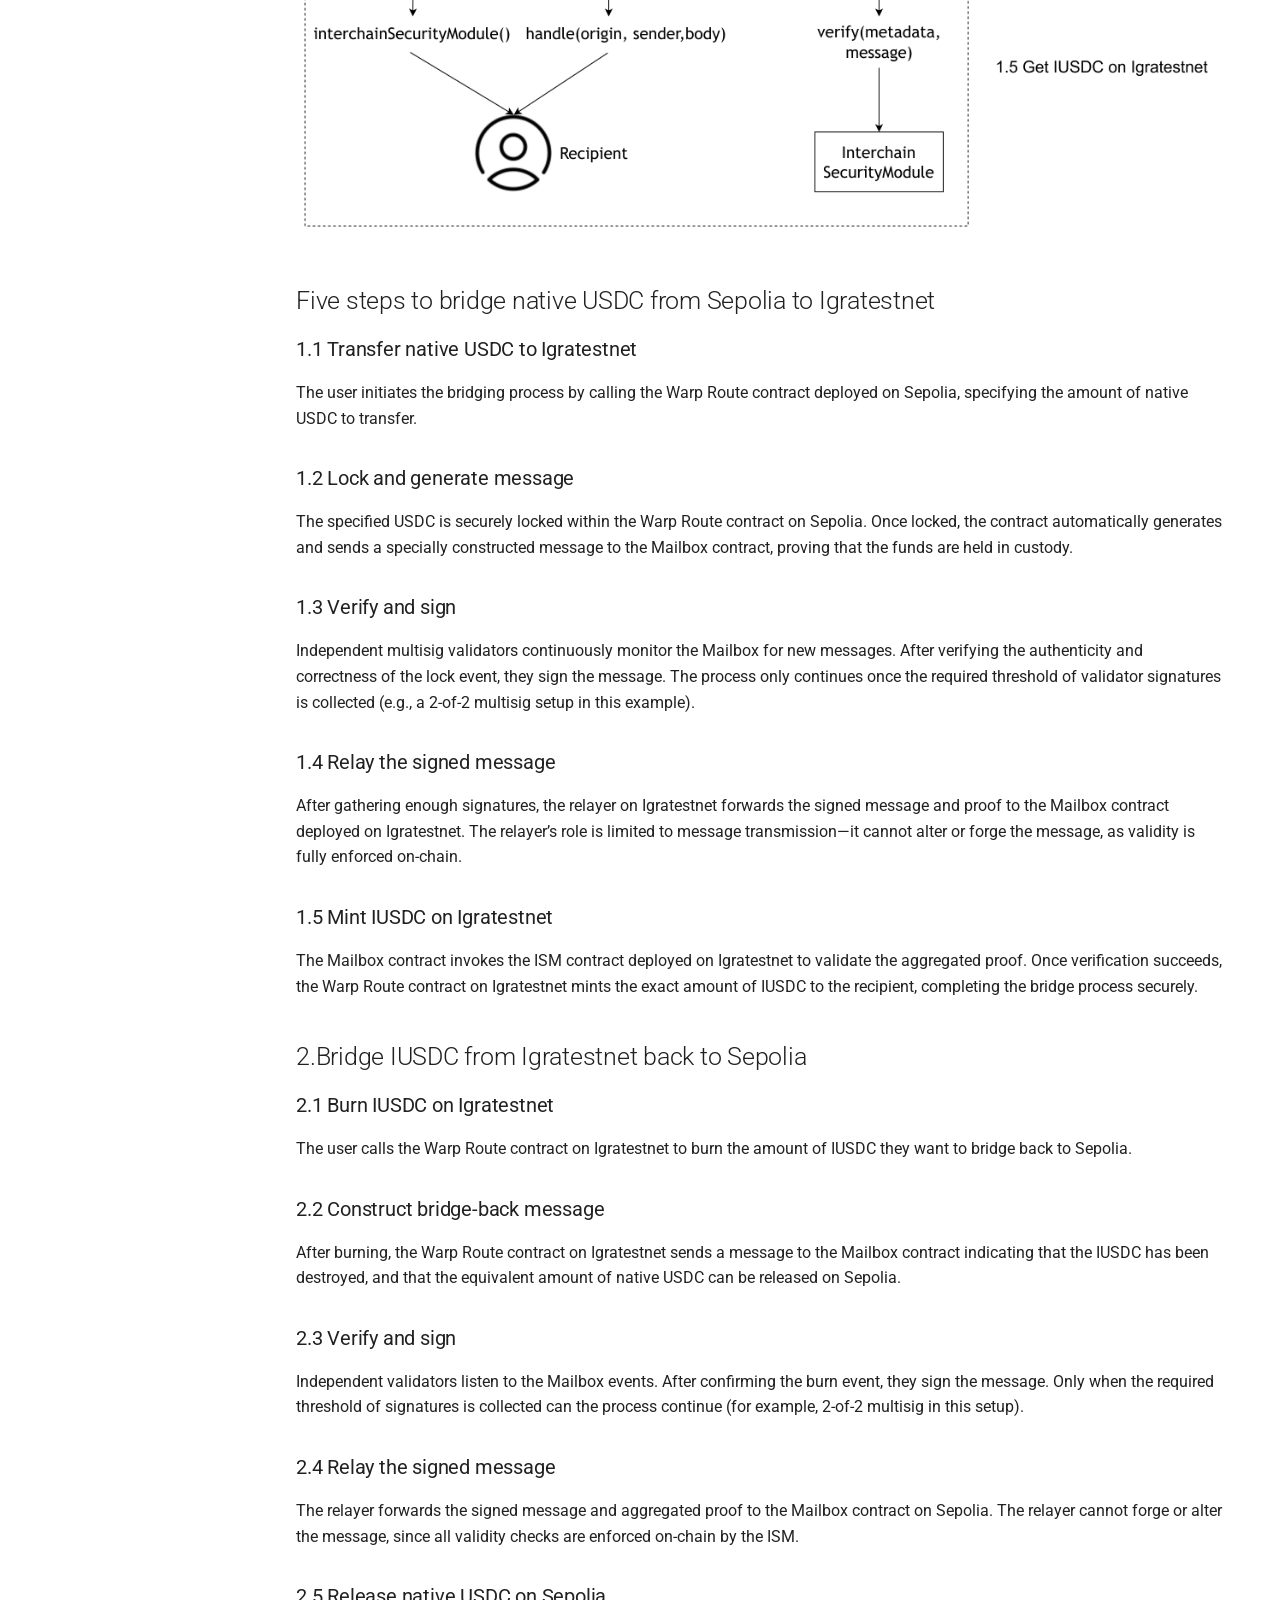
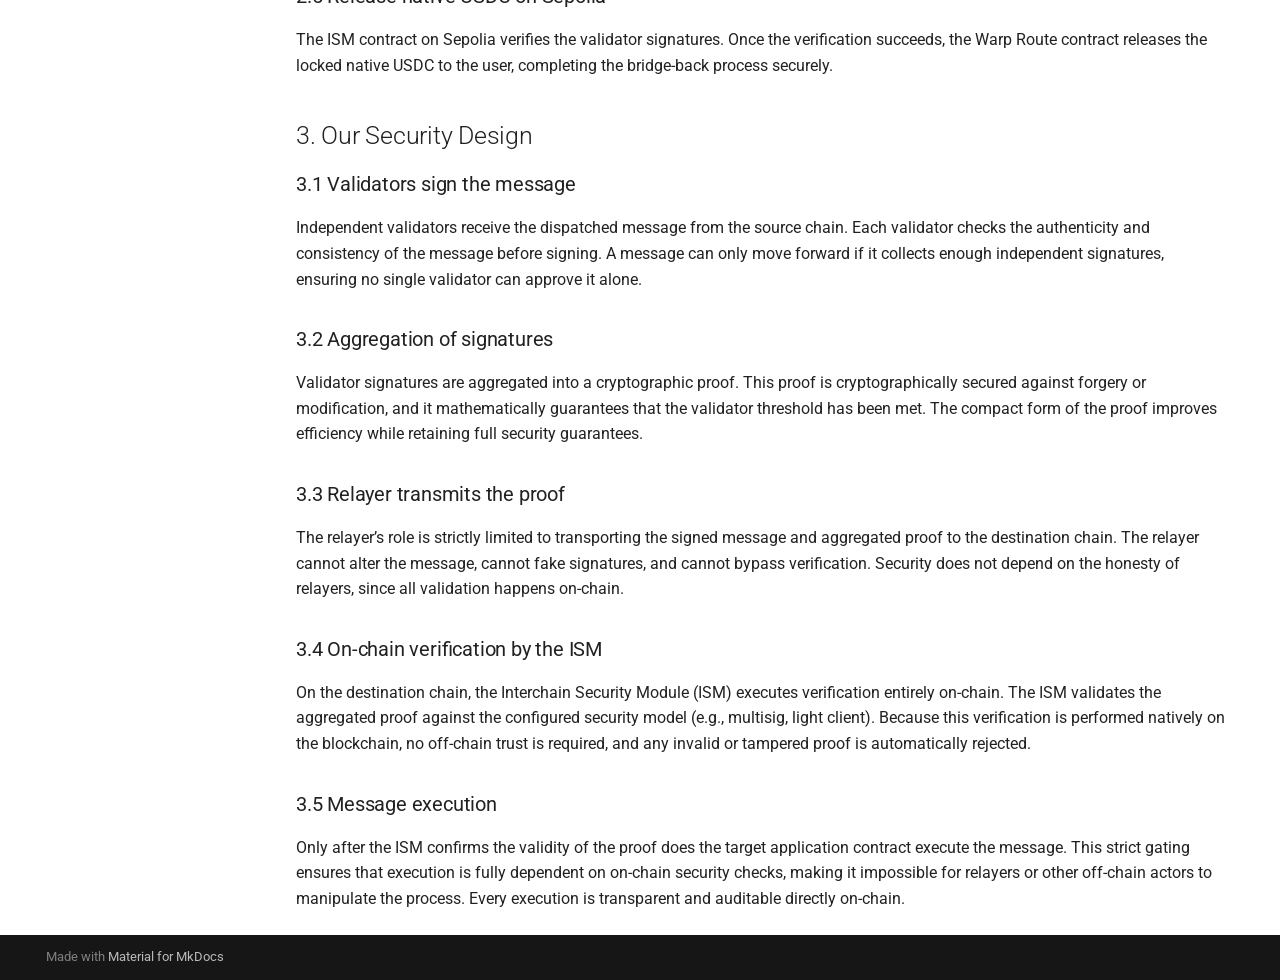
==== commit 74aa24ad: "Deployed 2e27601 with MkDocs version: 1.6.1" ====
--- a/index.html
+++ b/index.html
@@ -395,7 +395,7 @@
 
 <h1 id="igraway-the-way-of-infinite-liquidity">IGRAway — The Way of Infinite Liquidity</h1>
 <h2 id="1-cross-chain-process-overview">1. Cross-chain process overview</h2>
-<p><em>(example: 2-of-2 multisig ISM, bridging USDC from Sepolia to Igratest)</em></p>
+<p><em>(example: 2-of-2 multisig ISM, bridging USDC from Sepolia to Igratestnet)</em></p>
 <p><img alt="Cross-chain process overview" src="img/crossflow.png" /></p>
 <h2 id="five-steps-to-bridge-native-usdc-from-sepolia-to-igratestnet">Five steps to bridge native USDC from Sepolia to Igratestnet</h2>
 <h3 id="11-transfer-native-usdc-to-igratestnet">1.1 Transfer native USDC to Igratestnet</h3>
